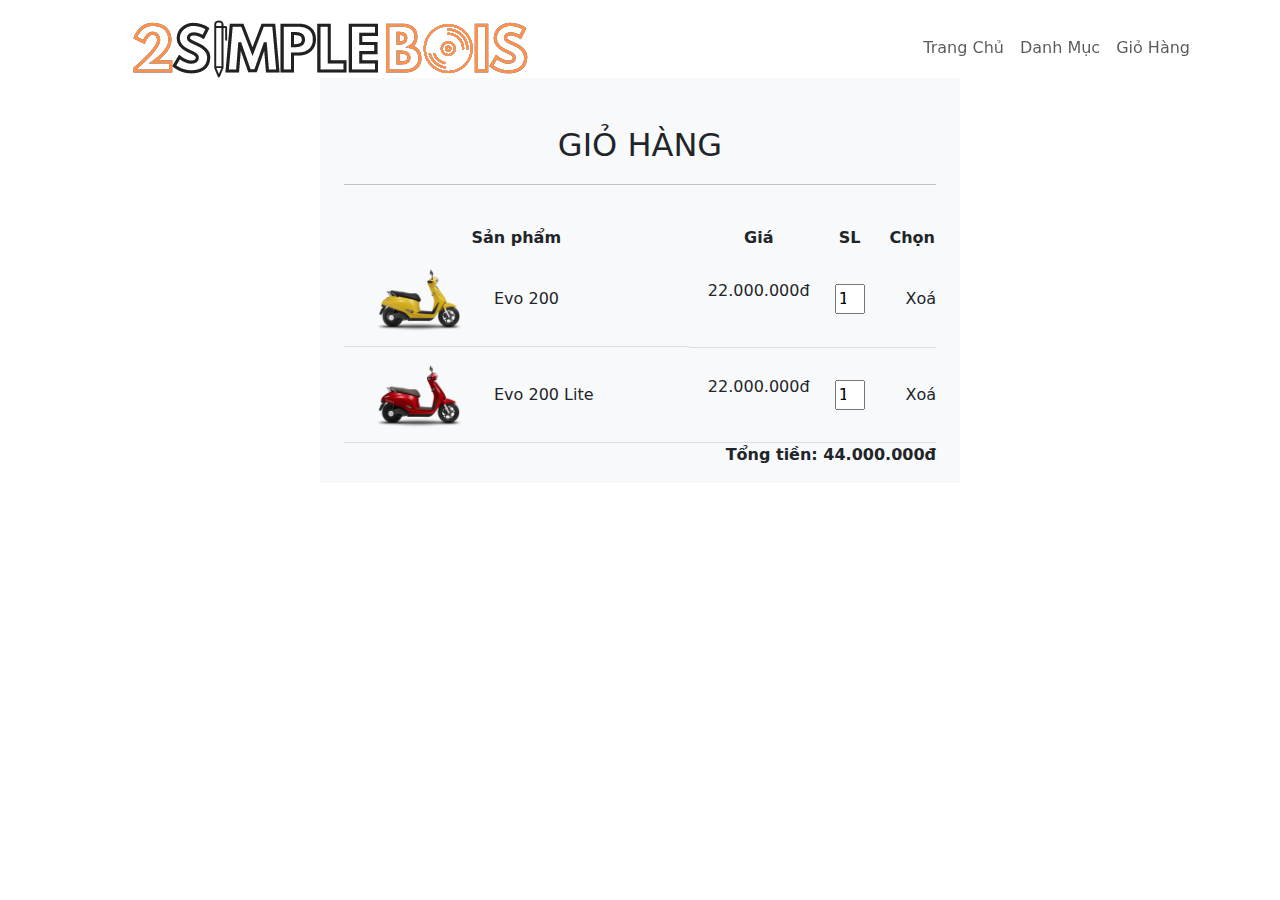
==== giohang.html @ f4c2369d "V1.0.3" ====
<!DOCTYPE html>
<html lang="en">

<head>
    <meta charset="UTF-8">
    <meta name="viewport" content="width=device-width, initial-scale=1.0">
    <title>Giỏ hàng</title>
    <link rel="stylesheet" href="boostrap.min.css">
    <link rel="stylesheet" href="font-awesome-4.7.0/css/font-awesome.min.css">
    <link rel="stylesheet" href="giohang.css">
</head>

<body>
    <header>
        <nav class="navbar navbar-expand-lg navbar-light fixed-top  ">
            <div class="container">
                <a class="logo" href="index.html"><img src="image/logo1.png"></a>
                <ul class="navbar-nav ms-auto mb-2 mb-lg-0">
                    <li class="nav-item">
                        <a class="nav-link " aria-current="page" href="index.html">Trang Chủ</a>
                    </li>
                    <!-- dropdown -->
                    <li class="nav-item">
                        <a class="nav-link " aria-current="page" href="tintuc.html">Danh Mục</a>
                    </li>
                    <li class="nav-item">
                        <a class="nav-link " aria-current="page" href="giohang.html">Giỏ Hàng</a>
                    </li>

                </ul>
                <!-- </div> -->
            </div>
        </nav>
    </header>
    <section class="cart">
        <div class="container-fluid bg-light mt-5">
            <div class="container">
                <div class="row">
                    <div class="col-md-12">
                        <div class="section-header text-center pb-4 pt-5">
                            <h2>GIỎ HÀNG</h2>
                            <hr>
                        </div>
                    </div>
                    <form action="">
                        <table>
                            <thead>
                                <tr>
                                    <th>Sản phẩm</th>
                                    <th>Giá</th>
                                    <th>SL</th>
                                    <th>Chọn</th>
                                </tr>
                            </thead>
                            <tbody>
                                <tr>
                                    <td style="display: flex; align-items: center;"><img style="width: 150px" src="image/Evo200.png">Evo 200</td>
                                    <td><p><span>22.000.000đ</span></p></td>
                                    <td><input style="width: 30px; outline: none;" type="number" value="1" min="0"></td>
                                    <td style="cursor: pointer;">Xoá</td>
                                </tr>
                                <tr>
                                    <td style="display: flex; align-items: center;"><img style="width: 150px" src="image/Evo200-lite.png">Evo 200 Lite</td>
                                    <td><p><span>22.000.000đ</span></p></td> 
                                    <td><input style="width: 30px; outline: none;" type="number" value="1" min="0"></td>
                                    <td style="cursor: pointer;">Xoá</td>
                                </tr>
                            </tbody>
                        </table>
                        <div style="text-align: right;" class="total">
                            <p style="font-weight: bold;">Tổng tiền: <span>44.000.000đ</span></p>
                        </div>
                    </form>
                </div>
            </div>
        </div>
    </section>

</body>

</html>
---- boostrap.min.css ----
@charset "UTF-8";/*!
 * Bootstrap  v5.3.0-alpha2 (https://getbootstrap.com/)
 * Copyright 2011-2023 The Bootstrap Authors
 * Licensed under MIT (https://github.com/twbs/bootstrap/blob/main/LICENSE)
 */:root,[data-bs-theme=light]{--bs-blue:#0d6efd;--bs-indigo:#6610f2;--bs-purple:#6f42c1;--bs-pink:#d63384;--bs-red:#dc3545;--bs-orange:#fd7e14;--bs-yellow:#ffc107;--bs-green:#198754;--bs-teal:#20c997;--bs-cyan:#0dcaf0;--bs-black:#000;--bs-white:#fff;--bs-gray:#6c757d;--bs-gray-dark:#343a40;--bs-gray-100:#f8f9fa;--bs-gray-200:#e9ecef;--bs-gray-300:#dee2e6;--bs-gray-400:#ced4da;--bs-gray-500:#adb5bd;--bs-gray-600:#6c757d;--bs-gray-700:#495057;--bs-gray-800:#343a40;--bs-gray-900:#212529;--bs-primary:#0d6efd;--bs-secondary:#6c757d;--bs-success:#198754;--bs-info:#0dcaf0;--bs-warning:#ffc107;--bs-danger:#dc3545;--bs-light:#f8f9fa;--bs-dark:#212529;--bs-primary-rgb:13,110,253;--bs-secondary-rgb:108,117,125;--bs-success-rgb:25,135,84;--bs-info-rgb:13,202,240;--bs-warning-rgb:255,193,7;--bs-danger-rgb:220,53,69;--bs-light-rgb:248,249,250;--bs-dark-rgb:33,37,41;--bs-primary-text-emphasis:#052c65;--bs-secondary-text-emphasis:#2b2f32;--bs-success-text-emphasis:#0a3622;--bs-info-text-emphasis:#055160;--bs-warning-text-emphasis:#664d03;--bs-danger-text-emphasis:#58151c;--bs-light-text-emphasis:#495057;--bs-dark-text-emphasis:#495057;--bs-primary-bg-subtle:#cfe2ff;--bs-secondary-bg-subtle:#e2e3e5;--bs-success-bg-subtle:#d1e7dd;--bs-info-bg-subtle:#cff4fc;--bs-warning-bg-subtle:#fff3cd;--bs-danger-bg-subtle:#f8d7da;--bs-light-bg-subtle:#fcfcfd;--bs-dark-bg-subtle:#ced4da;--bs-primary-border-subtle:#9ec5fe;--bs-secondary-border-subtle:#c4c8cb;--bs-success-border-subtle:#a3cfbb;--bs-info-border-subtle:#9eeaf9;--bs-warning-border-subtle:#ffe69c;--bs-danger-border-subtle:#f1aeb5;--bs-light-border-subtle:#e9ecef;--bs-dark-border-subtle:#adb5bd;--bs-white-rgb:255,255,255;--bs-black-rgb:0,0,0;--bs-font-sans-serif:system-ui,-apple-system,"Segoe UI",Roboto,"Helvetica Neue","Noto Sans","Liberation Sans",Arial,sans-serif,"Apple Color Emoji","Segoe UI Emoji","Segoe UI Symbol","Noto Color Emoji";--bs-font-monospace:SFMono-Regular,Menlo,Monaco,Consolas,"Liberation Mono","Courier New",monospace;--bs-gradient:linear-gradient(180deg, rgba(255, 255, 255, 0.15), rgba(255, 255, 255, 0));--bs-body-font-family:var(--bs-font-sans-serif);--bs-body-font-size:1rem;--bs-body-font-weight:400;--bs-body-line-height:1.5;--bs-body-color:#212529;--bs-body-color-rgb:33,37,41;--bs-body-bg:#fff;--bs-body-bg-rgb:255,255,255;--bs-emphasis-color:#000;--bs-emphasis-color-rgb:0,0,0;--bs-secondary-color:rgba(33, 37, 41, 0.75);--bs-secondary-color-rgb:33,37,41;--bs-secondary-bg:#e9ecef;--bs-secondary-bg-rgb:233,236,239;--bs-tertiary-color:rgba(33, 37, 41, 0.5);--bs-tertiary-color-rgb:33,37,41;--bs-tertiary-bg:#f8f9fa;--bs-tertiary-bg-rgb:248,249,250;--bs-link-color:#0d6efd;--bs-link-color-rgb:13,110,253;--bs-link-decoration:underline;--bs-link-hover-color:#0a58ca;--bs-link-hover-color-rgb:10,88,202;--bs-code-color:#d63384;--bs-highlight-bg:#fff3cd;--bs-border-width:1px;--bs-border-style:solid;--bs-border-color:#dee2e6;--bs-border-color-translucent:rgba(0, 0, 0, 0.175);--bs-border-radius:0.375rem;--bs-border-radius-sm:0.25rem;--bs-border-radius-lg:0.5rem;--bs-border-radius-xl:1rem;--bs-border-radius-xxl:2rem;--bs-border-radius-2xl:var(--bs-border-radius-xxl);--bs-border-radius-pill:50rem;--bs-box-shadow:0 0.5rem 1rem rgba(0, 0, 0, 0.15);--bs-box-shadow-sm:0 0.125rem 0.25rem rgba(0, 0, 0, 0.075);--bs-box-shadow-lg:0 1rem 3rem rgba(0, 0, 0, 0.175);--bs-box-shadow-inset:inset 0 1px 2px rgba(0, 0, 0, 0.075);--bs-focus-ring-width:0.25rem;--bs-focus-ring-opacity:0.25;--bs-focus-ring-color:rgba(13, 110, 253, 0.25);--bs-form-valid-color:#198754;--bs-form-valid-border-color:#198754;--bs-form-invalid-color:#dc3545;--bs-form-invalid-border-color:#dc3545}[data-bs-theme=dark]{color-scheme:dark;--bs-body-color:#adb5bd;--bs-body-color-rgb:173,181,189;--bs-body-bg:#212529;--bs-body-bg-rgb:33,37,41;--bs-emphasis-color:#fff;--bs-emphasis-color-rgb:255,255,255;--bs-secondary-color:rgba(173, 181, 189, 0.75);--bs-secondary-color-rgb:173,181,189;--bs-secondary-bg:#343a40;--bs-secondary-bg-rgb:52,58,64;--bs-tertiary-color:rgba(173, 181, 189, 0.5);--bs-tertiary-color-rgb:173,181,189;--bs-tertiary-bg:#2b3035;--bs-tertiary-bg-rgb:43,48,53;--bs-primary-text-emphasis:#6ea8fe;--bs-secondary-text-emphasis:#a7acb1;--bs-success-text-emphasis:#75b798;--bs-info-text-emphasis:#6edff6;--bs-warning-text-emphasis:#ffda6a;--bs-danger-text-emphasis:#ea868f;--bs-light-text-emphasis:#f8f9fa;--bs-dark-text-emphasis:#dee2e6;--bs-primary-bg-subtle:#031633;--bs-secondary-bg-subtle:#161719;--bs-success-bg-subtle:#051b11;--bs-info-bg-subtle:#032830;--bs-warning-bg-subtle:#332701;--bs-danger-bg-subtle:#2c0b0e;--bs-light-bg-subtle:#343a40;--bs-dark-bg-subtle:#1a1d20;--bs-primary-border-subtle:#084298;--bs-secondary-border-subtle:#41464b;--bs-success-border-subtle:#0f5132;--bs-info-border-subtle:#087990;--bs-warning-border-subtle:#997404;--bs-danger-border-subtle:#842029;--bs-light-border-subtle:#495057;--bs-dark-border-subtle:#343a40;--bs-link-color:#6ea8fe;--bs-link-hover-color:#8bb9fe;--bs-link-color-rgb:110,168,254;--bs-link-hover-color-rgb:139,185,254;--bs-code-color:#e685b5;--bs-border-color:#495057;--bs-border-color-translucent:rgba(255, 255, 255, 0.15);--bs-form-valid-color:#75b798;--bs-form-valid-border-color:#75b798;--bs-form-invalid-color:#ea868f;--bs-form-invalid-border-color:#ea868f}*,::after,::before{box-sizing:border-box}@media (prefers-reduced-motion:no-preference){:root{scroll-behavior:smooth}}body{margin:0;font-family:var(--bs-body-font-family);font-size:var(--bs-body-font-size);font-weight:var(--bs-body-font-weight);line-height:var(--bs-body-line-height);color:var(--bs-body-color);text-align:var(--bs-body-text-align);background-color:var(--bs-body-bg);-webkit-text-size-adjust:100%;-webkit-tap-highlight-color:transparent}hr{margin:1rem 0;color:inherit;border:0;border-top:var(--bs-border-width) solid;opacity:.25}.h1,.h2,.h3,.h4,.h5,.h6,h1,h2,h3,h4,h5,h6{margin-top:0;margin-bottom:.5rem;font-weight:500;line-height:1.2;color:var(--bs-heading-color,inherit)}.h1,h1{font-size:calc(1.375rem + 1.5vw)}@media (min-width:1200px){.h1,h1{font-size:2.5rem}}.h2,h2{font-size:calc(1.325rem + .9vw)}@media (min-width:1200px){.h2,h2{font-size:2rem}}.h3,h3{font-size:calc(1.3rem + .6vw)}@media (min-width:1200px){.h3,h3{font-size:1.75rem}}.h4,h4{font-size:calc(1.275rem + .3vw)}@media (min-width:1200px){.h4,h4{font-size:1.5rem}}.h5,h5{font-size:1.25rem}.h6,h6{font-size:1rem}p{margin-top:0;margin-bottom:1rem}abbr[title]{-webkit-text-decoration:underline dotted;text-decoration:underline dotted;cursor:help;-webkit-text-decoration-skip-ink:none;text-decoration-skip-ink:none}address{margin-bottom:1rem;font-style:normal;line-height:inherit}ol,ul{padding-left:2rem}dl,ol,ul{margin-top:0;margin-bottom:1rem}ol ol,ol ul,ul ol,ul ul{margin-bottom:0}dt{font-weight:700}dd{margin-bottom:.5rem;margin-left:0}blockquote{margin:0 0 1rem}b,strong{font-weight:bolder}.small,small{font-size:.875em}.mark,mark{padding:.1875em;background-color:var(--bs-highlight-bg)}sub,sup{position:relative;font-size:.75em;line-height:0;vertical-align:baseline}sub{bottom:-.25em}sup{top:-.5em}a{color:rgba(var(--bs-link-color-rgb),var(--bs-link-opacity,1));text-decoration:underline}a:hover{--bs-link-color-rgb:var(--bs-link-hover-color-rgb)}a:not([href]):not([class]),a:not([href]):not([class]):hover{color:inherit;text-decoration:none}code,kbd,pre,samp{font-family:var(--bs-font-monospace);font-size:1em}pre{display:block;margin-top:0;margin-bottom:1rem;overflow:auto;font-size:.875em}pre code{font-size:inherit;color:inherit;word-break:normal}code{font-size:.875em;color:var(--bs-code-color);word-wrap:break-word}a>code{color:inherit}kbd{padding:.1875rem .375rem;font-size:.875em;color:var(--bs-body-bg);background-color:var(--bs-body-color);border-radius:.25rem}kbd kbd{padding:0;font-size:1em}figure{margin:0 0 1rem}img,svg{vertical-align:middle}table{caption-side:bottom;border-collapse:collapse}caption{padding-top:.5rem;padding-bottom:.5rem;color:var(--bs-secondary-color);text-align:left}th{text-align:inherit;text-align:-webkit-match-parent}tbody,td,tfoot,th,thead,tr{border-color:inherit;border-style:solid;border-width:0}label{display:inline-block}button{border-radius:0}button:focus:not(:focus-visible){outline:0}button,input,optgroup,select,textarea{margin:0;font-family:inherit;font-size:inherit;line-height:inherit}button,select{text-transform:none}[role=button]{cursor:pointer}select{word-wrap:normal}select:disabled{opacity:1}[list]:not([type=date]):not([type=datetime-local]):not([type=month]):not([type=week]):not([type=time])::-webkit-calendar-picker-indicator{display:none!important}[type=button],[type=reset],[type=submit],button{-webkit-appearance:button}[type=button]:not(:disabled),[type=reset]:not(:disabled),[type=submit]:not(:disabled),button:not(:disabled){cursor:pointer}::-moz-focus-inner{padding:0;border-style:none}textarea{resize:vertical}fieldset{min-width:0;padding:0;margin:0;border:0}legend{float:left;width:100%;padding:0;margin-bottom:.5rem;font-size:calc(1.275rem + .3vw);line-height:inherit}@media (min-width:1200px){legend{font-size:1.5rem}}legend+*{clear:left}::-webkit-datetime-edit-day-field,::-webkit-datetime-edit-fields-wrapper,::-webkit-datetime-edit-hour-field,::-webkit-datetime-edit-minute,::-webkit-datetime-edit-month-field,::-webkit-datetime-edit-text,::-webkit-datetime-edit-year-field{padding:0}::-webkit-inner-spin-button{height:auto}[type=search]{outline-offset:-2px;-webkit-appearance:textfield}::-webkit-search-decoration{-webkit-appearance:none}::-webkit-color-swatch-wrapper{padding:0}::-webkit-file-upload-button{font:inherit;-webkit-appearance:button}::file-selector-button{font:inherit;-webkit-appearance:button}output{display:inline-block}iframe{border:0}summary{display:list-item;cursor:pointer}progress{vertical-align:baseline}[hidden]{display:none!important}.lead{font-size:1.25rem;font-weight:300}.display-1{font-size:calc(1.625rem + 4.5vw);font-weight:300;line-height:1.2}@media (min-width:1200px){.display-1{font-size:5rem}}.display-2{font-size:calc(1.575rem + 3.9vw);font-weight:300;line-height:1.2}@media (min-width:1200px){.display-2{font-size:4.5rem}}.display-3{font-size:calc(1.525rem + 3.3vw);font-weight:300;line-height:1.2}@media (min-width:1200px){.display-3{font-size:4rem}}.display-4{font-size:calc(1.475rem + 2.7vw);font-weight:300;line-height:1.2}@media (min-width:1200px){.display-4{font-size:3.5rem}}.display-5{font-size:calc(1.425rem + 2.1vw);font-weight:300;line-height:1.2}@media (min-width:1200px){.display-5{font-size:3rem}}.display-6{font-size:calc(1.375rem + 1.5vw);font-weight:300;line-height:1.2}@media (min-width:1200px){.display-6{font-size:2.5rem}}.list-unstyled{padding-left:0;list-style:none}.list-inline{padding-left:0;list-style:none}.list-inline-item{display:inline-block}.list-inline-item:not(:last-child){margin-right:.5rem}.initialism{font-size:.875em;text-transform:uppercase}.blockquote{margin-bottom:1rem;font-size:1.25rem}.blockquote>:last-child{margin-bottom:0}.blockquote-footer{margin-top:-1rem;margin-bottom:1rem;font-size:.875em;color:#6c757d}.blockquote-footer::before{content:"— "}.img-fluid{max-width:100%;height:auto}.img-thumbnail{padding:.25rem;background-color:var(--bs-body-bg);border:var(--bs-border-width) solid var(--bs-border-color);border-radius:var(--bs-border-radius);max-width:100%;height:auto}.figure{display:inline-block}.figure-img{margin-bottom:.5rem;line-height:1}.figure-caption{font-size:.875em;color:var(--bs-secondary-color)}.container,.container-fluid,.container-lg,.container-md,.container-sm,.container-xl,.container-xxl{--bs-gutter-x:1.5rem;--bs-gutter-y:0;width:100%;padding-right:calc(var(--bs-gutter-x) * .5);padding-left:calc(var(--bs-gutter-x) * .5);margin-right:auto;margin-left:auto}@media (min-width:576px){.container,.container-sm{max-width:540px}}@media (min-width:768px){.container,.container-md,.container-sm{max-width:720px}}@media (min-width:992px){.container,.container-lg,.container-md,.container-sm{max-width:960px}}@media (min-width:1200px){.container,.container-lg,.container-md,.container-sm,.container-xl{max-width:1140px}}@media (min-width:1400px){.container,.container-lg,.container-md,.container-sm,.container-xl,.container-xxl{max-width:1320px}}:root{--bs-breakpoint-xs:0;--bs-breakpoint-sm:576px;--bs-breakpoint-md:768px;--bs-breakpoint-lg:992px;--bs-breakpoint-xl:1200px;--bs-breakpoint-xxl:1400px}.row{--bs-gutter-x:1.5rem;--bs-gutter-y:0;display:flex;flex-wrap:wrap;margin-top:calc(-1 * var(--bs-gutter-y));margin-right:calc(-.5 * var(--bs-gutter-x));margin-left:calc(-.5 * var(--bs-gutter-x))}.row>*{flex-shrink:0;width:100%;max-width:100%;padding-right:calc(var(--bs-gutter-x) * .5);padding-left:calc(var(--bs-gutter-x) * .5);margin-top:var(--bs-gutter-y)}.col{flex:1 0 0%}.row-cols-auto>*{flex:0 0 auto;width:auto}.row-cols-1>*{flex:0 0 auto;width:100%}.row-cols-2>*{flex:0 0 auto;width:50%}.row-cols-3>*{flex:0 0 auto;width:33.3333333333%}.row-cols-4>*{flex:0 0 auto;width:25%}.row-cols-5>*{flex:0 0 auto;width:20%}.row-cols-6>*{flex:0 0 auto;width:16.6666666667%}.col-auto{flex:0 0 auto;width:auto}.col-1{flex:0 0 auto;width:8.33333333%}.col-2{flex:0 0 auto;width:16.66666667%}.col-3{flex:0 0 auto;width:25%}.col-4{flex:0 0 auto;width:33.33333333%}.col-5{flex:0 0 auto;width:41.66666667%}.col-6{flex:0 0 auto;width:50%}.col-7{flex:0 0 auto;width:58.33333333%}.col-8{flex:0 0 auto;width:66.66666667%}.col-9{flex:0 0 auto;width:75%}.col-10{flex:0 0 auto;width:83.33333333%}.col-11{flex:0 0 auto;width:91.66666667%}.col-12{flex:0 0 auto;width:100%}.offset-1{margin-left:8.33333333%}.offset-2{margin-left:16.66666667%}.offset-3{margin-left:25%}.offset-4{margin-left:33.33333333%}.offset-5{margin-left:41.66666667%}.offset-6{margin-left:50%}.offset-7{margin-left:58.33333333%}.offset-8{margin-left:66.66666667%}.offset-9{margin-left:75%}.offset-10{margin-left:83.33333333%}.offset-11{margin-left:91.66666667%}.g-0,.gx-0{--bs-gutter-x:0}.g-0,.gy-0{--bs-gutter-y:0}.g-1,.gx-1{--bs-gutter-x:0.25rem}.g-1,.gy-1{--bs-gutter-y:0.25rem}.g-2,.gx-2{--bs-gutter-x:0.5rem}.g-2,.gy-2{--bs-gutter-y:0.5rem}.g-3,.gx-3{--bs-gutter-x:1rem}.g-3,.gy-3{--bs-gutter-y:1rem}.g-4,.gx-4{--bs-gutter-x:1.5rem}.g-4,.gy-4{--bs-gutter-y:1.5rem}.g-5,.gx-5{--bs-gutter-x:3rem}.g-5,.gy-5{--bs-gutter-y:3rem}@media (min-width:576px){.col-sm{flex:1 0 0%}.row-cols-sm-auto>*{flex:0 0 auto;width:auto}.row-cols-sm-1>*{flex:0 0 auto;width:100%}.row-cols-sm-2>*{flex:0 0 auto;width:50%}.row-cols-sm-3>*{flex:0 0 auto;width:33.3333333333%}.row-cols-sm-4>*{flex:0 0 auto;width:25%}.row-cols-sm-5>*{flex:0 0 auto;width:20%}.row-cols-sm-6>*{flex:0 0 auto;width:16.6666666667%}.col-sm-auto{flex:0 0 auto;width:auto}.col-sm-1{flex:0 0 auto;width:8.33333333%}.col-sm-2{flex:0 0 auto;width:16.66666667%}.col-sm-3{flex:0 0 auto;width:25%}.col-sm-4{flex:0 0 auto;width:33.33333333%}.col-sm-5{flex:0 0 auto;width:41.66666667%}.col-sm-6{flex:0 0 auto;width:50%}.col-sm-7{flex:0 0 auto;width:58.33333333%}.col-sm-8{flex:0 0 auto;width:66.66666667%}.col-sm-9{flex:0 0 auto;width:75%}.col-sm-10{flex:0 0 auto;width:83.33333333%}.col-sm-11{flex:0 0 auto;width:91.66666667%}.col-sm-12{flex:0 0 auto;width:100%}.offset-sm-0{margin-left:0}.offset-sm-1{margin-left:8.33333333%}.offset-sm-2{margin-left:16.66666667%}.offset-sm-3{margin-left:25%}.offset-sm-4{margin-left:33.33333333%}.offset-sm-5{margin-left:41.66666667%}.offset-sm-6{margin-left:50%}.offset-sm-7{margin-left:58.33333333%}.offset-sm-8{margin-left:66.66666667%}.offset-sm-9{margin-left:75%}.offset-sm-10{margin-left:83.33333333%}.offset-sm-11{margin-left:91.66666667%}.g-sm-0,.gx-sm-0{--bs-gutter-x:0}.g-sm-0,.gy-sm-0{--bs-gutter-y:0}.g-sm-1,.gx-sm-1{--bs-gutter-x:0.25rem}.g-sm-1,.gy-sm-1{--bs-gutter-y:0.25rem}.g-sm-2,.gx-sm-2{--bs-gutter-x:0.5rem}.g-sm-2,.gy-sm-2{--bs-gutter-y:0.5rem}.g-sm-3,.gx-sm-3{--bs-gutter-x:1rem}.g-sm-3,.gy-sm-3{--bs-gutter-y:1rem}.g-sm-4,.gx-sm-4{--bs-gutter-x:1.5rem}.g-sm-4,.gy-sm-4{--bs-gutter-y:1.5rem}.g-sm-5,.gx-sm-5{--bs-gutter-x:3rem}.g-sm-5,.gy-sm-5{--bs-gutter-y:3rem}}@media (min-width:768px){.col-md{flex:1 0 0%}.row-cols-md-auto>*{flex:0 0 auto;width:auto}.row-cols-md-1>*{flex:0 0 auto;width:100%}.row-cols-md-2>*{flex:0 0 auto;width:50%}.row-cols-md-3>*{flex:0 0 auto;width:33.3333333333%}.row-cols-md-4>*{flex:0 0 auto;width:25%}.row-cols-md-5>*{flex:0 0 auto;width:20%}.row-cols-md-6>*{flex:0 0 auto;width:16.6666666667%}.col-md-auto{flex:0 0 auto;width:auto}.col-md-1{flex:0 0 auto;width:8.33333333%}.col-md-2{flex:0 0 auto;width:16.66666667%}.col-md-3{flex:0 0 auto;width:25%}.col-md-4{flex:0 0 auto;width:33.33333333%}.col-md-5{flex:0 0 auto;width:41.66666667%}.col-md-6{flex:0 0 auto;width:50%}.col-md-7{flex:0 0 auto;width:58.33333333%}.col-md-8{flex:0 0 auto;width:66.66666667%}.col-md-9{flex:0 0 auto;width:75%}.col-md-10{flex:0 0 auto;width:83.33333333%}.col-md-11{flex:0 0 auto;width:91.66666667%}.col-md-12{flex:0 0 auto;width:100%}.offset-md-0{margin-left:0}.offset-md-1{margin-left:8.33333333%}.offset-md-2{margin-left:16.66666667%}.offset-md-3{margin-left:25%}.offset-md-4{margin-left:33.33333333%}.offset-md-5{margin-left:41.66666667%}.offset-md-6{margin-left:50%}.offset-md-7{margin-left:58.33333333%}.offset-md-8{margin-left:66.66666667%}.offset-md-9{margin-left:75%}.offset-md-10{margin-left:83.33333333%}.offset-md-11{margin-left:91.66666667%}.g-md-0,.gx-md-0{--bs-gutter-x:0}.g-md-0,.gy-md-0{--bs-gutter-y:0}.g-md-1,.gx-md-1{--bs-gutter-x:0.25rem}.g-md-1,.gy-md-1{--bs-gutter-y:0.25rem}.g-md-2,.gx-md-2{--bs-gutter-x:0.5rem}.g-md-2,.gy-md-2{--bs-gutter-y:0.5rem}.g-md-3,.gx-md-3{--bs-gutter-x:1rem}.g-md-3,.gy-md-3{--bs-gutter-y:1rem}.g-md-4,.gx-md-4{--bs-gutter-x:1.5rem}.g-md-4,.gy-md-4{--bs-gutter-y:1.5rem}.g-md-5,.gx-md-5{--bs-gutter-x:3rem}.g-md-5,.gy-md-5{--bs-gutter-y:3rem}}@media (min-width:992px){.col-lg{flex:1 0 0%}.row-cols-lg-auto>*{flex:0 0 auto;width:auto}.row-cols-lg-1>*{flex:0 0 auto;width:100%}.row-cols-lg-2>*{flex:0 0 auto;width:50%}.row-cols-lg-3>*{flex:0 0 auto;width:33.3333333333%}.row-cols-lg-4>*{flex:0 0 auto;width:25%}.row-cols-lg-5>*{flex:0 0 auto;width:20%}.row-cols-lg-6>*{flex:0 0 auto;width:16.6666666667%}.col-lg-auto{flex:0 0 auto;width:auto}.col-lg-1{flex:0 0 auto;width:8.33333333%}.col-lg-2{flex:0 0 auto;width:16.66666667%}.col-lg-3{flex:0 0 auto;width:25%}.col-lg-4{flex:0 0 auto;width:33.33333333%}.col-lg-5{flex:0 0 auto;width:41.66666667%}.col-lg-6{flex:0 0 auto;width:50%}.col-lg-7{flex:0 0 auto;width:58.33333333%}.col-lg-8{flex:0 0 auto;width:66.66666667%}.col-lg-9{flex:0 0 auto;width:75%}.col-lg-10{flex:0 0 auto;width:83.33333333%}.col-lg-11{flex:0 0 auto;width:91.66666667%}.col-lg-12{flex:0 0 auto;width:100%}.offset-lg-0{margin-left:0}.offset-lg-1{margin-left:8.33333333%}.offset-lg-2{margin-left:16.66666667%}.offset-lg-3{margin-left:25%}.offset-lg-4{margin-left:33.33333333%}.offset-lg-5{margin-left:41.66666667%}.offset-lg-6{margin-left:50%}.offset-lg-7{margin-left:58.33333333%}.offset-lg-8{margin-left:66.66666667%}.offset-lg-9{margin-left:75%}.offset-lg-10{margin-left:83.33333333%}.offset-lg-11{margin-left:91.66666667%}.g-lg-0,.gx-lg-0{--bs-gutter-x:0}.g-lg-0,.gy-lg-0{--bs-gutter-y:0}.g-lg-1,.gx-lg-1{--bs-gutter-x:0.25rem}.g-lg-1,.gy-lg-1{--bs-gutter-y:0.25rem}.g-lg-2,.gx-lg-2{--bs-gutter-x:0.5rem}.g-lg-2,.gy-lg-2{--bs-gutter-y:0.5rem}.g-lg-3,.gx-lg-3{--bs-gutter-x:1rem}.g-lg-3,.gy-lg-3{--bs-gutter-y:1rem}.g-lg-4,.gx-lg-4{--bs-gutter-x:1.5rem}.g-lg-4,.gy-lg-4{--bs-gutter-y:1.5rem}.g-lg-5,.gx-lg-5{--bs-gutter-x:3rem}.g-lg-5,.gy-lg-5{--bs-gutter-y:3rem}}@media (min-width:1200px){.col-xl{flex:1 0 0%}.row-cols-xl-auto>*{flex:0 0 auto;width:auto}.row-cols-xl-1>*{flex:0 0 auto;width:100%}.row-cols-xl-2>*{flex:0 0 auto;width:50%}.row-cols-xl-3>*{flex:0 0 auto;width:33.3333333333%}.row-cols-xl-4>*{flex:0 0 auto;width:25%}.row-cols-xl-5>*{flex:0 0 auto;width:20%}.row-cols-xl-6>*{flex:0 0 auto;width:16.6666666667%}.col-xl-auto{flex:0 0 auto;width:auto}.col-xl-1{flex:0 0 auto;width:8.33333333%}.col-xl-2{flex:0 0 auto;width:16.66666667%}.col-xl-3{flex:0 0 auto;width:25%}.col-xl-4{flex:0 0 auto;width:33.33333333%}.col-xl-5{flex:0 0 auto;width:41.66666667%}.col-xl-6{flex:0 0 auto;width:50%}.col-xl-7{flex:0 0 auto;width:58.33333333%}.col-xl-8{flex:0 0 auto;width:66.66666667%}.col-xl-9{flex:0 0 auto;width:75%}.col-xl-10{flex:0 0 auto;width:83.33333333%}.col-xl-11{flex:0 0 auto;width:91.66666667%}.col-xl-12{flex:0 0 auto;width:100%}.offset-xl-0{margin-left:0}.offset-xl-1{margin-left:8.33333333%}.offset-xl-2{margin-left:16.66666667%}.offset-xl-3{margin-left:25%}.offset-xl-4{margin-left:33.33333333%}.offset-xl-5{margin-left:41.66666667%}.offset-xl-6{margin-left:50%}.offset-xl-7{margin-left:58.33333333%}.offset-xl-8{margin-left:66.66666667%}.offset-xl-9{margin-left:75%}.offset-xl-10{margin-left:83.33333333%}.offset-xl-11{margin-left:91.66666667%}.g-xl-0,.gx-xl-0{--bs-gutter-x:0}.g-xl-0,.gy-xl-0{--bs-gutter-y:0}.g-xl-1,.gx-xl-1{--bs-gutter-x:0.25rem}.g-xl-1,.gy-xl-1{--bs-gutter-y:0.25rem}.g-xl-2,.gx-xl-2{--bs-gutter-x:0.5rem}.g-xl-2,.gy-xl-2{--bs-gutter-y:0.5rem}.g-xl-3,.gx-xl-3{--bs-gutter-x:1rem}.g-xl-3,.gy-xl-3{--bs-gutter-y:1rem}.g-xl-4,.gx-xl-4{--bs-gutter-x:1.5rem}.g-xl-4,.gy-xl-4{--bs-gutter-y:1.5rem}.g-xl-5,.gx-xl-5{--bs-gutter-x:3rem}.g-xl-5,.gy-xl-5{--bs-gutter-y:3rem}}@media (min-width:1400px){.col-xxl{flex:1 0 0%}.row-cols-xxl-auto>*{flex:0 0 auto;width:auto}.row-cols-xxl-1>*{flex:0 0 auto;width:100%}.row-cols-xxl-2>*{flex:0 0 auto;width:50%}.row-cols-xxl-3>*{flex:0 0 auto;width:33.3333333333%}.row-cols-xxl-4>*{flex:0 0 auto;width:25%}.row-cols-xxl-5>*{flex:0 0 auto;width:20%}.row-cols-xxl-6>*{flex:0 0 auto;width:16.6666666667%}.col-xxl-auto{flex:0 0 auto;width:auto}.col-xxl-1{flex:0 0 auto;width:8.33333333%}.col-xxl-2{flex:0 0 auto;width:16.66666667%}.col-xxl-3{flex:0 0 auto;width:25%}.col-xxl-4{flex:0 0 auto;width:33.33333333%}.col-xxl-5{flex:0 0 auto;width:41.66666667%}.col-xxl-6{flex:0 0 auto;width:50%}.col-xxl-7{flex:0 0 auto;width:58.33333333%}.col-xxl-8{flex:0 0 auto;width:66.66666667%}.col-xxl-9{flex:0 0 auto;width:75%}.col-xxl-10{flex:0 0 auto;width:83.33333333%}.col-xxl-11{flex:0 0 auto;width:91.66666667%}.col-xxl-12{flex:0 0 auto;width:100%}.offset-xxl-0{margin-left:0}.offset-xxl-1{margin-left:8.33333333%}.offset-xxl-2{margin-left:16.66666667%}.offset-xxl-3{margin-left:25%}.offset-xxl-4{margin-left:33.33333333%}.offset-xxl-5{margin-left:41.66666667%}.offset-xxl-6{margin-left:50%}.offset-xxl-7{margin-left:58.33333333%}.offset-xxl-8{margin-left:66.66666667%}.offset-xxl-9{margin-left:75%}.offset-xxl-10{margin-left:83.33333333%}.offset-xxl-11{margin-left:91.66666667%}.g-xxl-0,.gx-xxl-0{--bs-gutter-x:0}.g-xxl-0,.gy-xxl-0{--bs-gutter-y:0}.g-xxl-1,.gx-xxl-1{--bs-gutter-x:0.25rem}.g-xxl-1,.gy-xxl-1{--bs-gutter-y:0.25rem}.g-xxl-2,.gx-xxl-2{--bs-gutter-x:0.5rem}.g-xxl-2,.gy-xxl-2{--bs-gutter-y:0.5rem}.g-xxl-3,.gx-xxl-3{--bs-gutter-x:1rem}.g-xxl-3,.gy-xxl-3{--bs-gutter-y:1rem}.g-xxl-4,.gx-xxl-4{--bs-gutter-x:1.5rem}.g-xxl-4,.gy-xxl-4{--bs-gutter-y:1.5rem}.g-xxl-5,.gx-xxl-5{--bs-gutter-x:3rem}.g-xxl-5,.gy-xxl-5{--bs-gutter-y:3rem}}.table{--bs-table-color:var(--bs-body-color);--bs-table-bg:transparent;--bs-table-border-color:var(--bs-border-color);--bs-table-accent-bg:transparent;--bs-table-striped-color:var(--bs-body-color);--bs-table-striped-bg:rgba(0, 0, 0, 0.05);--bs-table-active-color:var(--bs-body-color);--bs-table-active-bg:rgba(0, 0, 0, 0.1);--bs-table-hover-color:var(--bs-body-color);--bs-table-hover-bg:rgba(0, 0, 0, 0.075);width:100%;margin-bottom:1rem;color:var(--bs-table-color);vertical-align:top;border-color:var(--bs-table-border-color)}.table>:not(caption)>*>*{padding:.5rem .5rem;background-color:var(--bs-table-bg);border-bottom-width:var(--bs-border-width);box-shadow:inset 0 0 0 9999px var(--bs-table-accent-bg)}.table>tbody{vertical-align:inherit}.table>thead{vertical-align:bottom}.table-group-divider{border-top:calc(var(--bs-border-width) * 2) solid currentcolor}.caption-top{caption-side:top}.table-sm>:not(caption)>*>*{padding:.25rem .25rem}.table-bordered>:not(caption)>*{border-width:var(--bs-border-width) 0}.table-bordered>:not(caption)>*>*{border-width:0 var(--bs-border-width)}.table-borderless>:not(caption)>*>*{border-bottom-width:0}.table-borderless>:not(:first-child){border-top-width:0}.table-striped>tbody>tr:nth-of-type(odd)>*{--bs-table-accent-bg:var(--bs-table-striped-bg);color:var(--bs-table-striped-color)}.table-striped-columns>:not(caption)>tr>:nth-child(2n){--bs-table-accent-bg:var(--bs-table-striped-bg);color:var(--bs-table-striped-color)}.table-active{--bs-table-accent-bg:var(--bs-table-active-bg);color:var(--bs-table-active-color)}.table-hover>tbody>tr:hover>*{--bs-table-accent-bg:var(--bs-table-hover-bg);color:var(--bs-table-hover-color)}.table-primary{--bs-table-color:#000;--bs-table-bg:#cfe2ff;--bs-table-border-color:#bacbe6;--bs-table-striped-bg:#c5d7f2;--bs-table-striped-color:#000;--bs-table-active-bg:#bacbe6;--bs-table-active-color:#000;--bs-table-hover-bg:#bfd1ec;--bs-table-hover-color:#000;color:var(--bs-table-color);border-color:var(--bs-table-border-color)}.table-secondary{--bs-table-color:#000;--bs-table-bg:#e2e3e5;--bs-table-border-color:#cbccce;--bs-table-striped-bg:#d7d8da;--bs-table-striped-color:#000;--bs-table-active-bg:#cbccce;--bs-table-active-color:#000;--bs-table-hover-bg:#d1d2d4;--bs-table-hover-color:#000;color:var(--bs-table-color);border-color:var(--bs-table-border-color)}.table-success{--bs-table-color:#000;--bs-table-bg:#d1e7dd;--bs-table-border-color:#bcd0c7;--bs-table-striped-bg:#c7dbd2;--bs-table-striped-color:#000;--bs-table-active-bg:#bcd0c7;--bs-table-active-color:#000;--bs-table-hover-bg:#c1d6cc;--bs-table-hover-color:#000;color:var(--bs-table-color);border-color:var(--bs-table-border-color)}.table-info{--bs-table-color:#000;--bs-table-bg:#cff4fc;--bs-table-border-color:#badce3;--bs-table-striped-bg:#c5e8ef;--bs-table-striped-color:#000;--bs-table-active-bg:#badce3;--bs-table-active-color:#000;--bs-table-hover-bg:#bfe2e9;--bs-table-hover-color:#000;color:var(--bs-table-color);border-color:var(--bs-table-border-color)}.table-warning{--bs-table-color:#000;--bs-table-bg:#fff3cd;--bs-table-border-color:#e6dbb9;--bs-table-striped-bg:#f2e7c3;--bs-table-striped-color:#000;--bs-table-active-bg:#e6dbb9;--bs-table-active-color:#000;--bs-table-hover-bg:#ece1be;--bs-table-hover-color:#000;color:var(--bs-table-color);border-color:var(--bs-table-border-color)}.table-danger{--bs-table-color:#000;--bs-table-bg:#f8d7da;--bs-table-border-color:#dfc2c4;--bs-table-striped-bg:#eccccf;--bs-table-striped-color:#000;--bs-table-active-bg:#dfc2c4;--bs-table-active-color:#000;--bs-table-hover-bg:#e5c7ca;--bs-table-hover-color:#000;color:var(--bs-table-color);border-color:var(--bs-table-border-color)}.table-light{--bs-table-color:#000;--bs-table-bg:#f8f9fa;--bs-table-border-color:#dfe0e1;--bs-table-striped-bg:#ecedee;--bs-table-striped-color:#000;--bs-table-active-bg:#dfe0e1;--bs-table-active-color:#000;--bs-table-hover-bg:#e5e6e7;--bs-table-hover-color:#000;color:var(--bs-table-color);border-color:var(--bs-table-border-color)}.table-dark{--bs-table-color:#fff;--bs-table-bg:#212529;--bs-table-border-color:#373b3e;--bs-table-striped-bg:#2c3034;--bs-table-striped-color:#fff;--bs-table-active-bg:#373b3e;--bs-table-active-color:#fff;--bs-table-hover-bg:#323539;--bs-table-hover-color:#fff;color:var(--bs-table-color);border-color:var(--bs-table-border-color)}.table-responsive{overflow-x:auto;-webkit-overflow-scrolling:touch}@media (max-width:575.98px){.table-responsive-sm{overflow-x:auto;-webkit-overflow-scrolling:touch}}@media (max-width:767.98px){.table-responsive-md{overflow-x:auto;-webkit-overflow-scrolling:touch}}@media (max-width:991.98px){.table-responsive-lg{overflow-x:auto;-webkit-overflow-scrolling:touch}}@media (max-width:1199.98px){.table-responsive-xl{overflow-x:auto;-webkit-overflow-scrolling:touch}}@media (max-width:1399.98px){.table-responsive-xxl{overflow-x:auto;-webkit-overflow-scrolling:touch}}.form-label{margin-bottom:.5rem}.col-form-label{padding-top:calc(.375rem + var(--bs-border-width));padding-bottom:calc(.375rem + var(--bs-border-width));margin-bottom:0;font-size:inherit;line-height:1.5}.col-form-label-lg{padding-top:calc(.5rem + var(--bs-border-width));padding-bottom:calc(.5rem + var(--bs-border-width));font-size:1.25rem}.col-form-label-sm{padding-top:calc(.25rem + var(--bs-border-width));padding-bottom:calc(.25rem + var(--bs-border-width));font-size:.875rem}.form-text{margin-top:.25rem;font-size:.875em;color:var(--bs-secondary-color)}.form-control{display:block;width:100%;padding:.375rem .75rem;font-size:1rem;font-weight:400;line-height:1.5;color:var(--bs-body-color);background-color:var(--bs-body-bg);background-clip:padding-box;border:var(--bs-border-width) solid var(--bs-border-color);-webkit-appearance:none;-moz-appearance:none;appearance:none;border-radius:.375rem;transition:border-color .15s ease-in-out,box-shadow .15s ease-in-out}@media (prefers-reduced-motion:reduce){.form-control{transition:none}}.form-control[type=file]{overflow:hidden}.form-control[type=file]:not(:disabled):not([readonly]){cursor:pointer}.form-control:focus{color:var(--bs-body-color);background-color:var(--bs-body-bg);border-color:#86b7fe;outline:0;box-shadow:0 0 0 .25rem rgba(13,110,253,.25)}.form-control::-webkit-date-and-time-value{min-width:85px;height:1.5em;margin:0}.form-control::-webkit-datetime-edit{display:block;padding:0}.form-control::-moz-placeholder{color:var(--bs-secondary-color);opacity:1}.form-control::placeholder{color:var(--bs-secondary-color);opacity:1}.form-control:disabled{background-color:var(--bs-secondary-bg);opacity:1}.form-control::-webkit-file-upload-button{padding:.375rem .75rem;margin:-.375rem -.75rem;-webkit-margin-end:.75rem;margin-inline-end:.75rem;color:var(--bs-body-color);background-color:var(--bs-tertiary-bg);pointer-events:none;border-color:inherit;border-style:solid;border-width:0;border-inline-end-width:var(--bs-border-width);border-radius:0;-webkit-transition:color .15s ease-in-out,background-color .15s ease-in-out,border-color .15s ease-in-out,box-shadow .15s ease-in-out;transition:color .15s ease-in-out,background-color .15s ease-in-out,border-color .15s ease-in-out,box-shadow .15s ease-in-out}.form-control::file-selector-button{padding:.375rem .75rem;margin:-.375rem -.75rem;-webkit-margin-end:.75rem;margin-inline-end:.75rem;color:var(--bs-body-color);background-color:var(--bs-tertiary-bg);pointer-events:none;border-color:inherit;border-style:solid;border-width:0;border-inline-end-width:var(--bs-border-width);border-radius:0;transition:color .15s ease-in-out,background-color .15s ease-in-out,border-color .15s ease-in-out,box-shadow .15s ease-in-out}@media (prefers-reduced-motion:reduce){.form-control::-webkit-file-upload-button{-webkit-transition:none;transition:none}.form-control::file-selector-button{transition:none}}.form-control:hover:not(:disabled):not([readonly])::-webkit-file-upload-button{background-color:var(--bs-secondary-bg)}.form-control:hover:not(:disabled):not([readonly])::file-selector-button{background-color:var(--bs-secondary-bg)}.form-control-plaintext{display:block;width:100%;padding:.375rem 0;margin-bottom:0;line-height:1.5;color:var(--bs-body-color);background-color:transparent;border:solid transparent;border-width:var(--bs-border-width) 0}.form-control-plaintext:focus{outline:0}.form-control-plaintext.form-control-lg,.form-control-plaintext.form-control-sm{padding-right:0;padding-left:0}.form-control-sm{min-height:calc(1.5em + .5rem + calc(var(--bs-border-width) * 2));padding:.25rem .5rem;font-size:.875rem;border-radius:.25rem}.form-control-sm::-webkit-file-upload-button{padding:.25rem .5rem;margin:-.25rem -.5rem;-webkit-margin-end:.5rem;margin-inline-end:.5rem}.form-control-sm::file-selector-button{padding:.25rem .5rem;margin:-.25rem -.5rem;-webkit-margin-end:.5rem;margin-inline-end:.5rem}.form-control-lg{min-height:calc(1.5em + 1rem + calc(var(--bs-border-width) * 2));padding:.5rem 1rem;font-size:1.25rem;border-radius:.5rem}.form-control-lg::-webkit-file-upload-button{padding:.5rem 1rem;margin:-.5rem -1rem;-webkit-margin-end:1rem;margin-inline-end:1rem}.form-control-lg::file-selector-button{padding:.5rem 1rem;margin:-.5rem -1rem;-webkit-margin-end:1rem;margin-inline-end:1rem}textarea.form-control{min-height:calc(1.5em + .75rem + calc(var(--bs-border-width) * 2))}textarea.form-control-sm{min-height:calc(1.5em + .5rem + calc(var(--bs-border-width) * 2))}textarea.form-control-lg{min-height:calc(1.5em + 1rem + calc(var(--bs-border-width) * 2))}.form-control-color{width:3rem;height:calc(1.5em + .75rem + calc(var(--bs-border-width) * 2));padding:.375rem}.form-control-color:not(:disabled):not([readonly]){cursor:pointer}.form-control-color::-moz-color-swatch{border:0!important;border-radius:.375rem}.form-control-color::-webkit-color-swatch{border:0!important;border-radius:.375rem}.form-control-color.form-control-sm{height:calc(1.5em + .5rem + calc(var(--bs-border-width) * 2))}.form-control-color.form-control-lg{height:calc(1.5em + 1rem + calc(var(--bs-border-width) * 2))}.form-select{--bs-form-select-bg-img:url("data:image/svg+xml,%3csvg xmlns='http://www.w3.org/2000/svg' viewBox='0 0 16 16'%3e%3cpath fill='none' stroke='%23343a40' stroke-linecap='round' stroke-linejoin='round' stroke-width='2' d='m2 5 6 6 6-6'/%3e%3c/svg%3e");display:block;width:100%;padding:.375rem 2.25rem .375rem .75rem;font-size:1rem;font-weight:400;line-height:1.5;color:var(--bs-body-color);background-color:var(--bs-body-bg);background-image:var(--bs-form-select-bg-img),var(--bs-form-select-bg-icon,none);background-repeat:no-repeat;background-position:right .75rem center;background-size:16px 12px;border:var(--bs-border-width) solid var(--bs-border-color);border-radius:.375rem;transition:border-color .15s ease-in-out,box-shadow .15s ease-in-out;-webkit-appearance:none;-moz-appearance:none;appearance:none}@media (prefers-reduced-motion:reduce){.form-select{transition:none}}.form-select:focus{border-color:#86b7fe;outline:0;box-shadow:0 0 0 .25rem rgba(13,110,253,.25)}.form-select[multiple],.form-select[size]:not([size="1"]){padding-right:.75rem;background-image:none}.form-select:disabled{background-color:var(--bs-secondary-bg)}.form-select:-moz-focusring{color:transparent;text-shadow:0 0 0 var(--bs-body-color)}.form-select-sm{padding-top:.25rem;padding-bottom:.25rem;padding-left:.5rem;font-size:.875rem;border-radius:.25rem}.form-select-lg{padding-top:.5rem;padding-bottom:.5rem;padding-left:1rem;font-size:1.25rem;border-radius:.5rem}[data-bs-theme=dark] .form-select{--bs-form-select-bg-img:url("data:image/svg+xml,%3csvg xmlns='http://www.w3.org/2000/svg' viewBox='0 0 16 16'%3e%3cpath fill='none' stroke='%23adb5bd' stroke-linecap='round' stroke-linejoin='round' stroke-width='2' d='m2 5 6 6 6-6'/%3e%3c/svg%3e")}.form-check{display:block;min-height:1.5rem;padding-left:1.5em;margin-bottom:.125rem}.form-check .form-check-input{float:left;margin-left:-1.5em}.form-check-reverse{padding-right:1.5em;padding-left:0;text-align:right}.form-check-reverse .form-check-input{float:right;margin-right:-1.5em;margin-left:0}.form-check-input{--bs-form-check-bg:var(--bs-body-bg);width:1em;height:1em;margin-top:.25em;vertical-align:top;background-color:var(--bs-form-check-bg);background-image:var(--bs-form-check-bg-image);background-repeat:no-repeat;background-position:center;background-size:contain;border:var(--bs-border-width) solid var(--bs-border-color);-webkit-appearance:none;-moz-appearance:none;appearance:none;-webkit-print-color-adjust:exact;color-adjust:exact;print-color-adjust:exact}.form-check-input[type=checkbox]{border-radius:.25em}.form-check-input[type=radio]{border-radius:50%}.form-check-input:active{filter:brightness(90%)}.form-check-input:focus{border-color:#86b7fe;outline:0;box-shadow:0 0 0 .25rem rgba(13,110,253,.25)}.form-check-input:checked{background-color:#0d6efd;border-color:#0d6efd}.form-check-input:checked[type=checkbox]{--bs-form-check-bg-image:url("data:image/svg+xml,%3csvg xmlns='http://www.w3.org/2000/svg' viewBox='0 0 20 20'%3e%3cpath fill='none' stroke='%23fff' stroke-linecap='round' stroke-linejoin='round' stroke-width='3' d='m6 10 3 3 6-6'/%3e%3c/svg%3e")}.form-check-input:checked[type=radio]{--bs-form-check-bg-image:url("data:image/svg+xml,%3csvg xmlns='http://www.w3.org/2000/svg' viewBox='-4 -4 8 8'%3e%3ccircle r='2' fill='%23fff'/%3e%3c/svg%3e")}.form-check-input[type=checkbox]:indeterminate{background-color:#0d6efd;border-color:#0d6efd;--bs-form-check-bg-image:url("data:image/svg+xml,%3csvg xmlns='http://www.w3.org/2000/svg' viewBox='0 0 20 20'%3e%3cpath fill='none' stroke='%23fff' stroke-linecap='round' stroke-linejoin='round' stroke-width='3' d='M6 10h8'/%3e%3c/svg%3e")}.form-check-input:disabled{pointer-events:none;filter:none;opacity:.5}.form-check-input:disabled~.form-check-label,.form-check-input[disabled]~.form-check-label{cursor:default;opacity:.5}.form-switch{padding-left:2.5em}.form-switch .form-check-input{--bs-form-switch-bg:url("data:image/svg+xml,%3csvg xmlns='http://www.w3.org/2000/svg' viewBox='-4 -4 8 8'%3e%3ccircle r='3' fill='rgba%280, 0, 0, 0.25%29'/%3e%3c/svg%3e");width:2em;margin-left:-2.5em;background-image:var(--bs-form-switch-bg);background-position:left center;border-radius:2em;transition:background-position .15s ease-in-out}@media (prefers-reduced-motion:reduce){.form-switch .form-check-input{transition:none}}.form-switch .form-check-input:focus{--bs-form-switch-bg:url("data:image/svg+xml,%3csvg xmlns='http://www.w3.org/2000/svg' viewBox='-4 -4 8 8'%3e%3ccircle r='3' fill='%2386b7fe'/%3e%3c/svg%3e")}.form-switch .form-check-input:checked{background-position:right center;--bs-form-switch-bg:url("data:image/svg+xml,%3csvg xmlns='http://www.w3.org/2000/svg' viewBox='-4 -4 8 8'%3e%3ccircle r='3' fill='%23fff'/%3e%3c/svg%3e")}.form-switch.form-check-reverse{padding-right:2.5em;padding-left:0}.form-switch.form-check-reverse .form-check-input{margin-right:-2.5em;margin-left:0}.form-check-inline{display:inline-block;margin-right:1rem}.btn-check{position:absolute;clip:rect(0,0,0,0);pointer-events:none}.btn-check:disabled+.btn,.btn-check[disabled]+.btn{pointer-events:none;filter:none;opacity:.65}[data-bs-theme=dark] .form-switch .form-check-input:not(:checked):not(:focus){--bs-form-switch-bg:url("data:image/svg+xml,%3csvg xmlns='http://www.w3.org/2000/svg' viewBox='-4 -4 8 8'%3e%3ccircle r='3' fill='rgba%28255, 255, 255, 0.25%29'/%3e%3c/svg%3e")}.form-range{width:100%;height:1.5rem;padding:0;background-color:transparent;-webkit-appearance:none;-moz-appearance:none;appearance:none}.form-range:focus{outline:0}.form-range:focus::-webkit-slider-thumb{box-shadow:0 0 0 1px #fff,0 0 0 .25rem rgba(13,110,253,.25)}.form-range:focus::-moz-range-thumb{box-shadow:0 0 0 1px #fff,0 0 0 .25rem rgba(13,110,253,.25)}.form-range::-moz-focus-outer{border:0}.form-range::-webkit-slider-thumb{width:1rem;height:1rem;margin-top:-.25rem;background-color:#0d6efd;border:0;border-radius:1rem;-webkit-transition:background-color .15s ease-in-out,border-color .15s ease-in-out,box-shadow .15s ease-in-out;transition:background-color .15s ease-in-out,border-color .15s ease-in-out,box-shadow .15s ease-in-out;-webkit-appearance:none;appearance:none}@media (prefers-reduced-motion:reduce){.form-range::-webkit-slider-thumb{-webkit-transition:none;transition:none}}.form-range::-webkit-slider-thumb:active{background-color:#b6d4fe}.form-range::-webkit-slider-runnable-track{width:100%;height:.5rem;color:transparent;cursor:pointer;background-color:var(--bs-tertiary-bg);border-color:transparent;border-radius:1rem}.form-range::-moz-range-thumb{width:1rem;height:1rem;background-color:#0d6efd;border:0;border-radius:1rem;-moz-transition:background-color .15s ease-in-out,border-color .15s ease-in-out,box-shadow .15s ease-in-out;transition:background-color .15s ease-in-out,border-color .15s ease-in-out,box-shadow .15s ease-in-out;-moz-appearance:none;appearance:none}@media (prefers-reduced-motion:reduce){.form-range::-moz-range-thumb{-moz-transition:none;transition:none}}.form-range::-moz-range-thumb:active{background-color:#b6d4fe}.form-range::-moz-range-track{width:100%;height:.5rem;color:transparent;cursor:pointer;background-color:var(--bs-tertiary-bg);border-color:transparent;border-radius:1rem}.form-range:disabled{pointer-events:none}.form-range:disabled::-webkit-slider-thumb{background-color:var(--bs-secondary-color)}.form-range:disabled::-moz-range-thumb{background-color:var(--bs-secondary-color)}.form-floating{position:relative}.form-floating:not(.form-control:disabled)::before{position:absolute;top:var(--bs-border-width);left:var(--bs-border-width);width:calc(100% - (calc(calc(.375em + .1875rem) + calc(.75em + .375rem))));height:1.875em;content:"";background-color:var(--bs-body-bg);border-radius:.375rem}.form-floating>.form-control,.form-floating>.form-control-plaintext,.form-floating>.form-select{height:calc(3.5rem + calc(var(--bs-border-width) * 2));line-height:1.25}.form-floating>label{position:absolute;top:0;left:0;width:100%;height:100%;padding:1rem .75rem;overflow:hidden;text-align:start;text-overflow:ellipsis;white-space:nowrap;pointer-events:none;border:var(--bs-border-width) solid transparent;transform-origin:0 0;transition:opacity .1s ease-in-out,transform .1s ease-in-out}@media (prefers-reduced-motion:reduce){.form-floating>label{transition:none}}.form-floating>.form-control,.form-floating>.form-control-plaintext{padding:1rem .75rem}.form-floating>.form-control-plaintext::-moz-placeholder,.form-floating>.form-control::-moz-placeholder{color:transparent}.form-floating>.form-control-plaintext::placeholder,.form-floating>.form-control::placeholder{color:transparent}.form-floating>.form-control-plaintext:not(:-moz-placeholder-shown),.form-floating>.form-control:not(:-moz-placeholder-shown){padding-top:1.625rem;padding-bottom:.625rem}.form-floating>.form-control-plaintext:focus,.form-floating>.form-control-plaintext:not(:placeholder-shown),.form-floating>.form-control:focus,.form-floating>.form-control:not(:placeholder-shown){padding-top:1.625rem;padding-bottom:.625rem}.form-floating>.form-control-plaintext:-webkit-autofill,.form-floating>.form-control:-webkit-autofill{padding-top:1.625rem;padding-bottom:.625rem}.form-floating>.form-select{padding-top:1.625rem;padding-bottom:.625rem}.form-floating>.form-control:not(:-moz-placeholder-shown)~label{opacity:.65;transform:scale(.85) translateY(-.5rem) translateX(.15rem)}.form-floating>.form-control-plaintext~label,.form-floating>.form-control:focus~label,.form-floating>.form-control:not(:placeholder-shown)~label,.form-floating>.form-select~label{opacity:.65;transform:scale(.85) translateY(-.5rem) translateX(.15rem)}.form-floating>.form-control:-webkit-autofill~label{opacity:.65;transform:scale(.85) translateY(-.5rem) translateX(.15rem)}.form-floating>.form-control-plaintext~label{border-width:var(--bs-border-width) 0}.form-floating>.form-control:disabled~label{color:#6c757d}.input-group{position:relative;display:flex;flex-wrap:wrap;align-items:stretch;width:100%}.input-group>.form-control,.input-group>.form-floating,.input-group>.form-select{position:relative;flex:1 1 auto;width:1%;min-width:0}.input-group>.form-control:focus,.input-group>.form-floating:focus-within,.input-group>.form-select:focus{z-index:5}.input-group .btn{position:relative;z-index:2}.input-group .btn:focus{z-index:5}.input-group-text{display:flex;align-items:center;padding:.375rem .75rem;font-size:1rem;font-weight:400;line-height:1.5;color:var(--bs-body-color);text-align:center;white-space:nowrap;background-color:var(--bs-tertiary-bg);border:var(--bs-border-width) solid var(--bs-border-color);border-radius:.375rem}.input-group-lg>.btn,.input-group-lg>.form-control,.input-group-lg>.form-select,.input-group-lg>.input-group-text{padding:.5rem 1rem;font-size:1.25rem;border-radius:.5rem}.input-group-sm>.btn,.input-group-sm>.form-control,.input-group-sm>.form-select,.input-group-sm>.input-group-text{padding:.25rem .5rem;font-size:.875rem;border-radius:.25rem}.input-group-lg>.form-select,.input-group-sm>.form-select{padding-right:3rem}.input-group:not(.has-validation)>.dropdown-toggle:nth-last-child(n+3),.input-group:not(.has-validation)>.form-floating:not(:last-child)>.form-control,.input-group:not(.has-validation)>.form-floating:not(:last-child)>.form-select,.input-group:not(.has-validation)>:not(:last-child):not(.dropdown-toggle):not(.dropdown-menu):not(.form-floating){border-top-right-radius:0;border-bottom-right-radius:0}.input-group.has-validation>.dropdown-toggle:nth-last-child(n+4),.input-group.has-validation>.form-floating:nth-last-child(n+3)>.form-control,.input-group.has-validation>.form-floating:nth-last-child(n+3)>.form-select,.input-group.has-validation>:nth-last-child(n+3):not(.dropdown-toggle):not(.dropdown-menu):not(.form-floating){border-top-right-radius:0;border-bottom-right-radius:0}.input-group>:not(:first-child):not(.dropdown-menu):not(.valid-tooltip):not(.valid-feedback):not(.invalid-tooltip):not(.invalid-feedback){margin-left:calc(var(--bs-border-width) * -1);border-top-left-radius:0;border-bottom-left-radius:0}.input-group>.form-floating:not(:first-child)>.form-control,.input-group>.form-floating:not(:first-child)>.form-select{border-top-left-radius:0;border-bottom-left-radius:0}.valid-feedback{display:none;width:100%;margin-top:.25rem;font-size:.875em;color:var(--bs-form-valid-color)}.valid-tooltip{position:absolute;top:100%;z-index:5;display:none;max-width:100%;padding:.25rem .5rem;margin-top:.1rem;font-size:.875rem;color:#fff;background-color:var(--bs-success);border-radius:var(--bs-border-radius)}.is-valid~.valid-feedback,.is-valid~.valid-tooltip,.was-validated :valid~.valid-feedback,.was-validated :valid~.valid-tooltip{display:block}.form-control.is-valid,.was-validated .form-control:valid{border-color:var(--bs-form-valid-border-color);padding-right:calc(1.5em + .75rem);background-image:url("data:image/svg+xml,%3csvg xmlns='http://www.w3.org/2000/svg' viewBox='0 0 8 8'%3e%3cpath fill='%23198754' d='M2.3 6.73.6 4.53c-.4-1.04.46-1.4 1.1-.8l1.1 1.4 3.4-3.8c.6-.63 1.6-.27 1.2.7l-4 4.6c-.43.5-.8.4-1.1.1z'/%3e%3c/svg%3e");background-repeat:no-repeat;background-position:right calc(.375em + .1875rem) center;background-size:calc(.75em + .375rem) calc(.75em + .375rem)}.form-control.is-valid:focus,.was-validated .form-control:valid:focus{border-color:var(--bs-form-valid-border-color);box-shadow:0 0 0 .25rem rgba(var(--bs-success-rgb),.25)}.was-validated textarea.form-control:valid,textarea.form-control.is-valid{padding-right:calc(1.5em + .75rem);background-position:top calc(.375em + .1875rem) right calc(.375em + .1875rem)}.form-select.is-valid,.was-validated .form-select:valid{border-color:var(--bs-form-valid-border-color)}.form-select.is-valid:not([multiple]):not([size]),.form-select.is-valid:not([multiple])[size="1"],.was-validated .form-select:valid:not([multiple]):not([size]),.was-validated .form-select:valid:not([multiple])[size="1"]{--bs-form-select-bg-icon:url("data:image/svg+xml,%3csvg xmlns='http://www.w3.org/2000/svg' viewBox='0 0 8 8'%3e%3cpath fill='%23198754' d='M2.3 6.73.6 4.53c-.4-1.04.46-1.4 1.1-.8l1.1 1.4 3.4-3.8c.6-.63 1.6-.27 1.2.7l-4 4.6c-.43.5-.8.4-1.1.1z'/%3e%3c/svg%3e");padding-right:4.125rem;background-position:right .75rem center,center right 2.25rem;background-size:16px 12px,calc(.75em + .375rem) calc(.75em + .375rem)}.form-select.is-valid:focus,.was-validated .form-select:valid:focus{border-color:var(--bs-form-valid-border-color);box-shadow:0 0 0 .25rem rgba(var(--bs-success-rgb),.25)}.form-control-color.is-valid,.was-validated .form-control-color:valid{width:calc(3rem + calc(1.5em + .75rem))}.form-check-input.is-valid,.was-validated .form-check-input:valid{border-color:var(--bs-form-valid-border-color)}.form-check-input.is-valid:checked,.was-validated .form-check-input:valid:checked{background-color:var(--bs-form-valid-color)}.form-check-input.is-valid:focus,.was-validated .form-check-input:valid:focus{box-shadow:0 0 0 .25rem rgba(var(--bs-success-rgb),.25)}.form-check-input.is-valid~.form-check-label,.was-validated .form-check-input:valid~.form-check-label{color:var(--bs-form-valid-color)}.form-check-inline .form-check-input~.valid-feedback{margin-left:.5em}.input-group>.form-control:not(:focus).is-valid,.input-group>.form-floating:not(:focus-within).is-valid,.input-group>.form-select:not(:focus).is-valid,.was-validated .input-group>.form-control:not(:focus):valid,.was-validated .input-group>.form-floating:not(:focus-within):valid,.was-validated .input-group>.form-select:not(:focus):valid{z-index:3}.invalid-feedback{display:none;width:100%;margin-top:.25rem;font-size:.875em;color:var(--bs-form-invalid-color)}.invalid-tooltip{position:absolute;top:100%;z-index:5;display:none;max-width:100%;padding:.25rem .5rem;margin-top:.1rem;font-size:.875rem;color:#fff;background-color:var(--bs-danger);border-radius:var(--bs-border-radius)}.is-invalid~.invalid-feedback,.is-invalid~.invalid-tooltip,.was-validated :invalid~.invalid-feedback,.was-validated :invalid~.invalid-tooltip{display:block}.form-control.is-invalid,.was-validated .form-control:invalid{border-color:var(--bs-form-invalid-border-color);padding-right:calc(1.5em + .75rem);background-image:url("data:image/svg+xml,%3csvg xmlns='http://www.w3.org/2000/svg' viewBox='0 0 12 12' width='12' height='12' fill='none' stroke='%23dc3545'%3e%3ccircle cx='6' cy='6' r='4.5'/%3e%3cpath stroke-linejoin='round' d='M5.8 3.6h.4L6 6.5z'/%3e%3ccircle cx='6' cy='8.2' r='.6' fill='%23dc3545' stroke='none'/%3e%3c/svg%3e");background-repeat:no-repeat;background-position:right calc(.375em + .1875rem) center;background-size:calc(.75em + .375rem) calc(.75em + .375rem)}.form-control.is-invalid:focus,.was-validated .form-control:invalid:focus{border-color:var(--bs-form-invalid-border-color);box-shadow:0 0 0 .25rem rgba(var(--bs-danger-rgb),.25)}.was-validated textarea.form-control:invalid,textarea.form-control.is-invalid{padding-right:calc(1.5em + .75rem);background-position:top calc(.375em + .1875rem) right calc(.375em + .1875rem)}.form-select.is-invalid,.was-validated .form-select:invalid{border-color:var(--bs-form-invalid-border-color)}.form-select.is-invalid:not([multiple]):not([size]),.form-select.is-invalid:not([multiple])[size="1"],.was-validated .form-select:invalid:not([multiple]):not([size]),.was-validated .form-select:invalid:not([multiple])[size="1"]{--bs-form-select-bg-icon:url("data:image/svg+xml,%3csvg xmlns='http://www.w3.org/2000/svg' viewBox='0 0 12 12' width='12' height='12' fill='none' stroke='%23dc3545'%3e%3ccircle cx='6' cy='6' r='4.5'/%3e%3cpath stroke-linejoin='round' d='M5.8 3.6h.4L6 6.5z'/%3e%3ccircle cx='6' cy='8.2' r='.6' fill='%23dc3545' stroke='none'/%3e%3c/svg%3e");padding-right:4.125rem;background-position:right .75rem center,center right 2.25rem;background-size:16px 12px,calc(.75em + .375rem) calc(.75em + .375rem)}.form-select.is-invalid:focus,.was-validated .form-select:invalid:focus{border-color:var(--bs-form-invalid-border-color);box-shadow:0 0 0 .25rem rgba(var(--bs-danger-rgb),.25)}.form-control-color.is-invalid,.was-validated .form-control-color:invalid{width:calc(3rem + calc(1.5em + .75rem))}.form-check-input.is-invalid,.was-validated .form-check-input:invalid{border-color:var(--bs-form-invalid-border-color)}.form-check-input.is-invalid:checked,.was-validated .form-check-input:invalid:checked{background-color:var(--bs-form-invalid-color)}.form-check-input.is-invalid:focus,.was-validated .form-check-input:invalid:focus{box-shadow:0 0 0 .25rem rgba(var(--bs-danger-rgb),.25)}.form-check-input.is-invalid~.form-check-label,.was-validated .form-check-input:invalid~.form-check-label{color:var(--bs-form-invalid-color)}.form-check-inline .form-check-input~.invalid-feedback{margin-left:.5em}.input-group>.form-control:not(:focus).is-invalid,.input-group>.form-floating:not(:focus-within).is-invalid,.input-group>.form-select:not(:focus).is-invalid,.was-validated .input-group>.form-control:not(:focus):invalid,.was-validated .input-group>.form-floating:not(:focus-within):invalid,.was-validated .input-group>.form-select:not(:focus):invalid{z-index:4}.btn{--bs-btn-padding-x:0.75rem;--bs-btn-padding-y:0.375rem;--bs-btn-font-family: ;--bs-btn-font-size:1rem;--bs-btn-font-weight:400;--bs-btn-line-height:1.5;--bs-btn-color:var(--bs-body-color);--bs-btn-bg:transparent;--bs-btn-border-width:var(--bs-border-width);--bs-btn-border-color:transparent;--bs-btn-border-radius:0.375rem;--bs-btn-hover-border-color:transparent;--bs-btn-box-shadow:inset 0 1px 0 rgba(255, 255, 255, 0.15),0 1px 1px rgba(0, 0, 0, 0.075);--bs-btn-disabled-opacity:0.65;--bs-btn-focus-box-shadow:0 0 0 0.25rem rgba(var(--bs-btn-focus-shadow-rgb), .5);display:inline-block;padding:var(--bs-btn-padding-y) var(--bs-btn-padding-x);font-family:var(--bs-btn-font-family);font-size:var(--bs-btn-font-size);font-weight:var(--bs-btn-font-weight);line-height:var(--bs-btn-line-height);color:var(--bs-btn-color);text-align:center;text-decoration:none;vertical-align:middle;cursor:pointer;-webkit-user-select:none;-moz-user-select:none;user-select:none;border:var(--bs-btn-border-width) solid var(--bs-btn-border-color);border-radius:var(--bs-btn-border-radius);background-color:var(--bs-btn-bg);transition:color .15s ease-in-out,background-color .15s ease-in-out,border-color .15s ease-in-out,box-shadow .15s ease-in-out}@media (prefers-reduced-motion:reduce){.btn{transition:none}}.btn:hover{color:var(--bs-btn-hover-color);background-color:var(--bs-btn-hover-bg);border-color:var(--bs-btn-hover-border-color)}.btn-check+.btn:hover{color:var(--bs-btn-color);background-color:var(--bs-btn-bg);border-color:var(--bs-btn-border-color)}.btn:focus-visible{color:var(--bs-btn-hover-color);background-color:var(--bs-btn-hover-bg);border-color:var(--bs-btn-hover-border-color);outline:0;box-shadow:var(--bs-btn-focus-box-shadow)}.btn-check:focus-visible+.btn{border-color:var(--bs-btn-hover-border-color);outline:0;box-shadow:var(--bs-btn-focus-box-shadow)}.btn-check:checked+.btn,.btn.active,.btn.show,.btn:first-child:active,:not(.btn-check)+.btn:active{color:var(--bs-btn-active-color);background-color:var(--bs-btn-active-bg);border-color:var(--bs-btn-active-border-color)}.btn-check:checked+.btn:focus-visible,.btn.active:focus-visible,.btn.show:focus-visible,.btn:first-child:active:focus-visible,:not(.btn-check)+.btn:active:focus-visible{box-shadow:var(--bs-btn-focus-box-shadow)}.btn.disabled,.btn:disabled,fieldset:disabled .btn{color:var(--bs-btn-disabled-color);pointer-events:none;background-color:var(--bs-btn-disabled-bg);border-color:var(--bs-btn-disabled-border-color);opacity:var(--bs-btn-disabled-opacity)}.btn-primary{--bs-btn-color:#fff;--bs-btn-bg:#0d6efd;--bs-btn-border-color:#0d6efd;--bs-btn-hover-color:#fff;--bs-btn-hover-bg:#0b5ed7;--bs-btn-hover-border-color:#0a58ca;--bs-btn-focus-shadow-rgb:49,132,253;--bs-btn-active-color:#fff;--bs-btn-active-bg:#0a58ca;--bs-btn-active-border-color:#0a53be;--bs-btn-active-shadow:inset 0 3px 5px rgba(0, 0, 0, 0.125);--bs-btn-disabled-color:#fff;--bs-btn-disabled-bg:#0d6efd;--bs-btn-disabled-border-color:#0d6efd}.btn-secondary{--bs-btn-color:#fff;--bs-btn-bg:#6c757d;--bs-btn-border-color:#6c757d;--bs-btn-hover-color:#fff;--bs-btn-hover-bg:#5c636a;--bs-btn-hover-border-color:#565e64;--bs-btn-focus-shadow-rgb:130,138,145;--bs-btn-active-color:#fff;--bs-btn-active-bg:#565e64;--bs-btn-active-border-color:#51585e;--bs-btn-active-shadow:inset 0 3px 5px rgba(0, 0, 0, 0.125);--bs-btn-disabled-color:#fff;--bs-btn-disabled-bg:#6c757d;--bs-btn-disabled-border-color:#6c757d}.btn-success{--bs-btn-color:#fff;--bs-btn-bg:#198754;--bs-btn-border-color:#198754;--bs-btn-hover-color:#fff;--bs-btn-hover-bg:#157347;--bs-btn-hover-border-color:#146c43;--bs-btn-focus-shadow-rgb:60,153,110;--bs-btn-active-color:#fff;--bs-btn-active-bg:#146c43;--bs-btn-active-border-color:#13653f;--bs-btn-active-shadow:inset 0 3px 5px rgba(0, 0, 0, 0.125);--bs-btn-disabled-color:#fff;--bs-btn-disabled-bg:#198754;--bs-btn-disabled-border-color:#198754}.btn-info{--bs-btn-color:#000;--bs-btn-bg:#0dcaf0;--bs-btn-border-color:#0dcaf0;--bs-btn-hover-color:#000;--bs-btn-hover-bg:#31d2f2;--bs-btn-hover-border-color:#25cff2;--bs-btn-focus-shadow-rgb:11,172,204;--bs-btn-active-color:#000;--bs-btn-active-bg:#3dd5f3;--bs-btn-active-border-color:#25cff2;--bs-btn-active-shadow:inset 0 3px 5px rgba(0, 0, 0, 0.125);--bs-btn-disabled-color:#000;--bs-btn-disabled-bg:#0dcaf0;--bs-btn-disabled-border-color:#0dcaf0}.btn-warning{--bs-btn-color:#000;--bs-btn-bg:#ffc107;--bs-btn-border-color:#ffc107;--bs-btn-hover-color:#000;--bs-btn-hover-bg:#ffca2c;--bs-btn-hover-border-color:#ffc720;--bs-btn-focus-shadow-rgb:217,164,6;--bs-btn-active-color:#000;--bs-btn-active-bg:#ffcd39;--bs-btn-active-border-color:#ffc720;--bs-btn-active-shadow:inset 0 3px 5px rgba(0, 0, 0, 0.125);--bs-btn-disabled-color:#000;--bs-btn-disabled-bg:#ffc107;--bs-btn-disabled-border-color:#ffc107}.btn-danger{--bs-btn-color:#fff;--bs-btn-bg:#dc3545;--bs-btn-border-color:#dc3545;--bs-btn-hover-color:#fff;--bs-btn-hover-bg:#bb2d3b;--bs-btn-hover-border-color:#b02a37;--bs-btn-focus-shadow-rgb:225,83,97;--bs-btn-active-color:#fff;--bs-btn-active-bg:#b02a37;--bs-btn-active-border-color:#a52834;--bs-btn-active-shadow:inset 0 3px 5px rgba(0, 0, 0, 0.125);--bs-btn-disabled-color:#fff;--bs-btn-disabled-bg:#dc3545;--bs-btn-disabled-border-color:#dc3545}.btn-light{--bs-btn-color:#000;--bs-btn-bg:#f8f9fa;--bs-btn-border-color:#f8f9fa;--bs-btn-hover-color:#000;--bs-btn-hover-bg:#d3d4d5;--bs-btn-hover-border-color:#c6c7c8;--bs-btn-focus-shadow-rgb:211,212,213;--bs-btn-active-color:#000;--bs-btn-active-bg:#c6c7c8;--bs-btn-active-border-color:#babbbc;--bs-btn-active-shadow:inset 0 3px 5px rgba(0, 0, 0, 0.125);--bs-btn-disabled-color:#000;--bs-btn-disabled-bg:#f8f9fa;--bs-btn-disabled-border-color:#f8f9fa}.btn-dark{--bs-btn-color:#fff;--bs-btn-bg:#212529;--bs-btn-border-color:#212529;--bs-btn-hover-color:#fff;--bs-btn-hover-bg:#424649;--bs-btn-hover-border-color:#373b3e;--bs-btn-focus-shadow-rgb:66,70,73;--bs-btn-active-color:#fff;--bs-btn-active-bg:#4d5154;--bs-btn-active-border-color:#373b3e;--bs-btn-active-shadow:inset 0 3px 5px rgba(0, 0, 0, 0.125);--bs-btn-disabled-color:#fff;--bs-btn-disabled-bg:#212529;--bs-btn-disabled-border-color:#212529}.btn-outline-primary{--bs-btn-color:#0d6efd;--bs-btn-border-color:#0d6efd;--bs-btn-hover-color:#fff;--bs-btn-hover-bg:#0d6efd;--bs-btn-hover-border-color:#0d6efd;--bs-btn-focus-shadow-rgb:13,110,253;--bs-btn-active-color:#fff;--bs-btn-active-bg:#0d6efd;--bs-btn-active-border-color:#0d6efd;--bs-btn-active-shadow:inset 0 3px 5px rgba(0, 0, 0, 0.125);--bs-btn-disabled-color:#0d6efd;--bs-btn-disabled-bg:transparent;--bs-btn-disabled-border-color:#0d6efd;--bs-gradient:none}.btn-outline-secondary{--bs-btn-color:#6c757d;--bs-btn-border-color:#6c757d;--bs-btn-hover-color:#fff;--bs-btn-hover-bg:#6c757d;--bs-btn-hover-border-color:#6c757d;--bs-btn-focus-shadow-rgb:108,117,125;--bs-btn-active-color:#fff;--bs-btn-active-bg:#6c757d;--bs-btn-active-border-color:#6c757d;--bs-btn-active-shadow:inset 0 3px 5px rgba(0, 0, 0, 0.125);--bs-btn-disabled-color:#6c757d;--bs-btn-disabled-bg:transparent;--bs-btn-disabled-border-color:#6c757d;--bs-gradient:none}.btn-outline-success{--bs-btn-color:#198754;--bs-btn-border-color:#198754;--bs-btn-hover-color:#fff;--bs-btn-hover-bg:#198754;--bs-btn-hover-border-color:#198754;--bs-btn-focus-shadow-rgb:25,135,84;--bs-btn-active-color:#fff;--bs-btn-active-bg:#198754;--bs-btn-active-border-color:#198754;--bs-btn-active-shadow:inset 0 3px 5px rgba(0, 0, 0, 0.125);--bs-btn-disabled-color:#198754;--bs-btn-disabled-bg:transparent;--bs-btn-disabled-border-color:#198754;--bs-gradient:none}.btn-outline-info{--bs-btn-color:#0dcaf0;--bs-btn-border-color:#0dcaf0;--bs-btn-hover-color:#000;--bs-btn-hover-bg:#0dcaf0;--bs-btn-hover-border-color:#0dcaf0;--bs-btn-focus-shadow-rgb:13,202,240;--bs-btn-active-color:#000;--bs-btn-active-bg:#0dcaf0;--bs-btn-active-border-color:#0dcaf0;--bs-btn-active-shadow:inset 0 3px 5px rgba(0, 0, 0, 0.125);--bs-btn-disabled-color:#0dcaf0;--bs-btn-disabled-bg:transparent;--bs-btn-disabled-border-color:#0dcaf0;--bs-gradient:none}.btn-outline-warning{--bs-btn-color:#ffc107;--bs-btn-border-color:#ffc107;--bs-btn-hover-color:#000;--bs-btn-hover-bg:#ffc107;--bs-btn-hover-border-color:#ffc107;--bs-btn-focus-shadow-rgb:255,193,7;--bs-btn-active-color:#000;--bs-btn-active-bg:#ffc107;--bs-btn-active-border-color:#ffc107;--bs-btn-active-shadow:inset 0 3px 5px rgba(0, 0, 0, 0.125);--bs-btn-disabled-color:#ffc107;--bs-btn-disabled-bg:transparent;--bs-btn-disabled-border-color:#ffc107;--bs-gradient:none}.btn-outline-danger{--bs-btn-color:#dc3545;--bs-btn-border-color:#dc3545;--bs-btn-hover-color:#fff;--bs-btn-hover-bg:#dc3545;--bs-btn-hover-border-color:#dc3545;--bs-btn-focus-shadow-rgb:220,53,69;--bs-btn-active-color:#fff;--bs-btn-active-bg:#dc3545;--bs-btn-active-border-color:#dc3545;--bs-btn-active-shadow:inset 0 3px 5px rgba(0, 0, 0, 0.125);--bs-btn-disabled-color:#dc3545;--bs-btn-disabled-bg:transparent;--bs-btn-disabled-border-color:#dc3545;--bs-gradient:none}.btn-outline-light{--bs-btn-color:#f8f9fa;--bs-btn-border-color:#f8f9fa;--bs-btn-hover-color:#000;--bs-btn-hover-bg:#f8f9fa;--bs-btn-hover-border-color:#f8f9fa;--bs-btn-focus-shadow-rgb:248,249,250;--bs-btn-active-color:#000;--bs-btn-active-bg:#f8f9fa;--bs-btn-active-border-color:#f8f9fa;--bs-btn-active-shadow:inset 0 3px 5px rgba(0, 0, 0, 0.125);--bs-btn-disabled-color:#f8f9fa;--bs-btn-disabled-bg:transparent;--bs-btn-disabled-border-color:#f8f9fa;--bs-gradient:none}.btn-outline-dark{--bs-btn-color:#212529;--bs-btn-border-color:#212529;--bs-btn-hover-color:#fff;--bs-btn-hover-bg:#212529;--bs-btn-hover-border-color:#212529;--bs-btn-focus-shadow-rgb:33,37,41;--bs-btn-active-color:#fff;--bs-btn-active-bg:#212529;--bs-btn-active-border-color:#212529;--bs-btn-active-shadow:inset 0 3px 5px rgba(0, 0, 0, 0.125);--bs-btn-disabled-color:#212529;--bs-btn-disabled-bg:transparent;--bs-btn-disabled-border-color:#212529;--bs-gradient:none}.btn-link{--bs-btn-font-weight:400;--bs-btn-color:var(--bs-link-color);--bs-btn-bg:transparent;--bs-btn-border-color:transparent;--bs-btn-hover-color:var(--bs-link-hover-color);--bs-btn-hover-border-color:transparent;--bs-btn-active-color:var(--bs-link-hover-color);--bs-btn-active-border-color:transparent;--bs-btn-disabled-color:#6c757d;--bs-btn-disabled-border-color:transparent;--bs-btn-box-shadow:0 0 0 #000;--bs-btn-focus-shadow-rgb:49,132,253;text-decoration:underline}.btn-link:focus-visible{color:var(--bs-btn-color)}.btn-link:hover{color:var(--bs-btn-hover-color)}.btn-group-lg>.btn,.btn-lg{--bs-btn-padding-y:0.5rem;--bs-btn-padding-x:1rem;--bs-btn-font-size:1.25rem;--bs-btn-border-radius:0.5rem}.btn-group-sm>.btn,.btn-sm{--bs-btn-padding-y:0.25rem;--bs-btn-padding-x:0.5rem;--bs-btn-font-size:0.875rem;--bs-btn-border-radius:0.25rem}.fade{transition:opacity .15s linear}@media (prefers-reduced-motion:reduce){.fade{transition:none}}.fade:not(.show){opacity:0}.collapse:not(.show){display:none}.collapsing{height:0;overflow:hidden;transition:height .35s ease}@media (prefers-reduced-motion:reduce){.collapsing{transition:none}}.collapsing.collapse-horizontal{width:0;height:auto;transition:width .35s ease}@media (prefers-reduced-motion:reduce){.collapsing.collapse-horizontal{transition:none}}.dropdown,.dropdown-center,.dropend,.dropstart,.dropup,.dropup-center{position:relative}.dropdown-toggle{white-space:nowrap}.dropdown-toggle::after{display:inline-block;margin-left:.255em;vertical-align:.255em;content:"";border-top:.3em solid;border-right:.3em solid transparent;border-bottom:0;border-left:.3em solid transparent}.dropdown-toggle:empty::after{margin-left:0}.dropdown-menu{--bs-dropdown-zindex:1000;--bs-dropdown-min-width:10rem;--bs-dropdown-padding-x:0;--bs-dropdown-padding-y:0.5rem;--bs-dropdown-spacer:0.125rem;--bs-dropdown-font-size:1rem;--bs-dropdown-color:var(--bs-body-color);--bs-dropdown-bg:var(--bs-body-bg);--bs-dropdown-border-color:var(--bs-border-color-translucent);--bs-dropdown-border-radius:0.375rem;--bs-dropdown-border-width:var(--bs-border-width);--bs-dropdown-inner-border-radius:calc(0.375rem - var(--bs-border-width));--bs-dropdown-divider-bg:var(--bs-border-color-translucent);--bs-dropdown-divider-margin-y:0.5rem;--bs-dropdown-box-shadow:0 0.5rem 1rem rgba(0, 0, 0, 0.15);--bs-dropdown-link-color:var(--bs-body-color);--bs-dropdown-link-hover-color:var(--bs-body-color);--bs-dropdown-link-hover-bg:var(--bs-tertiary-bg);--bs-dropdown-link-active-color:#fff;--bs-dropdown-link-active-bg:#0d6efd;--bs-dropdown-link-disabled-color:var(--bs-tertiary-color);--bs-dropdown-item-padding-x:1rem;--bs-dropdown-item-padding-y:0.25rem;--bs-dropdown-header-color:#6c757d;--bs-dropdown-header-padding-x:1rem;--bs-dropdown-header-padding-y:0.5rem;position:absolute;z-index:var(--bs-dropdown-zindex);display:none;min-width:var(--bs-dropdown-min-width);padding:var(--bs-dropdown-padding-y) var(--bs-dropdown-padding-x);margin:0;font-size:var(--bs-dropdown-font-size);color:var(--bs-dropdown-color);text-align:left;list-style:none;background-color:var(--bs-dropdown-bg);background-clip:padding-box;border:var(--bs-dropdown-border-width) solid var(--bs-dropdown-border-color);border-radius:var(--bs-dropdown-border-radius)}.dropdown-menu[data-bs-popper]{top:100%;left:0;margin-top:var(--bs-dropdown-spacer)}.dropdown-menu-start{--bs-position:start}.dropdown-menu-start[data-bs-popper]{right:auto;left:0}.dropdown-menu-end{--bs-position:end}.dropdown-menu-end[data-bs-popper]{right:0;left:auto}@media (min-width:576px){.dropdown-menu-sm-start{--bs-position:start}.dropdown-menu-sm-start[data-bs-popper]{right:auto;left:0}.dropdown-menu-sm-end{--bs-position:end}.dropdown-menu-sm-end[data-bs-popper]{right:0;left:auto}}@media (min-width:768px){.dropdown-menu-md-start{--bs-position:start}.dropdown-menu-md-start[data-bs-popper]{right:auto;left:0}.dropdown-menu-md-end{--bs-position:end}.dropdown-menu-md-end[data-bs-popper]{right:0;left:auto}}@media (min-width:992px){.dropdown-menu-lg-start{--bs-position:start}.dropdown-menu-lg-start[data-bs-popper]{right:auto;left:0}.dropdown-menu-lg-end{--bs-position:end}.dropdown-menu-lg-end[data-bs-popper]{right:0;left:auto}}@media (min-width:1200px){.dropdown-menu-xl-start{--bs-position:start}.dropdown-menu-xl-start[data-bs-popper]{right:auto;left:0}.dropdown-menu-xl-end{--bs-position:end}.dropdown-menu-xl-end[data-bs-popper]{right:0;left:auto}}@media (min-width:1400px){.dropdown-menu-xxl-start{--bs-position:start}.dropdown-menu-xxl-start[data-bs-popper]{right:auto;left:0}.dropdown-menu-xxl-end{--bs-position:end}.dropdown-menu-xxl-end[data-bs-popper]{right:0;left:auto}}.dropup .dropdown-menu[data-bs-popper]{top:auto;bottom:100%;margin-top:0;margin-bottom:var(--bs-dropdown-spacer)}.dropup .dropdown-toggle::after{display:inline-block;margin-left:.255em;vertical-align:.255em;content:"";border-top:0;border-right:.3em solid transparent;border-bottom:.3em solid;border-left:.3em solid transparent}.dropup .dropdown-toggle:empty::after{margin-left:0}.dropend .dropdown-menu[data-bs-popper]{top:0;right:auto;left:100%;margin-top:0;margin-left:var(--bs-dropdown-spacer)}.dropend .dropdown-toggle::after{display:inline-block;margin-left:.255em;vertical-align:.255em;content:"";border-top:.3em solid transparent;border-right:0;border-bottom:.3em solid transparent;border-left:.3em solid}.dropend .dropdown-toggle:empty::after{margin-left:0}.dropend .dropdown-toggle::after{vertical-align:0}.dropstart .dropdown-menu[data-bs-popper]{top:0;right:100%;left:auto;margin-top:0;margin-right:var(--bs-dropdown-spacer)}.dropstart .dropdown-toggle::after{display:inline-block;margin-left:.255em;vertical-align:.255em;content:""}.dropstart .dropdown-toggle::after{display:none}.dropstart .dropdown-toggle::before{display:inline-block;margin-right:.255em;vertical-align:.255em;content:"";border-top:.3em solid transparent;border-right:.3em solid;border-bottom:.3em solid transparent}.dropstart .dropdown-toggle:empty::after{margin-left:0}.dropstart .dropdown-toggle::before{vertical-align:0}.dropdown-divider{height:0;margin:var(--bs-dropdown-divider-margin-y) 0;overflow:hidden;border-top:1px solid var(--bs-dropdown-divider-bg);opacity:1}.dropdown-item{display:block;width:100%;padding:var(--bs-dropdown-item-padding-y) var(--bs-dropdown-item-padding-x);clear:both;font-weight:400;color:var(--bs-dropdown-link-color);text-align:inherit;text-decoration:none;white-space:nowrap;background-color:transparent;border:0;border-radius:var(--bs-dropdown-item-border-radius,0)}.dropdown-item:focus,.dropdown-item:hover{color:var(--bs-dropdown-link-hover-color);background-color:var(--bs-dropdown-link-hover-bg)}.dropdown-item.active,.dropdown-item:active{color:var(--bs-dropdown-link-active-color);text-decoration:none;background-color:var(--bs-dropdown-link-active-bg)}.dropdown-item.disabled,.dropdown-item:disabled{color:var(--bs-dropdown-link-disabled-color);pointer-events:none;background-color:transparent}.dropdown-menu.show{display:block}.dropdown-header{display:block;padding:var(--bs-dropdown-header-padding-y) var(--bs-dropdown-header-padding-x);margin-bottom:0;font-size:.875rem;color:var(--bs-dropdown-header-color);white-space:nowrap}.dropdown-item-text{display:block;padding:var(--bs-dropdown-item-padding-y) var(--bs-dropdown-item-padding-x);color:var(--bs-dropdown-link-color)}.dropdown-menu-dark{--bs-dropdown-color:#dee2e6;--bs-dropdown-bg:#343a40;--bs-dropdown-border-color:var(--bs-border-color-translucent);--bs-dropdown-box-shadow: ;--bs-dropdown-link-color:#dee2e6;--bs-dropdown-link-hover-color:#fff;--bs-dropdown-divider-bg:var(--bs-border-color-translucent);--bs-dropdown-link-hover-bg:rgba(255, 255, 255, 0.15);--bs-dropdown-link-active-color:#fff;--bs-dropdown-link-active-bg:#0d6efd;--bs-dropdown-link-disabled-color:#adb5bd;--bs-dropdown-header-color:#adb5bd}.btn-group,.btn-group-vertical{position:relative;display:inline-flex;vertical-align:middle}.btn-group-vertical>.btn,.btn-group>.btn{position:relative;flex:1 1 auto}.btn-group-vertical>.btn-check:checked+.btn,.btn-group-vertical>.btn-check:focus+.btn,.btn-group-vertical>.btn.active,.btn-group-vertical>.btn:active,.btn-group-vertical>.btn:focus,.btn-group-vertical>.btn:hover,.btn-group>.btn-check:checked+.btn,.btn-group>.btn-check:focus+.btn,.btn-group>.btn.active,.btn-group>.btn:active,.btn-group>.btn:focus,.btn-group>.btn:hover{z-index:1}.btn-toolbar{display:flex;flex-wrap:wrap;justify-content:flex-start}.btn-toolbar .input-group{width:auto}.btn-group{border-radius:.375rem}.btn-group>.btn-group:not(:first-child),.btn-group>:not(.btn-check:first-child)+.btn{margin-left:calc(var(--bs-border-width) * -1)}.btn-group>.btn-group:not(:last-child)>.btn,.btn-group>.btn.dropdown-toggle-split:first-child,.btn-group>.btn:not(:last-child):not(.dropdown-toggle){border-top-right-radius:0;border-bottom-right-radius:0}.btn-group>.btn-group:not(:first-child)>.btn,.btn-group>.btn:nth-child(n+3),.btn-group>:not(.btn-check)+.btn{border-top-left-radius:0;border-bottom-left-radius:0}.dropdown-toggle-split{padding-right:.5625rem;padding-left:.5625rem}.dropdown-toggle-split::after,.dropend .dropdown-toggle-split::after,.dropup .dropdown-toggle-split::after{margin-left:0}.dropstart .dropdown-toggle-split::before{margin-right:0}.btn-group-sm>.btn+.dropdown-toggle-split,.btn-sm+.dropdown-toggle-split{padding-right:.375rem;padding-left:.375rem}.btn-group-lg>.btn+.dropdown-toggle-split,.btn-lg+.dropdown-toggle-split{padding-right:.75rem;padding-left:.75rem}.btn-group-vertical{flex-direction:column;align-items:flex-start;justify-content:center}.btn-group-vertical>.btn,.btn-group-vertical>.btn-group{width:100%}.btn-group-vertical>.btn-group:not(:first-child),.btn-group-vertical>.btn:not(:first-child){margin-top:calc(var(--bs-border-width) * -1)}.btn-group-vertical>.btn-group:not(:last-child)>.btn,.btn-group-vertical>.btn:not(:last-child):not(.dropdown-toggle){border-bottom-right-radius:0;border-bottom-left-radius:0}.btn-group-vertical>.btn-group:not(:first-child)>.btn,.btn-group-vertical>.btn~.btn{border-top-left-radius:0;border-top-right-radius:0}.nav{--bs-nav-link-padding-x:1rem;--bs-nav-link-padding-y:0.5rem;--bs-nav-link-font-weight: ;--bs-nav-link-color:var(--bs-link-color);--bs-nav-link-hover-color:var(--bs-link-hover-color);--bs-nav-link-disabled-color:var(--bs-secondary-color);display:flex;flex-wrap:wrap;padding-left:0;margin-bottom:0;list-style:none}.nav-link{display:block;padding:var(--bs-nav-link-padding-y) var(--bs-nav-link-padding-x);font-size:var(--bs-nav-link-font-size);font-weight:var(--bs-nav-link-font-weight);color:var(--bs-nav-link-color);text-decoration:none;background:0 0;border:0;transition:color .15s ease-in-out,background-color .15s ease-in-out,border-color .15s ease-in-out}@media (prefers-reduced-motion:reduce){.nav-link{transition:none}}.nav-link:focus,.nav-link:hover{color:var(--bs-nav-link-hover-color)}.nav-link:focus-visible{outline:0;box-shadow:0 0 0 .25rem rgba(13,110,253,.25)}.nav-link.disabled{color:var(--bs-nav-link-disabled-color);pointer-events:none;cursor:default}.nav-tabs{--bs-nav-tabs-border-width:var(--bs-border-width);--bs-nav-tabs-border-color:var(--bs-border-color);--bs-nav-tabs-border-radius:var(--bs-border-radius);--bs-nav-tabs-link-hover-border-color:var(--bs-secondary-bg) var(--bs-secondary-bg) var(--bs-border-color);--bs-nav-tabs-link-active-color:var(--bs-emphasis-color);--bs-nav-tabs-link-active-bg:var(--bs-body-bg);--bs-nav-tabs-link-active-border-color:var(--bs-border-color) var(--bs-border-color) var(--bs-body-bg);border-bottom:var(--bs-nav-tabs-border-width) solid var(--bs-nav-tabs-border-color)}.nav-tabs .nav-link{margin-bottom:calc(-1 * var(--bs-nav-tabs-border-width));border:var(--bs-nav-tabs-border-width) solid transparent;border-top-left-radius:var(--bs-nav-tabs-border-radius);border-top-right-radius:var(--bs-nav-tabs-border-radius)}.nav-tabs .nav-link:focus,.nav-tabs .nav-link:hover{isolation:isolate;border-color:var(--bs-nav-tabs-link-hover-border-color)}.nav-tabs .nav-link.disabled,.nav-tabs .nav-link:disabled{color:var(--bs-nav-link-disabled-color);background-color:transparent;border-color:transparent}.nav-tabs .nav-item.show .nav-link,.nav-tabs .nav-link.active{color:var(--bs-nav-tabs-link-active-color);background-color:var(--bs-nav-tabs-link-active-bg);border-color:var(--bs-nav-tabs-link-active-border-color)}.nav-tabs .dropdown-menu{margin-top:calc(-1 * var(--bs-nav-tabs-border-width));border-top-left-radius:0;border-top-right-radius:0}.nav-pills{--bs-nav-pills-border-radius:0.375rem;--bs-nav-pills-link-active-color:#fff;--bs-nav-pills-link-active-bg:#0d6efd}.nav-pills .nav-link{border-radius:var(--bs-nav-pills-border-radius)}.nav-pills .nav-link:disabled{color:var(--bs-nav-link-disabled-color);background-color:transparent;border-color:transparent}.nav-pills .nav-link.active,.nav-pills .show>.nav-link{color:var(--bs-nav-pills-link-active-color);background-color:var(--bs-nav-pills-link-active-bg)}.nav-underline{--bs-nav-underline-gap:1rem;--bs-nav-underline-border-width:0.125rem;--bs-nav-underline-link-active-color:var(--bs-emphasis-color);gap:var(--bs-nav-underline-gap)}.nav-underline .nav-link{padding-right:0;padding-left:0;border-bottom:var(--bs-nav-underline-border-width) solid transparent}.nav-underline .nav-link:focus,.nav-underline .nav-link:hover{border-bottom-color:currentcolor}.nav-underline .nav-link.active,.nav-underline .show>.nav-link{font-weight:700;color:var(--bs-nav-underline-link-active-color);border-bottom-color:currentcolor}.nav-fill .nav-item,.nav-fill>.nav-link{flex:1 1 auto;text-align:center}.nav-justified .nav-item,.nav-justified>.nav-link{flex-basis:0;flex-grow:1;text-align:center}.nav-fill .nav-item .nav-link,.nav-justified .nav-item .nav-link{width:100%}.tab-content>.tab-pane{display:none}.tab-content>.active{display:block}.navbar{--bs-navbar-padding-x:0;--bs-navbar-padding-y:0.5rem;--bs-navbar-color:rgba(var(--bs-emphasis-color-rgb), 0.65);--bs-navbar-hover-color:rgba(var(--bs-emphasis-color-rgb), 0.8);--bs-navbar-disabled-color:rgba(var(--bs-emphasis-color-rgb), 0.3);--bs-navbar-active-color:rgba(var(--bs-emphasis-color-rgb), 1);--bs-navbar-brand-padding-y:0.3125rem;--bs-navbar-brand-margin-end:1rem;--bs-navbar-brand-font-size:1.25rem;--bs-navbar-brand-color:rgba(var(--bs-emphasis-color-rgb), 1);--bs-navbar-brand-hover-color:rgba(var(--bs-emphasis-color-rgb), 1);--bs-navbar-nav-link-padding-x:0.5rem;--bs-navbar-toggler-padding-y:0.25rem;--bs-navbar-toggler-padding-x:0.75rem;--bs-navbar-toggler-font-size:1.25rem;--bs-navbar-toggler-icon-bg:url("data:image/svg+xml,%3csvg xmlns='http://www.w3.org/2000/svg' viewBox='0 0 30 30'%3e%3cpath stroke='rgba%2833, 37, 41, 0.75%29' stroke-linecap='round' stroke-miterlimit='10' stroke-width='2' d='M4 7h22M4 15h22M4 23h22'/%3e%3c/svg%3e");--bs-navbar-toggler-border-color:rgba(var(--bs-emphasis-color-rgb), 0.15);--bs-navbar-toggler-border-radius:0.375rem;--bs-navbar-toggler-focus-width:0.25rem;--bs-navbar-toggler-transition:box-shadow 0.15s ease-in-out;position:relative;display:flex;flex-wrap:wrap;align-items:center;justify-content:space-between;padding:var(--bs-navbar-padding-y) var(--bs-navbar-padding-x)}.navbar>.container,.navbar>.container-fluid,.navbar>.container-lg,.navbar>.container-md,.navbar>.container-sm,.navbar>.container-xl,.navbar>.container-xxl{display:flex;flex-wrap:inherit;align-items:center;justify-content:space-between}.navbar-brand{padding-top:var(--bs-navbar-brand-padding-y);padding-bottom:var(--bs-navbar-brand-padding-y);margin-right:var(--bs-navbar-brand-margin-end);font-size:var(--bs-navbar-brand-font-size);color:var(--bs-navbar-brand-color);text-decoration:none;white-space:nowrap}.navbar-brand:focus,.navbar-brand:hover{color:var(--bs-navbar-brand-hover-color)}.navbar-nav{--bs-nav-link-padding-x:0;--bs-nav-link-padding-y:0.5rem;--bs-nav-link-font-weight: ;--bs-nav-link-color:var(--bs-navbar-color);--bs-nav-link-hover-color:var(--bs-navbar-hover-color);--bs-nav-link-disabled-color:var(--bs-navbar-disabled-color);display:flex;flex-direction:column;padding-left:0;margin-bottom:0;list-style:none}.navbar-nav .nav-link.active,.navbar-nav .nav-link.show{color:var(--bs-navbar-active-color)}.navbar-nav .dropdown-menu{position:static}.navbar-text{padding-top:.5rem;padding-bottom:.5rem;color:var(--bs-navbar-color)}.navbar-text a,.navbar-text a:focus,.navbar-text a:hover{color:var(--bs-navbar-active-color)}.navbar-collapse{flex-basis:100%;flex-grow:1;align-items:center}.navbar-toggler{padding:var(--bs-navbar-toggler-padding-y) var(--bs-navbar-toggler-padding-x);font-size:var(--bs-navbar-toggler-font-size);line-height:1;color:var(--bs-navbar-color);background-color:transparent;border:var(--bs-border-width) solid var(--bs-navbar-toggler-border-color);border-radius:var(--bs-navbar-toggler-border-radius);transition:var(--bs-navbar-toggler-transition)}@media (prefers-reduced-motion:reduce){.navbar-toggler{transition:none}}.navbar-toggler:hover{text-decoration:none}.navbar-toggler:focus{text-decoration:none;outline:0;box-shadow:0 0 0 var(--bs-navbar-toggler-focus-width)}.navbar-toggler-icon{display:inline-block;width:1.5em;height:1.5em;vertical-align:middle;background-image:var(--bs-navbar-toggler-icon-bg);background-repeat:no-repeat;background-position:center;background-size:100%}.navbar-nav-scroll{max-height:var(--bs-scroll-height,75vh);overflow-y:auto}@media (min-width:576px){.navbar-expand-sm{flex-wrap:nowrap;justify-content:flex-start}.navbar-expand-sm .navbar-nav{flex-direction:row}.navbar-expand-sm .navbar-nav .dropdown-menu{position:absolute}.navbar-expand-sm .navbar-nav .nav-link{padding-right:var(--bs-navbar-nav-link-padding-x);padding-left:var(--bs-navbar-nav-link-padding-x)}.navbar-expand-sm .navbar-nav-scroll{overflow:visible}.navbar-expand-sm .navbar-collapse{display:flex!important;flex-basis:auto}.navbar-expand-sm .navbar-toggler{display:none}.navbar-expand-sm .offcanvas{position:static;z-index:auto;flex-grow:1;width:auto!important;height:auto!important;visibility:visible!important;background-color:transparent!important;border:0!important;transform:none!important;transition:none}.navbar-expand-sm .offcanvas .offcanvas-header{display:none}.navbar-expand-sm .offcanvas .offcanvas-body{display:flex;flex-grow:0;padding:0;overflow-y:visible}}@media (min-width:768px){.navbar-expand-md{flex-wrap:nowrap;justify-content:flex-start}.navbar-expand-md .navbar-nav{flex-direction:row}.navbar-expand-md .navbar-nav .dropdown-menu{position:absolute}.navbar-expand-md .navbar-nav .nav-link{padding-right:var(--bs-navbar-nav-link-padding-x);padding-left:var(--bs-navbar-nav-link-padding-x)}.navbar-expand-md .navbar-nav-scroll{overflow:visible}.navbar-expand-md .navbar-collapse{display:flex!important;flex-basis:auto}.navbar-expand-md .navbar-toggler{display:none}.navbar-expand-md .offcanvas{position:static;z-index:auto;flex-grow:1;width:auto!important;height:auto!important;visibility:visible!important;background-color:transparent!important;border:0!important;transform:none!important;transition:none}.navbar-expand-md .offcanvas .offcanvas-header{display:none}.navbar-expand-md .offcanvas .offcanvas-body{display:flex;flex-grow:0;padding:0;overflow-y:visible}}@media (min-width:992px){.navbar-expand-lg{flex-wrap:nowrap;justify-content:flex-start}.navbar-expand-lg .navbar-nav{flex-direction:row}.navbar-expand-lg .navbar-nav .dropdown-menu{position:absolute}.navbar-expand-lg .navbar-nav .nav-link{padding-right:var(--bs-navbar-nav-link-padding-x);padding-left:var(--bs-navbar-nav-link-padding-x)}.navbar-expand-lg .navbar-nav-scroll{overflow:visible}.navbar-expand-lg .navbar-collapse{display:flex!important;flex-basis:auto}.navbar-expand-lg .navbar-toggler{display:none}.navbar-expand-lg .offcanvas{position:static;z-index:auto;flex-grow:1;width:auto!important;height:auto!important;visibility:visible!important;background-color:transparent!important;border:0!important;transform:none!important;transition:none}.navbar-expand-lg .offcanvas .offcanvas-header{display:none}.navbar-expand-lg .offcanvas .offcanvas-body{display:flex;flex-grow:0;padding:0;overflow-y:visible}}@media (min-width:1200px){.navbar-expand-xl{flex-wrap:nowrap;justify-content:flex-start}.navbar-expand-xl .navbar-nav{flex-direction:row}.navbar-expand-xl .navbar-nav .dropdown-menu{position:absolute}.navbar-expand-xl .navbar-nav .nav-link{padding-right:var(--bs-navbar-nav-link-padding-x);padding-left:var(--bs-navbar-nav-link-padding-x)}.navbar-expand-xl .navbar-nav-scroll{overflow:visible}.navbar-expand-xl .navbar-collapse{display:flex!important;flex-basis:auto}.navbar-expand-xl .navbar-toggler{display:none}.navbar-expand-xl .offcanvas{position:static;z-index:auto;flex-grow:1;width:auto!important;height:auto!important;visibility:visible!important;background-color:transparent!important;border:0!important;transform:none!important;transition:none}.navbar-expand-xl .offcanvas .offcanvas-header{display:none}.navbar-expand-xl .offcanvas .offcanvas-body{display:flex;flex-grow:0;padding:0;overflow-y:visible}}@media (min-width:1400px){.navbar-expand-xxl{flex-wrap:nowrap;justify-content:flex-start}.navbar-expand-xxl .navbar-nav{flex-direction:row}.navbar-expand-xxl .navbar-nav .dropdown-menu{position:absolute}.navbar-expand-xxl .navbar-nav .nav-link{padding-right:var(--bs-navbar-nav-link-padding-x);padding-left:var(--bs-navbar-nav-link-padding-x)}.navbar-expand-xxl .navbar-nav-scroll{overflow:visible}.navbar-expand-xxl .navbar-collapse{display:flex!important;flex-basis:auto}.navbar-expand-xxl .navbar-toggler{display:none}.navbar-expand-xxl .offcanvas{position:static;z-index:auto;flex-grow:1;width:auto!important;height:auto!important;visibility:visible!important;background-color:transparent!important;border:0!important;transform:none!important;transition:none}.navbar-expand-xxl .offcanvas .offcanvas-header{display:none}.navbar-expand-xxl .offcanvas .offcanvas-body{display:flex;flex-grow:0;padding:0;overflow-y:visible}}.navbar-expand{flex-wrap:nowrap;justify-content:flex-start}.navbar-expand .navbar-nav{flex-direction:row}.navbar-expand .navbar-nav .dropdown-menu{position:absolute}.navbar-expand .navbar-nav .nav-link{padding-right:var(--bs-navbar-nav-link-padding-x);padding-left:var(--bs-navbar-nav-link-padding-x)}.navbar-expand .navbar-nav-scroll{overflow:visible}.navbar-expand .navbar-collapse{display:flex!important;flex-basis:auto}.navbar-expand .navbar-toggler{display:none}.navbar-expand .offcanvas{position:static;z-index:auto;flex-grow:1;width:auto!important;height:auto!important;visibility:visible!important;background-color:transparent!important;border:0!important;transform:none!important;transition:none}.navbar-expand .offcanvas .offcanvas-header{display:none}.navbar-expand .offcanvas .offcanvas-body{display:flex;flex-grow:0;padding:0;overflow-y:visible}.navbar-dark{--bs-navbar-color:rgba(255, 255, 255, 0.55);--bs-navbar-hover-color:rgba(255, 255, 255, 0.75);--bs-navbar-disabled-color:rgba(255, 255, 255, 0.25);--bs-navbar-active-color:#fff;--bs-navbar-brand-color:#fff;--bs-navbar-brand-hover-color:#fff;--bs-navbar-toggler-border-color:rgba(255, 255, 255, 0.1);--bs-navbar-toggler-icon-bg:url("data:image/svg+xml,%3csvg xmlns='http://www.w3.org/2000/svg' viewBox='0 0 30 30'%3e%3cpath stroke='rgba%28255, 255, 255, 0.55%29' stroke-linecap='round' stroke-miterlimit='10' stroke-width='2' d='M4 7h22M4 15h22M4 23h22'/%3e%3c/svg%3e")}[data-bs-theme=dark] .navbar-toggler-icon{--bs-navbar-toggler-icon-bg:url("data:image/svg+xml,%3csvg xmlns='http://www.w3.org/2000/svg' viewBox='0 0 30 30'%3e%3cpath stroke='rgba%28255, 255, 255, 0.55%29' stroke-linecap='round' stroke-miterlimit='10' stroke-width='2' d='M4 7h22M4 15h22M4 23h22'/%3e%3c/svg%3e")}.card{--bs-card-spacer-y:1rem;--bs-card-spacer-x:1rem;--bs-card-title-spacer-y:0.5rem;--bs-card-title-color: ;--bs-card-subtitle-color: ;--bs-card-border-width:var(--bs-border-width);--bs-card-border-color:var(--bs-border-color-translucent);--bs-card-border-radius:var(--bs-border-radius);--bs-card-box-shadow: ;--bs-card-inner-border-radius:calc(var(--bs-border-radius) - (var(--bs-border-width)));--bs-card-cap-padding-y:0.5rem;--bs-card-cap-padding-x:1rem;--bs-card-cap-bg:rgba(var(--bs-body-color-rgb), 0.03);--bs-card-cap-color: ;--bs-card-height: ;--bs-card-color: ;--bs-card-bg:var(--bs-body-bg);--bs-card-img-overlay-padding:1rem;--bs-card-group-margin:0.75rem;position:relative;display:flex;flex-direction:column;min-width:0;height:var(--bs-card-height);color:var(--bs-body-color);word-wrap:break-word;background-color:var(--bs-card-bg);background-clip:border-box;border:var(--bs-card-border-width) solid var(--bs-card-border-color);border-radius:var(--bs-card-border-radius)}.card>hr{margin-right:0;margin-left:0}.card>.list-group{border-top:inherit;border-bottom:inherit}.card>.list-group:first-child{border-top-width:0;border-top-left-radius:var(--bs-card-inner-border-radius);border-top-right-radius:var(--bs-card-inner-border-radius)}.card>.list-group:last-child{border-bottom-width:0;border-bottom-right-radius:var(--bs-card-inner-border-radius);border-bottom-left-radius:var(--bs-card-inner-border-radius)}.card>.card-header+.list-group,.card>.list-group+.card-footer{border-top:0}.card-body{flex:1 1 auto;padding:var(--bs-card-spacer-y) var(--bs-card-spacer-x);color:var(--bs-card-color)}.card-title{margin-bottom:var(--bs-card-title-spacer-y);color:var(--bs-card-title-color)}.card-subtitle{margin-top:calc(-.5 * var(--bs-card-title-spacer-y));margin-bottom:0;color:var(--bs-card-subtitle-color)}.card-text:last-child{margin-bottom:0}.card-link+.card-link{margin-left:var(--bs-card-spacer-x)}.card-header{padding:var(--bs-card-cap-padding-y) var(--bs-card-cap-padding-x);margin-bottom:0;color:var(--bs-card-cap-color);background-color:var(--bs-card-cap-bg);border-bottom:var(--bs-card-border-width) solid var(--bs-card-border-color)}.card-header:first-child{border-radius:var(--bs-card-inner-border-radius) var(--bs-card-inner-border-radius) 0 0}.card-footer{padding:var(--bs-card-cap-padding-y) var(--bs-card-cap-padding-x);color:var(--bs-card-cap-color);background-color:var(--bs-card-cap-bg);border-top:var(--bs-card-border-width) solid var(--bs-card-border-color)}.card-footer:last-child{border-radius:0 0 var(--bs-card-inner-border-radius) var(--bs-card-inner-border-radius)}.card-header-tabs{margin-right:calc(-.5 * var(--bs-card-cap-padding-x));margin-bottom:calc(-1 * var(--bs-card-cap-padding-y));margin-left:calc(-.5 * var(--bs-card-cap-padding-x));border-bottom:0}.card-header-tabs .nav-link.active{background-color:var(--bs-card-bg);border-bottom-color:var(--bs-card-bg)}.card-header-pills{margin-right:calc(-.5 * var(--bs-card-cap-padding-x));margin-left:calc(-.5 * var(--bs-card-cap-padding-x))}.card-img-overlay{position:absolute;top:0;right:0;bottom:0;left:0;padding:var(--bs-card-img-overlay-padding);border-radius:var(--bs-card-inner-border-radius)}.card-img,.card-img-bottom,.card-img-top{width:100%}.card-img,.card-img-top{border-top-left-radius:var(--bs-card-inner-border-radius);border-top-right-radius:var(--bs-card-inner-border-radius)}.card-img,.card-img-bottom{border-bottom-right-radius:var(--bs-card-inner-border-radius);border-bottom-left-radius:var(--bs-card-inner-border-radius)}.card-group>.card{margin-bottom:var(--bs-card-group-margin)}@media (min-width:576px){.card-group{display:flex;flex-flow:row wrap}.card-group>.card{flex:1 0 0%;margin-bottom:0}.card-group>.card+.card{margin-left:0;border-left:0}.card-group>.card:not(:last-child){border-top-right-radius:0;border-bottom-right-radius:0}.card-group>.card:not(:last-child) .card-header,.card-group>.card:not(:last-child) .card-img-top{border-top-right-radius:0}.card-group>.card:not(:last-child) .card-footer,.card-group>.card:not(:last-child) .card-img-bottom{border-bottom-right-radius:0}.card-group>.card:not(:first-child){border-top-left-radius:0;border-bottom-left-radius:0}.card-group>.card:not(:first-child) .card-header,.card-group>.card:not(:first-child) .card-img-top{border-top-left-radius:0}.card-group>.card:not(:first-child) .card-footer,.card-group>.card:not(:first-child) .card-img-bottom{border-bottom-left-radius:0}}.accordion{--bs-accordion-color:var(--bs-body-color);--bs-accordion-bg:var(--bs-body-bg);--bs-accordion-transition:color 0.15s ease-in-out,background-color 0.15s ease-in-out,border-color 0.15s ease-in-out,box-shadow 0.15s ease-in-out,border-radius 0.15s ease;--bs-accordion-border-color:var(--bs-border-color);--bs-accordion-border-width:var(--bs-border-width);--bs-accordion-border-radius:var(--bs-border-radius);--bs-accordion-inner-border-radius:calc(var(--bs-border-radius) - (var(--bs-border-width)));--bs-accordion-btn-padding-x:1.25rem;--bs-accordion-btn-padding-y:1rem;--bs-accordion-btn-color:var(--bs-body-color);--bs-accordion-btn-bg:var(--bs-accordion-bg);--bs-accordion-btn-icon:url("data:image/svg+xml,%3csvg xmlns='http://www.w3.org/2000/svg' viewBox='0 0 16 16' fill='%23212529'%3e%3cpath fill-rule='evenodd' d='M1.646 4.646a.5.5 0 0 1 .708 0L8 10.293l5.646-5.647a.5.5 0 0 1 .708.708l-6 6a.5.5 0 0 1-.708 0l-6-6a.5.5 0 0 1 0-.708z'/%3e%3c/svg%3e");--bs-accordion-btn-icon-width:1.25rem;--bs-accordion-btn-icon-transform:rotate(-180deg);--bs-accordion-btn-icon-transition:transform 0.2s ease-in-out;--bs-accordion-btn-active-icon:url("data:image/svg+xml,%3csvg xmlns='http://www.w3.org/2000/svg' viewBox='0 0 16 16' fill='%23052c65'%3e%3cpath fill-rule='evenodd' d='M1.646 4.646a.5.5 0 0 1 .708 0L8 10.293l5.646-5.647a.5.5 0 0 1 .708.708l-6 6a.5.5 0 0 1-.708 0l-6-6a.5.5 0 0 1 0-.708z'/%3e%3c/svg%3e");--bs-accordion-btn-focus-border-color:#86b7fe;--bs-accordion-btn-focus-box-shadow:0 0 0 0.25rem rgba(13, 110, 253, 0.25);--bs-accordion-body-padding-x:1.25rem;--bs-accordion-body-padding-y:1rem;--bs-accordion-active-color:var(--bs-primary-text-emphasis);--bs-accordion-active-bg:var(--bs-primary-bg-subtle)}.accordion-button{position:relative;display:flex;align-items:center;width:100%;padding:var(--bs-accordion-btn-padding-y) var(--bs-accordion-btn-padding-x);font-size:1rem;color:var(--bs-accordion-btn-color);text-align:left;background-color:var(--bs-accordion-btn-bg);border:0;border-radius:0;overflow-anchor:none;transition:var(--bs-accordion-transition)}@media (prefers-reduced-motion:reduce){.accordion-button{transition:none}}.accordion-button:not(.collapsed){color:var(--bs-accordion-active-color);background-color:var(--bs-accordion-active-bg);box-shadow:inset 0 calc(-1 * var(--bs-accordion-border-width)) 0 var(--bs-accordion-border-color)}.accordion-button:not(.collapsed)::after{background-image:var(--bs-accordion-btn-active-icon);transform:var(--bs-accordion-btn-icon-transform)}.accordion-button::after{flex-shrink:0;width:var(--bs-accordion-btn-icon-width);height:var(--bs-accordion-btn-icon-width);margin-left:auto;content:"";background-image:var(--bs-accordion-btn-icon);background-repeat:no-repeat;background-size:var(--bs-accordion-btn-icon-width);transition:var(--bs-accordion-btn-icon-transition)}@media (prefers-reduced-motion:reduce){.accordion-button::after{transition:none}}.accordion-button:hover{z-index:2}.accordion-button:focus{z-index:3;border-color:var(--bs-accordion-btn-focus-border-color);outline:0;box-shadow:var(--bs-accordion-btn-focus-box-shadow)}.accordion-header{margin-bottom:0}.accordion-item{color:var(--bs-accordion-color);background-color:var(--bs-accordion-bg);border:var(--bs-accordion-border-width) solid var(--bs-accordion-border-color)}.accordion-item:first-of-type{border-top-left-radius:var(--bs-accordion-border-radius);border-top-right-radius:var(--bs-accordion-border-radius)}.accordion-item:first-of-type .accordion-button{border-top-left-radius:var(--bs-accordion-inner-border-radius);border-top-right-radius:var(--bs-accordion-inner-border-radius)}.accordion-item:not(:first-of-type){border-top:0}.accordion-item:last-of-type{border-bottom-right-radius:var(--bs-accordion-border-radius);border-bottom-left-radius:var(--bs-accordion-border-radius)}.accordion-item:last-of-type .accordion-button.collapsed{border-bottom-right-radius:var(--bs-accordion-inner-border-radius);border-bottom-left-radius:var(--bs-accordion-inner-border-radius)}.accordion-item:last-of-type .accordion-collapse{border-bottom-right-radius:var(--bs-accordion-border-radius);border-bottom-left-radius:var(--bs-accordion-border-radius)}.accordion-body{padding:var(--bs-accordion-body-padding-y) var(--bs-accordion-body-padding-x)}.accordion-flush .accordion-collapse{border-width:0}.accordion-flush .accordion-item{border-right:0;border-left:0;border-radius:0}.accordion-flush .accordion-item:first-child{border-top:0}.accordion-flush .accordion-item:last-child{border-bottom:0}.accordion-flush .accordion-item .accordion-button,.accordion-flush .accordion-item .accordion-button.collapsed{border-radius:0}[data-bs-theme=dark] .accordion-button::after{--bs-accordion-btn-icon:url("data:image/svg+xml,%3csvg xmlns='http://www.w3.org/2000/svg' viewBox='0 0 16 16' fill='%236ea8fe'%3e%3cpath fill-rule='evenodd' d='M1.646 4.646a.5.5 0 0 1 .708 0L8 10.293l5.646-5.647a.5.5 0 0 1 .708.708l-6 6a.5.5 0 0 1-.708 0l-6-6a.5.5 0 0 1 0-.708z'/%3e%3c/svg%3e");--bs-accordion-btn-active-icon:url("data:image/svg+xml,%3csvg xmlns='http://www.w3.org/2000/svg' viewBox='0 0 16 16' fill='%236ea8fe'%3e%3cpath fill-rule='evenodd' d='M1.646 4.646a.5.5 0 0 1 .708 0L8 10.293l5.646-5.647a.5.5 0 0 1 .708.708l-6 6a.5.5 0 0 1-.708 0l-6-6a.5.5 0 0 1 0-.708z'/%3e%3c/svg%3e")}.breadcrumb{--bs-breadcrumb-padding-x:0;--bs-breadcrumb-padding-y:0;--bs-breadcrumb-margin-bottom:1rem;--bs-breadcrumb-bg: ;--bs-breadcrumb-border-radius: ;--bs-breadcrumb-divider-color:var(--bs-secondary-color);--bs-breadcrumb-item-padding-x:0.5rem;--bs-breadcrumb-item-active-color:var(--bs-secondary-color);display:flex;flex-wrap:wrap;padding:var(--bs-breadcrumb-padding-y) var(--bs-breadcrumb-padding-x);margin-bottom:var(--bs-breadcrumb-margin-bottom);font-size:var(--bs-breadcrumb-font-size);list-style:none;background-color:var(--bs-breadcrumb-bg);border-radius:var(--bs-breadcrumb-border-radius)}.breadcrumb-item+.breadcrumb-item{padding-left:var(--bs-breadcrumb-item-padding-x)}.breadcrumb-item+.breadcrumb-item::before{float:left;padding-right:var(--bs-breadcrumb-item-padding-x);color:var(--bs-breadcrumb-divider-color);content:var(--bs-breadcrumb-divider, "/")}.breadcrumb-item.active{color:var(--bs-breadcrumb-item-active-color)}.pagination{--bs-pagination-padding-x:0.75rem;--bs-pagination-padding-y:0.375rem;--bs-pagination-font-size:1rem;--bs-pagination-color:var(--bs-link-color);--bs-pagination-bg:var(--bs-body-bg);--bs-pagination-border-width:var(--bs-border-width);--bs-pagination-border-color:var(--bs-border-color);--bs-pagination-border-radius:var(--bs-border-radius);--bs-pagination-hover-color:var(--bs-link-hover-color);--bs-pagination-hover-bg:var(--bs-tertiary-bg);--bs-pagination-hover-border-color:var(--bs-border-color);--bs-pagination-focus-color:var(--bs-link-hover-color);--bs-pagination-focus-bg:var(--bs-secondary-bg);--bs-pagination-focus-box-shadow:0 0 0 0.25rem rgba(13, 110, 253, 0.25);--bs-pagination-active-color:#fff;--bs-pagination-active-bg:#0d6efd;--bs-pagination-active-border-color:#0d6efd;--bs-pagination-disabled-color:var(--bs-secondary-color);--bs-pagination-disabled-bg:var(--bs-secondary-bg);--bs-pagination-disabled-border-color:var(--bs-border-color);display:flex;padding-left:0;list-style:none}.page-link{position:relative;display:block;padding:var(--bs-pagination-padding-y) var(--bs-pagination-padding-x);font-size:var(--bs-pagination-font-size);color:var(--bs-pagination-color);text-decoration:none;background-color:var(--bs-pagination-bg);border:var(--bs-pagination-border-width) solid var(--bs-pagination-border-color);transition:color .15s ease-in-out,background-color .15s ease-in-out,border-color .15s ease-in-out,box-shadow .15s ease-in-out}@media (prefers-reduced-motion:reduce){.page-link{transition:none}}.page-link:hover{z-index:2;color:var(--bs-pagination-hover-color);background-color:var(--bs-pagination-hover-bg);border-color:var(--bs-pagination-hover-border-color)}.page-link:focus{z-index:3;color:var(--bs-pagination-focus-color);background-color:var(--bs-pagination-focus-bg);outline:0;box-shadow:var(--bs-pagination-focus-box-shadow)}.active>.page-link,.page-link.active{z-index:3;color:var(--bs-pagination-active-color);background-color:var(--bs-pagination-active-bg);border-color:var(--bs-pagination-active-border-color)}.disabled>.page-link,.page-link.disabled{color:var(--bs-pagination-disabled-color);pointer-events:none;background-color:var(--bs-pagination-disabled-bg);border-color:var(--bs-pagination-disabled-border-color)}.page-item:not(:first-child) .page-link{margin-left:calc(var(--bs-border-width) * -1)}.page-item:first-child .page-link{border-top-left-radius:var(--bs-pagination-border-radius);border-bottom-left-radius:var(--bs-pagination-border-radius)}.page-item:last-child .page-link{border-top-right-radius:var(--bs-pagination-border-radius);border-bottom-right-radius:var(--bs-pagination-border-radius)}.pagination-lg{--bs-pagination-padding-x:1.5rem;--bs-pagination-padding-y:0.75rem;--bs-pagination-font-size:1.25rem;--bs-pagination-border-radius:0.5rem}.pagination-sm{--bs-pagination-padding-x:0.5rem;--bs-pagination-padding-y:0.25rem;--bs-pagination-font-size:0.875rem;--bs-pagination-border-radius:0.25rem}.badge{--bs-badge-padding-x:0.65em;--bs-badge-padding-y:0.35em;--bs-badge-font-size:0.75em;--bs-badge-font-weight:700;--bs-badge-color:#fff;--bs-badge-border-radius:0.375rem;display:inline-block;padding:var(--bs-badge-padding-y) var(--bs-badge-padding-x);font-size:var(--bs-badge-font-size);font-weight:var(--bs-badge-font-weight);line-height:1;color:var(--bs-badge-color);text-align:center;white-space:nowrap;vertical-align:baseline;border-radius:var(--bs-badge-border-radius)}.badge:empty{display:none}.btn .badge{position:relative;top:-1px}.alert{--bs-alert-bg:transparent;--bs-alert-padding-x:1rem;--bs-alert-padding-y:1rem;--bs-alert-margin-bottom:1rem;--bs-alert-color:inherit;--bs-alert-border-color:transparent;--bs-alert-border:var(--bs-border-width) solid var(--bs-alert-border-color);--bs-alert-border-radius:0.375rem;--bs-alert-link-color:inherit;position:relative;padding:var(--bs-alert-padding-y) var(--bs-alert-padding-x);margin-bottom:var(--bs-alert-margin-bottom);color:var(--bs-alert-color);background-color:var(--bs-alert-bg);border:var(--bs-alert-border);border-radius:var(--bs-alert-border-radius)}.alert-heading{color:inherit}.alert-link{font-weight:700;color:var(--bs-alert-link-color)}.alert-dismissible{padding-right:3rem}.alert-dismissible .btn-close{position:absolute;top:0;right:0;z-index:2;padding:1.25rem 1rem}.alert-primary{--bs-alert-color:var(--bs-primary-text-emphasis);--bs-alert-bg:var(--bs-primary-bg-subtle);--bs-alert-border-color:var(--bs-primary-border-subtle);--bs-alert-link-color:var(--bs-primary-text-emphasis)}.alert-secondary{--bs-alert-color:var(--bs-secondary-text-emphasis);--bs-alert-bg:var(--bs-secondary-bg-subtle);--bs-alert-border-color:var(--bs-secondary-border-subtle);--bs-alert-link-color:var(--bs-secondary-text-emphasis)}.alert-success{--bs-alert-color:var(--bs-success-text-emphasis);--bs-alert-bg:var(--bs-success-bg-subtle);--bs-alert-border-color:var(--bs-success-border-subtle);--bs-alert-link-color:var(--bs-success-text-emphasis)}.alert-info{--bs-alert-color:var(--bs-info-text-emphasis);--bs-alert-bg:var(--bs-info-bg-subtle);--bs-alert-border-color:var(--bs-info-border-subtle);--bs-alert-link-color:var(--bs-info-text-emphasis)}.alert-warning{--bs-alert-color:var(--bs-warning-text-emphasis);--bs-alert-bg:var(--bs-warning-bg-subtle);--bs-alert-border-color:var(--bs-warning-border-subtle);--bs-alert-link-color:var(--bs-warning-text-emphasis)}.alert-danger{--bs-alert-color:var(--bs-danger-text-emphasis);--bs-alert-bg:var(--bs-danger-bg-subtle);--bs-alert-border-color:var(--bs-danger-border-subtle);--bs-alert-link-color:var(--bs-danger-text-emphasis)}.alert-light{--bs-alert-color:var(--bs-light-text-emphasis);--bs-alert-bg:var(--bs-light-bg-subtle);--bs-alert-border-color:var(--bs-light-border-subtle);--bs-alert-link-color:var(--bs-light-text-emphasis)}.alert-dark{--bs-alert-color:var(--bs-dark-text-emphasis);--bs-alert-bg:var(--bs-dark-bg-subtle);--bs-alert-border-color:var(--bs-dark-border-subtle);--bs-alert-link-color:var(--bs-dark-text-emphasis)}@keyframes progress-bar-stripes{0%{background-position-x:1rem}}.progress,.progress-stacked{--bs-progress-height:1rem;--bs-progress-font-size:0.75rem;--bs-progress-bg:var(--bs-secondary-bg);--bs-progress-border-radius:var(--bs-border-radius);--bs-progress-box-shadow:var(--bs-box-shadow-inset);--bs-progress-bar-color:#fff;--bs-progress-bar-bg:#0d6efd;--bs-progress-bar-transition:width 0.6s ease;display:flex;height:var(--bs-progress-height);overflow:hidden;font-size:var(--bs-progress-font-size);background-color:var(--bs-progress-bg);border-radius:var(--bs-progress-border-radius)}.progress-bar{display:flex;flex-direction:column;justify-content:center;overflow:hidden;color:var(--bs-progress-bar-color);text-align:center;white-space:nowrap;background-color:var(--bs-progress-bar-bg);transition:var(--bs-progress-bar-transition)}@media (prefers-reduced-motion:reduce){.progress-bar{transition:none}}.progress-bar-striped{background-image:linear-gradient(45deg,rgba(255,255,255,.15) 25%,transparent 25%,transparent 50%,rgba(255,255,255,.15) 50%,rgba(255,255,255,.15) 75%,transparent 75%,transparent);background-size:var(--bs-progress-height) var(--bs-progress-height)}.progress-stacked>.progress{overflow:visible}.progress-stacked>.progress>.progress-bar{width:100%}.progress-bar-animated{animation:1s linear infinite progress-bar-stripes}@media (prefers-reduced-motion:reduce){.progress-bar-animated{animation:none}}.list-group{--bs-list-group-color:var(--bs-body-color);--bs-list-group-bg:var(--bs-body-bg);--bs-list-group-border-color:var(--bs-border-color);--bs-list-group-border-width:var(--bs-border-width);--bs-list-group-border-radius:var(--bs-border-radius);--bs-list-group-item-padding-x:1rem;--bs-list-group-item-padding-y:0.5rem;--bs-list-group-action-color:var(--bs-secondary-color);--bs-list-group-action-hover-color:var(--bs-emphasis-color);--bs-list-group-action-hover-bg:var(--bs-tertiary-bg);--bs-list-group-action-active-color:var(--bs-body-color);--bs-list-group-action-active-bg:var(--bs-secondary-bg);--bs-list-group-disabled-color:var(--bs-secondary-color);--bs-list-group-disabled-bg:var(--bs-body-bg);--bs-list-group-active-color:#fff;--bs-list-group-active-bg:#0d6efd;--bs-list-group-active-border-color:#0d6efd;display:flex;flex-direction:column;padding-left:0;margin-bottom:0;border-radius:var(--bs-list-group-border-radius)}.list-group-numbered{list-style-type:none;counter-reset:section}.list-group-numbered>.list-group-item::before{content:counters(section, ".") ". ";counter-increment:section}.list-group-item-action{width:100%;color:var(--bs-list-group-action-color);text-align:inherit}.list-group-item-action:focus,.list-group-item-action:hover{z-index:1;color:var(--bs-list-group-action-hover-color);text-decoration:none;background-color:var(--bs-list-group-action-hover-bg)}.list-group-item-action:active{color:var(--bs-list-group-action-active-color);background-color:var(--bs-list-group-action-active-bg)}.list-group-item{position:relative;display:block;padding:var(--bs-list-group-item-padding-y) var(--bs-list-group-item-padding-x);color:var(--bs-list-group-color);text-decoration:none;background-color:var(--bs-list-group-bg);border:var(--bs-list-group-border-width) solid var(--bs-list-group-border-color)}.list-group-item:first-child{border-top-left-radius:inherit;border-top-right-radius:inherit}.list-group-item:last-child{border-bottom-right-radius:inherit;border-bottom-left-radius:inherit}.list-group-item.disabled,.list-group-item:disabled{color:var(--bs-list-group-disabled-color);pointer-events:none;background-color:var(--bs-list-group-disabled-bg)}.list-group-item.active{z-index:2;color:var(--bs-list-group-active-color);background-color:var(--bs-list-group-active-bg);border-color:var(--bs-list-group-active-border-color)}.list-group-item+.list-group-item{border-top-width:0}.list-group-item+.list-group-item.active{margin-top:calc(-1 * var(--bs-list-group-border-width));border-top-width:var(--bs-list-group-border-width)}.list-group-horizontal{flex-direction:row}.list-group-horizontal>.list-group-item:first-child:not(:last-child){border-bottom-left-radius:var(--bs-list-group-border-radius);border-top-right-radius:0}.list-group-horizontal>.list-group-item:last-child:not(:first-child){border-top-right-radius:var(--bs-list-group-border-radius);border-bottom-left-radius:0}.list-group-horizontal>.list-group-item.active{margin-top:0}.list-group-horizontal>.list-group-item+.list-group-item{border-top-width:var(--bs-list-group-border-width);border-left-width:0}.list-group-horizontal>.list-group-item+.list-group-item.active{margin-left:calc(-1 * var(--bs-list-group-border-width));border-left-width:var(--bs-list-group-border-width)}@media (min-width:576px){.list-group-horizontal-sm{flex-direction:row}.list-group-horizontal-sm>.list-group-item:first-child:not(:last-child){border-bottom-left-radius:var(--bs-list-group-border-radius);border-top-right-radius:0}.list-group-horizontal-sm>.list-group-item:last-child:not(:first-child){border-top-right-radius:var(--bs-list-group-border-radius);border-bottom-left-radius:0}.list-group-horizontal-sm>.list-group-item.active{margin-top:0}.list-group-horizontal-sm>.list-group-item+.list-group-item{border-top-width:var(--bs-list-group-border-width);border-left-width:0}.list-group-horizontal-sm>.list-group-item+.list-group-item.active{margin-left:calc(-1 * var(--bs-list-group-border-width));border-left-width:var(--bs-list-group-border-width)}}@media (min-width:768px){.list-group-horizontal-md{flex-direction:row}.list-group-horizontal-md>.list-group-item:first-child:not(:last-child){border-bottom-left-radius:var(--bs-list-group-border-radius);border-top-right-radius:0}.list-group-horizontal-md>.list-group-item:last-child:not(:first-child){border-top-right-radius:var(--bs-list-group-border-radius);border-bottom-left-radius:0}.list-group-horizontal-md>.list-group-item.active{margin-top:0}.list-group-horizontal-md>.list-group-item+.list-group-item{border-top-width:var(--bs-list-group-border-width);border-left-width:0}.list-group-horizontal-md>.list-group-item+.list-group-item.active{margin-left:calc(-1 * var(--bs-list-group-border-width));border-left-width:var(--bs-list-group-border-width)}}@media (min-width:992px){.list-group-horizontal-lg{flex-direction:row}.list-group-horizontal-lg>.list-group-item:first-child:not(:last-child){border-bottom-left-radius:var(--bs-list-group-border-radius);border-top-right-radius:0}.list-group-horizontal-lg>.list-group-item:last-child:not(:first-child){border-top-right-radius:var(--bs-list-group-border-radius);border-bottom-left-radius:0}.list-group-horizontal-lg>.list-group-item.active{margin-top:0}.list-group-horizontal-lg>.list-group-item+.list-group-item{border-top-width:var(--bs-list-group-border-width);border-left-width:0}.list-group-horizontal-lg>.list-group-item+.list-group-item.active{margin-left:calc(-1 * var(--bs-list-group-border-width));border-left-width:var(--bs-list-group-border-width)}}@media (min-width:1200px){.list-group-horizontal-xl{flex-direction:row}.list-group-horizontal-xl>.list-group-item:first-child:not(:last-child){border-bottom-left-radius:var(--bs-list-group-border-radius);border-top-right-radius:0}.list-group-horizontal-xl>.list-group-item:last-child:not(:first-child){border-top-right-radius:var(--bs-list-group-border-radius);border-bottom-left-radius:0}.list-group-horizontal-xl>.list-group-item.active{margin-top:0}.list-group-horizontal-xl>.list-group-item+.list-group-item{border-top-width:var(--bs-list-group-border-width);border-left-width:0}.list-group-horizontal-xl>.list-group-item+.list-group-item.active{margin-left:calc(-1 * var(--bs-list-group-border-width));border-left-width:var(--bs-list-group-border-width)}}@media (min-width:1400px){.list-group-horizontal-xxl{flex-direction:row}.list-group-horizontal-xxl>.list-group-item:first-child:not(:last-child){border-bottom-left-radius:var(--bs-list-group-border-radius);border-top-right-radius:0}.list-group-horizontal-xxl>.list-group-item:last-child:not(:first-child){border-top-right-radius:var(--bs-list-group-border-radius);border-bottom-left-radius:0}.list-group-horizontal-xxl>.list-group-item.active{margin-top:0}.list-group-horizontal-xxl>.list-group-item+.list-group-item{border-top-width:var(--bs-list-group-border-width);border-left-width:0}.list-group-horizontal-xxl>.list-group-item+.list-group-item.active{margin-left:calc(-1 * var(--bs-list-group-border-width));border-left-width:var(--bs-list-group-border-width)}}.list-group-flush{border-radius:0}.list-group-flush>.list-group-item{border-width:0 0 var(--bs-list-group-border-width)}.list-group-flush>.list-group-item:last-child{border-bottom-width:0}.list-group-item-primary{--bs-list-group-color:var(--bs-primary-text-emphasis);--bs-list-group-bg:var(--bs-primary-bg-subtle);--bs-list-group-border-color:var(--bs-primary-border-subtle);--bs-list-group-action-hover-color:var(--bs-emphasis-color);--bs-list-group-action-hover-bg:var(--bs-primary-border-subtle);--bs-list-group-action-active-color:var(--bs-emphasis-color);--bs-list-group-action-active-bg:var(--bs-primary-border-subtle);--bs-list-group-active-color:var(--bs-primary-bg-subtle);--bs-list-group-active-bg:var(--bs-primary-text-emphasis);--bs-list-group-active-border-color:var(--bs-primary-text-emphasis)}.list-group-item-secondary{--bs-list-group-color:var(--bs-secondary-text-emphasis);--bs-list-group-bg:var(--bs-secondary-bg-subtle);--bs-list-group-border-color:var(--bs-secondary-border-subtle);--bs-list-group-action-hover-color:var(--bs-emphasis-color);--bs-list-group-action-hover-bg:var(--bs-secondary-border-subtle);--bs-list-group-action-active-color:var(--bs-emphasis-color);--bs-list-group-action-active-bg:var(--bs-secondary-border-subtle);--bs-list-group-active-color:var(--bs-secondary-bg-subtle);--bs-list-group-active-bg:var(--bs-secondary-text-emphasis);--bs-list-group-active-border-color:var(--bs-secondary-text-emphasis)}.list-group-item-success{--bs-list-group-color:var(--bs-success-text-emphasis);--bs-list-group-bg:var(--bs-success-bg-subtle);--bs-list-group-border-color:var(--bs-success-border-subtle);--bs-list-group-action-hover-color:var(--bs-emphasis-color);--bs-list-group-action-hover-bg:var(--bs-success-border-subtle);--bs-list-group-action-active-color:var(--bs-emphasis-color);--bs-list-group-action-active-bg:var(--bs-success-border-subtle);--bs-list-group-active-color:var(--bs-success-bg-subtle);--bs-list-group-active-bg:var(--bs-success-text-emphasis);--bs-list-group-active-border-color:var(--bs-success-text-emphasis)}.list-group-item-info{--bs-list-group-color:var(--bs-info-text-emphasis);--bs-list-group-bg:var(--bs-info-bg-subtle);--bs-list-group-border-color:var(--bs-info-border-subtle);--bs-list-group-action-hover-color:var(--bs-emphasis-color);--bs-list-group-action-hover-bg:var(--bs-info-border-subtle);--bs-list-group-action-active-color:var(--bs-emphasis-color);--bs-list-group-action-active-bg:var(--bs-info-border-subtle);--bs-list-group-active-color:var(--bs-info-bg-subtle);--bs-list-group-active-bg:var(--bs-info-text-emphasis);--bs-list-group-active-border-color:var(--bs-info-text-emphasis)}.list-group-item-warning{--bs-list-group-color:var(--bs-warning-text-emphasis);--bs-list-group-bg:var(--bs-warning-bg-subtle);--bs-list-group-border-color:var(--bs-warning-border-subtle);--bs-list-group-action-hover-color:var(--bs-emphasis-color);--bs-list-group-action-hover-bg:var(--bs-warning-border-subtle);--bs-list-group-action-active-color:var(--bs-emphasis-color);--bs-list-group-action-active-bg:var(--bs-warning-border-subtle);--bs-list-group-active-color:var(--bs-warning-bg-subtle);--bs-list-group-active-bg:var(--bs-warning-text-emphasis);--bs-list-group-active-border-color:var(--bs-warning-text-emphasis)}.list-group-item-danger{--bs-list-group-color:var(--bs-danger-text-emphasis);--bs-list-group-bg:var(--bs-danger-bg-subtle);--bs-list-group-border-color:var(--bs-danger-border-subtle);--bs-list-group-action-hover-color:var(--bs-emphasis-color);--bs-list-group-action-hover-bg:var(--bs-danger-border-subtle);--bs-list-group-action-active-color:var(--bs-emphasis-color);--bs-list-group-action-active-bg:var(--bs-danger-border-subtle);--bs-list-group-active-color:var(--bs-danger-bg-subtle);--bs-list-group-active-bg:var(--bs-danger-text-emphasis);--bs-list-group-active-border-color:var(--bs-danger-text-emphasis)}.list-group-item-light{--bs-list-group-color:var(--bs-light-text-emphasis);--bs-list-group-bg:var(--bs-light-bg-subtle);--bs-list-group-border-color:var(--bs-light-border-subtle);--bs-list-group-action-hover-color:var(--bs-emphasis-color);--bs-list-group-action-hover-bg:var(--bs-light-border-subtle);--bs-list-group-action-active-color:var(--bs-emphasis-color);--bs-list-group-action-active-bg:var(--bs-light-border-subtle);--bs-list-group-active-color:var(--bs-light-bg-subtle);--bs-list-group-active-bg:var(--bs-light-text-emphasis);--bs-list-group-active-border-color:var(--bs-light-text-emphasis)}.list-group-item-dark{--bs-list-group-color:var(--bs-dark-text-emphasis);--bs-list-group-bg:var(--bs-dark-bg-subtle);--bs-list-group-border-color:var(--bs-dark-border-subtle);--bs-list-group-action-hover-color:var(--bs-emphasis-color);--bs-list-group-action-hover-bg:var(--bs-dark-border-subtle);--bs-list-group-action-active-color:var(--bs-emphasis-color);--bs-list-group-action-active-bg:var(--bs-dark-border-subtle);--bs-list-group-active-color:var(--bs-dark-bg-subtle);--bs-list-group-active-bg:var(--bs-dark-text-emphasis);--bs-list-group-active-border-color:var(--bs-dark-text-emphasis)}.btn-close{--bs-btn-close-color:#000;--bs-btn-close-bg:url("data:image/svg+xml,%3csvg xmlns='http://www.w3.org/2000/svg' viewBox='0 0 16 16' fill='%23000'%3e%3cpath d='M.293.293a1 1 0 0 1 1.414 0L8 6.586 14.293.293a1 1 0 1 1 1.414 1.414L9.414 8l6.293 6.293a1 1 0 0 1-1.414 1.414L8 9.414l-6.293 6.293a1 1 0 0 1-1.414-1.414L6.586 8 .293 1.707a1 1 0 0 1 0-1.414z'/%3e%3c/svg%3e");--bs-btn-close-opacity:0.5;--bs-btn-close-hover-opacity:0.75;--bs-btn-close-focus-shadow:0 0 0 0.25rem rgba(13, 110, 253, 0.25);--bs-btn-close-focus-opacity:1;--bs-btn-close-disabled-opacity:0.25;--bs-btn-close-white-filter:invert(1) grayscale(100%) brightness(200%);box-sizing:content-box;width:1em;height:1em;padding:.25em .25em;color:var(--bs-btn-close-color);background:transparent var(--bs-btn-close-bg) center/1em auto no-repeat;border:0;border-radius:.375rem;opacity:var(--bs-btn-close-opacity)}.btn-close:hover{color:var(--bs-btn-close-color);text-decoration:none;opacity:var(--bs-btn-close-hover-opacity)}.btn-close:focus{outline:0;box-shadow:var(--bs-btn-close-focus-shadow);opacity:var(--bs-btn-close-focus-opacity)}.btn-close.disabled,.btn-close:disabled{pointer-events:none;-webkit-user-select:none;-moz-user-select:none;user-select:none;opacity:var(--bs-btn-close-disabled-opacity)}.btn-close-white{filter:var(--bs-btn-close-white-filter)}[data-bs-theme=dark] .btn-close{filter:var(--bs-btn-close-white-filter)}.toast{--bs-toast-zindex:1090;--bs-toast-padding-x:0.75rem;--bs-toast-padding-y:0.5rem;--bs-toast-spacing:1.5rem;--bs-toast-max-width:350px;--bs-toast-font-size:0.875rem;--bs-toast-color: ;--bs-toast-bg:rgba(var(--bs-body-bg-rgb), 0.85);--bs-toast-border-width:var(--bs-border-width);--bs-toast-border-color:var(--bs-border-color-translucent);--bs-toast-border-radius:var(--bs-border-radius);--bs-toast-box-shadow:var(--bs-box-shadow);--bs-toast-header-color:var(--bs-secondary-color);--bs-toast-header-bg:rgba(var(--bs-body-bg-rgb), 0.85);--bs-toast-header-border-color:var(--bs-border-color-translucent);width:var(--bs-toast-max-width);max-width:100%;font-size:var(--bs-toast-font-size);color:var(--bs-toast-color);pointer-events:auto;background-color:var(--bs-toast-bg);background-clip:padding-box;border:var(--bs-toast-border-width) solid var(--bs-toast-border-color);box-shadow:var(--bs-toast-box-shadow);border-radius:var(--bs-toast-border-radius)}.toast.showing{opacity:0}.toast:not(.show){display:none}.toast-container{--bs-toast-zindex:1090;position:absolute;z-index:var(--bs-toast-zindex);width:-webkit-max-content;width:-moz-max-content;width:max-content;max-width:100%;pointer-events:none}.toast-container>:not(:last-child){margin-bottom:var(--bs-toast-spacing)}.toast-header{display:flex;align-items:center;padding:var(--bs-toast-padding-y) var(--bs-toast-padding-x);color:var(--bs-toast-header-color);background-color:var(--bs-toast-header-bg);background-clip:padding-box;border-bottom:var(--bs-toast-border-width) solid var(--bs-toast-header-border-color);border-top-left-radius:calc(var(--bs-toast-border-radius) - var(--bs-toast-border-width));border-top-right-radius:calc(var(--bs-toast-border-radius) - var(--bs-toast-border-width))}.toast-header .btn-close{margin-right:calc(-.5 * var(--bs-toast-padding-x));margin-left:var(--bs-toast-padding-x)}.toast-body{padding:var(--bs-toast-padding-x);word-wrap:break-word}.modal{--bs-modal-zindex:1055;--bs-modal-width:500px;--bs-modal-padding:1rem;--bs-modal-margin:0.5rem;--bs-modal-color: ;--bs-modal-bg:var(--bs-body-bg);--bs-modal-border-color:var(--bs-border-color-translucent);--bs-modal-border-width:var(--bs-border-width);--bs-modal-border-radius:var(--bs-border-radius-lg);--bs-modal-box-shadow:0 0.125rem 0.25rem rgba(0, 0, 0, 0.075);--bs-modal-inner-border-radius:calc(var(--bs-border-radius-lg) - (var(--bs-border-width)));--bs-modal-header-padding-x:1rem;--bs-modal-header-padding-y:1rem;--bs-modal-header-padding:1rem 1rem;--bs-modal-header-border-color:var(--bs-border-color);--bs-modal-header-border-width:var(--bs-border-width);--bs-modal-title-line-height:1.5;--bs-modal-footer-gap:0.5rem;--bs-modal-footer-bg: ;--bs-modal-footer-border-color:var(--bs-border-color);--bs-modal-footer-border-width:var(--bs-border-width);position:fixed;top:0;left:0;z-index:var(--bs-modal-zindex);display:none;width:100%;height:100%;overflow-x:hidden;overflow-y:auto;outline:0}.modal-dialog{position:relative;width:auto;margin:var(--bs-modal-margin);pointer-events:none}.modal.fade .modal-dialog{transition:transform .3s ease-out;transform:translate(0,-50px)}@media (prefers-reduced-motion:reduce){.modal.fade .modal-dialog{transition:none}}.modal.show .modal-dialog{transform:none}.modal.modal-static .modal-dialog{transform:scale(1.02)}.modal-dialog-scrollable{height:calc(100% - var(--bs-modal-margin) * 2)}.modal-dialog-scrollable .modal-content{max-height:100%;overflow:hidden}.modal-dialog-scrollable .modal-body{overflow-y:auto}.modal-dialog-centered{display:flex;align-items:center;min-height:calc(100% - var(--bs-modal-margin) * 2)}.modal-content{position:relative;display:flex;flex-direction:column;width:100%;color:var(--bs-modal-color);pointer-events:auto;background-color:var(--bs-modal-bg);background-clip:padding-box;border:var(--bs-modal-border-width) solid var(--bs-modal-border-color);border-radius:var(--bs-modal-border-radius);outline:0}.modal-backdrop{--bs-backdrop-zindex:1050;--bs-backdrop-bg:#000;--bs-backdrop-opacity:0.5;position:fixed;top:0;left:0;z-index:var(--bs-backdrop-zindex);width:100vw;height:100vh;background-color:var(--bs-backdrop-bg)}.modal-backdrop.fade{opacity:0}.modal-backdrop.show{opacity:var(--bs-backdrop-opacity)}.modal-header{display:flex;flex-shrink:0;align-items:center;justify-content:space-between;padding:var(--bs-modal-header-padding);border-bottom:var(--bs-modal-header-border-width) solid var(--bs-modal-header-border-color);border-top-left-radius:var(--bs-modal-inner-border-radius);border-top-right-radius:var(--bs-modal-inner-border-radius)}.modal-header .btn-close{padding:calc(var(--bs-modal-header-padding-y) * .5) calc(var(--bs-modal-header-padding-x) * .5);margin:calc(-.5 * var(--bs-modal-header-padding-y)) calc(-.5 * var(--bs-modal-header-padding-x)) calc(-.5 * var(--bs-modal-header-padding-y)) auto}.modal-title{margin-bottom:0;line-height:var(--bs-modal-title-line-height)}.modal-body{position:relative;flex:1 1 auto;padding:var(--bs-modal-padding)}.modal-footer{display:flex;flex-shrink:0;flex-wrap:wrap;align-items:center;justify-content:flex-end;padding:calc(var(--bs-modal-padding) - var(--bs-modal-footer-gap) * .5);background-color:var(--bs-modal-footer-bg);border-top:var(--bs-modal-footer-border-width) solid var(--bs-modal-footer-border-color);border-bottom-right-radius:var(--bs-modal-inner-border-radius);border-bottom-left-radius:var(--bs-modal-inner-border-radius)}.modal-footer>*{margin:calc(var(--bs-modal-footer-gap) * .5)}@media (min-width:576px){.modal{--bs-modal-margin:1.75rem;--bs-modal-box-shadow:0 0.5rem 1rem rgba(0, 0, 0, 0.15)}.modal-dialog{max-width:var(--bs-modal-width);margin-right:auto;margin-left:auto}.modal-sm{--bs-modal-width:300px}}@media (min-width:992px){.modal-lg,.modal-xl{--bs-modal-width:800px}}@media (min-width:1200px){.modal-xl{--bs-modal-width:1140px}}.modal-fullscreen{width:100vw;max-width:none;height:100%;margin:0}.modal-fullscreen .modal-content{height:100%;border:0;border-radius:0}.modal-fullscreen .modal-footer,.modal-fullscreen .modal-header{border-radius:0}.modal-fullscreen .modal-body{overflow-y:auto}@media (max-width:575.98px){.modal-fullscreen-sm-down{width:100vw;max-width:none;height:100%;margin:0}.modal-fullscreen-sm-down .modal-content{height:100%;border:0;border-radius:0}.modal-fullscreen-sm-down .modal-footer,.modal-fullscreen-sm-down .modal-header{border-radius:0}.modal-fullscreen-sm-down .modal-body{overflow-y:auto}}@media (max-width:767.98px){.modal-fullscreen-md-down{width:100vw;max-width:none;height:100%;margin:0}.modal-fullscreen-md-down .modal-content{height:100%;border:0;border-radius:0}.modal-fullscreen-md-down .modal-footer,.modal-fullscreen-md-down .modal-header{border-radius:0}.modal-fullscreen-md-down .modal-body{overflow-y:auto}}@media (max-width:991.98px){.modal-fullscreen-lg-down{width:100vw;max-width:none;height:100%;margin:0}.modal-fullscreen-lg-down .modal-content{height:100%;border:0;border-radius:0}.modal-fullscreen-lg-down .modal-footer,.modal-fullscreen-lg-down .modal-header{border-radius:0}.modal-fullscreen-lg-down .modal-body{overflow-y:auto}}@media (max-width:1199.98px){.modal-fullscreen-xl-down{width:100vw;max-width:none;height:100%;margin:0}.modal-fullscreen-xl-down .modal-content{height:100%;border:0;border-radius:0}.modal-fullscreen-xl-down .modal-footer,.modal-fullscreen-xl-down .modal-header{border-radius:0}.modal-fullscreen-xl-down .modal-body{overflow-y:auto}}@media (max-width:1399.98px){.modal-fullscreen-xxl-down{width:100vw;max-width:none;height:100%;margin:0}.modal-fullscreen-xxl-down .modal-content{height:100%;border:0;border-radius:0}.modal-fullscreen-xxl-down .modal-footer,.modal-fullscreen-xxl-down .modal-header{border-radius:0}.modal-fullscreen-xxl-down .modal-body{overflow-y:auto}}.tooltip{--bs-tooltip-zindex:1080;--bs-tooltip-max-width:200px;--bs-tooltip-padding-x:0.5rem;--bs-tooltip-padding-y:0.25rem;--bs-tooltip-margin: ;--bs-tooltip-font-size:0.875rem;--bs-tooltip-color:var(--bs-body-bg);--bs-tooltip-bg:var(--bs-emphasis-color);--bs-tooltip-border-radius:var(--bs-border-radius);--bs-tooltip-opacity:0.9;--bs-tooltip-arrow-width:0.8rem;--bs-tooltip-arrow-height:0.4rem;z-index:var(--bs-tooltip-zindex);display:block;padding:var(--bs-tooltip-arrow-height);margin:var(--bs-tooltip-margin);font-family:var(--bs-font-sans-serif);font-style:normal;font-weight:400;line-height:1.5;text-align:left;text-align:start;text-decoration:none;text-shadow:none;text-transform:none;letter-spacing:normal;word-break:normal;white-space:normal;word-spacing:normal;line-break:auto;font-size:var(--bs-tooltip-font-size);word-wrap:break-word;opacity:0}.tooltip.show{opacity:var(--bs-tooltip-opacity)}.tooltip .tooltip-arrow{display:block;width:var(--bs-tooltip-arrow-width);height:var(--bs-tooltip-arrow-height)}.tooltip .tooltip-arrow::before{position:absolute;content:"";border-color:transparent;border-style:solid}.bs-tooltip-auto[data-popper-placement^=top] .tooltip-arrow,.bs-tooltip-top .tooltip-arrow{bottom:0}.bs-tooltip-auto[data-popper-placement^=top] .tooltip-arrow::before,.bs-tooltip-top .tooltip-arrow::before{top:-1px;border-width:var(--bs-tooltip-arrow-height) calc(var(--bs-tooltip-arrow-width) * .5) 0;border-top-color:var(--bs-tooltip-bg)}.bs-tooltip-auto[data-popper-placement^=right] .tooltip-arrow,.bs-tooltip-end .tooltip-arrow{left:0;width:var(--bs-tooltip-arrow-height);height:var(--bs-tooltip-arrow-width)}.bs-tooltip-auto[data-popper-placement^=right] .tooltip-arrow::before,.bs-tooltip-end .tooltip-arrow::before{right:-1px;border-width:calc(var(--bs-tooltip-arrow-width) * .5) var(--bs-tooltip-arrow-height) calc(var(--bs-tooltip-arrow-width) * .5) 0;border-right-color:var(--bs-tooltip-bg)}.bs-tooltip-auto[data-popper-placement^=bottom] .tooltip-arrow,.bs-tooltip-bottom .tooltip-arrow{top:0}.bs-tooltip-auto[data-popper-placement^=bottom] .tooltip-arrow::before,.bs-tooltip-bottom .tooltip-arrow::before{bottom:-1px;border-width:0 calc(var(--bs-tooltip-arrow-width) * .5) var(--bs-tooltip-arrow-height);border-bottom-color:var(--bs-tooltip-bg)}.bs-tooltip-auto[data-popper-placement^=left] .tooltip-arrow,.bs-tooltip-start .tooltip-arrow{right:0;width:var(--bs-tooltip-arrow-height);height:var(--bs-tooltip-arrow-width)}.bs-tooltip-auto[data-popper-placement^=left] .tooltip-arrow::before,.bs-tooltip-start .tooltip-arrow::before{left:-1px;border-width:calc(var(--bs-tooltip-arrow-width) * .5) 0 calc(var(--bs-tooltip-arrow-width) * .5) var(--bs-tooltip-arrow-height);border-left-color:var(--bs-tooltip-bg)}.tooltip-inner{max-width:var(--bs-tooltip-max-width);padding:var(--bs-tooltip-padding-y) var(--bs-tooltip-padding-x);color:var(--bs-tooltip-color);text-align:center;background-color:var(--bs-tooltip-bg);border-radius:var(--bs-tooltip-border-radius)}.popover{--bs-popover-zindex:1070;--bs-popover-max-width:276px;--bs-popover-font-size:0.875rem;--bs-popover-bg:var(--bs-body-bg);--bs-popover-border-width:var(--bs-border-width);--bs-popover-border-color:var(--bs-border-color-translucent);--bs-popover-border-radius:var(--bs-border-radius-lg);--bs-popover-inner-border-radius:calc(var(--bs-border-radius-lg) - var(--bs-border-width));--bs-popover-box-shadow:0 0.5rem 1rem rgba(0, 0, 0, 0.15);--bs-popover-header-padding-x:1rem;--bs-popover-header-padding-y:0.5rem;--bs-popover-header-font-size:1rem;--bs-popover-header-color: ;--bs-popover-header-bg:var(--bs-secondary-bg);--bs-popover-body-padding-x:1rem;--bs-popover-body-padding-y:1rem;--bs-popover-body-color:var(--bs-body-color);--bs-popover-arrow-width:1rem;--bs-popover-arrow-height:0.5rem;--bs-popover-arrow-border:var(--bs-popover-border-color);z-index:var(--bs-popover-zindex);display:block;max-width:var(--bs-popover-max-width);font-family:var(--bs-font-sans-serif);font-style:normal;font-weight:400;line-height:1.5;text-align:left;text-align:start;text-decoration:none;text-shadow:none;text-transform:none;letter-spacing:normal;word-break:normal;white-space:normal;word-spacing:normal;line-break:auto;font-size:var(--bs-popover-font-size);word-wrap:break-word;background-color:var(--bs-popover-bg);background-clip:padding-box;border:var(--bs-popover-border-width) solid var(--bs-popover-border-color);border-radius:var(--bs-popover-border-radius)}.popover .popover-arrow{display:block;width:var(--bs-popover-arrow-width);height:var(--bs-popover-arrow-height)}.popover .popover-arrow::after,.popover .popover-arrow::before{position:absolute;display:block;content:"";border-color:transparent;border-style:solid;border-width:0}.bs-popover-auto[data-popper-placement^=top]>.popover-arrow,.bs-popover-top>.popover-arrow{bottom:calc(-1 * (var(--bs-popover-arrow-height)) - var(--bs-popover-border-width))}.bs-popover-auto[data-popper-placement^=top]>.popover-arrow::after,.bs-popover-auto[data-popper-placement^=top]>.popover-arrow::before,.bs-popover-top>.popover-arrow::after,.bs-popover-top>.popover-arrow::before{border-width:var(--bs-popover-arrow-height) calc(var(--bs-popover-arrow-width) * .5) 0}.bs-popover-auto[data-popper-placement^=top]>.popover-arrow::before,.bs-popover-top>.popover-arrow::before{bottom:0;border-top-color:var(--bs-popover-arrow-border)}.bs-popover-auto[data-popper-placement^=top]>.popover-arrow::after,.bs-popover-top>.popover-arrow::after{bottom:var(--bs-popover-border-width);border-top-color:var(--bs-popover-bg)}.bs-popover-auto[data-popper-placement^=right]>.popover-arrow,.bs-popover-end>.popover-arrow{left:calc(-1 * (var(--bs-popover-arrow-height)) - var(--bs-popover-border-width));width:var(--bs-popover-arrow-height);height:var(--bs-popover-arrow-width)}.bs-popover-auto[data-popper-placement^=right]>.popover-arrow::after,.bs-popover-auto[data-popper-placement^=right]>.popover-arrow::before,.bs-popover-end>.popover-arrow::after,.bs-popover-end>.popover-arrow::before{border-width:calc(var(--bs-popover-arrow-width) * .5) var(--bs-popover-arrow-height) calc(var(--bs-popover-arrow-width) * .5) 0}.bs-popover-auto[data-popper-placement^=right]>.popover-arrow::before,.bs-popover-end>.popover-arrow::before{left:0;border-right-color:var(--bs-popover-arrow-border)}.bs-popover-auto[data-popper-placement^=right]>.popover-arrow::after,.bs-popover-end>.popover-arrow::after{left:var(--bs-popover-border-width);border-right-color:var(--bs-popover-bg)}.bs-popover-auto[data-popper-placement^=bottom]>.popover-arrow,.bs-popover-bottom>.popover-arrow{top:calc(-1 * (var(--bs-popover-arrow-height)) - var(--bs-popover-border-width))}.bs-popover-auto[data-popper-placement^=bottom]>.popover-arrow::after,.bs-popover-auto[data-popper-placement^=bottom]>.popover-arrow::before,.bs-popover-bottom>.popover-arrow::after,.bs-popover-bottom>.popover-arrow::before{border-width:0 calc(var(--bs-popover-arrow-width) * .5) var(--bs-popover-arrow-height)}.bs-popover-auto[data-popper-placement^=bottom]>.popover-arrow::before,.bs-popover-bottom>.popover-arrow::before{top:0;border-bottom-color:var(--bs-popover-arrow-border)}.bs-popover-auto[data-popper-placement^=bottom]>.popover-arrow::after,.bs-popover-bottom>.popover-arrow::after{top:var(--bs-popover-border-width);border-bottom-color:var(--bs-popover-bg)}.bs-popover-auto[data-popper-placement^=bottom] .popover-header::before,.bs-popover-bottom .popover-header::before{position:absolute;top:0;left:50%;display:block;width:var(--bs-popover-arrow-width);margin-left:calc(-.5 * var(--bs-popover-arrow-width));content:"";border-bottom:var(--bs-popover-border-width) solid var(--bs-popover-header-bg)}.bs-popover-auto[data-popper-placement^=left]>.popover-arrow,.bs-popover-start>.popover-arrow{right:calc(-1 * (var(--bs-popover-arrow-height)) - var(--bs-popover-border-width));width:var(--bs-popover-arrow-height);height:var(--bs-popover-arrow-width)}.bs-popover-auto[data-popper-placement^=left]>.popover-arrow::after,.bs-popover-auto[data-popper-placement^=left]>.popover-arrow::before,.bs-popover-start>.popover-arrow::after,.bs-popover-start>.popover-arrow::before{border-width:calc(var(--bs-popover-arrow-width) * .5) 0 calc(var(--bs-popover-arrow-width) * .5) var(--bs-popover-arrow-height)}.bs-popover-auto[data-popper-placement^=left]>.popover-arrow::before,.bs-popover-start>.popover-arrow::before{right:0;border-left-color:var(--bs-popover-arrow-border)}.bs-popover-auto[data-popper-placement^=left]>.popover-arrow::after,.bs-popover-start>.popover-arrow::after{right:var(--bs-popover-border-width);border-left-color:var(--bs-popover-bg)}.popover-header{padding:var(--bs-popover-header-padding-y) var(--bs-popover-header-padding-x);margin-bottom:0;font-size:var(--bs-popover-header-font-size);color:var(--bs-popover-header-color);background-color:var(--bs-popover-header-bg);border-bottom:var(--bs-popover-border-width) solid var(--bs-popover-border-color);border-top-left-radius:var(--bs-popover-inner-border-radius);border-top-right-radius:var(--bs-popover-inner-border-radius)}.popover-header:empty{display:none}.popover-body{padding:var(--bs-popover-body-padding-y) var(--bs-popover-body-padding-x);color:var(--bs-popover-body-color)}.carousel{position:relative}.carousel.pointer-event{touch-action:pan-y}.carousel-inner{position:relative;width:100%;overflow:hidden}.carousel-inner::after{display:block;clear:both;content:""}.carousel-item{position:relative;display:none;float:left;width:100%;margin-right:-100%;-webkit-backface-visibility:hidden;backface-visibility:hidden;transition:transform .6s ease-in-out}@media (prefers-reduced-motion:reduce){.carousel-item{transition:none}}.carousel-item-next,.carousel-item-prev,.carousel-item.active{display:block}.active.carousel-item-end,.carousel-item-next:not(.carousel-item-start){transform:translateX(100%)}.active.carousel-item-start,.carousel-item-prev:not(.carousel-item-end){transform:translateX(-100%)}.carousel-fade .carousel-item{opacity:0;transition-property:opacity;transform:none}.carousel-fade .carousel-item-next.carousel-item-start,.carousel-fade .carousel-item-prev.carousel-item-end,.carousel-fade .carousel-item.active{z-index:1;opacity:1}.carousel-fade .active.carousel-item-end,.carousel-fade .active.carousel-item-start{z-index:0;opacity:0;transition:opacity 0s .6s}@media (prefers-reduced-motion:reduce){.carousel-fade .active.carousel-item-end,.carousel-fade .active.carousel-item-start{transition:none}}.carousel-control-next,.carousel-control-prev{position:absolute;top:0;bottom:0;z-index:1;display:flex;align-items:center;justify-content:center;width:15%;padding:0;color:#fff;text-align:center;background:0 0;border:0;opacity:.5;transition:opacity .15s ease}@media (prefers-reduced-motion:reduce){.carousel-control-next,.carousel-control-prev{transition:none}}.carousel-control-next:focus,.carousel-control-next:hover,.carousel-control-prev:focus,.carousel-control-prev:hover{color:#fff;text-decoration:none;outline:0;opacity:.9}.carousel-control-prev{left:0}.carousel-control-next{right:0}.carousel-control-next-icon,.carousel-control-prev-icon{display:inline-block;width:2rem;height:2rem;background-repeat:no-repeat;background-position:50%;background-size:100% 100%}.carousel-control-prev-icon{background-image:url("data:image/svg+xml,%3csvg xmlns='http://www.w3.org/2000/svg' viewBox='0 0 16 16' fill='%23fff'%3e%3cpath d='M11.354 1.646a.5.5 0 0 1 0 .708L5.707 8l5.647 5.646a.5.5 0 0 1-.708.708l-6-6a.5.5 0 0 1 0-.708l6-6a.5.5 0 0 1 .708 0z'/%3e%3c/svg%3e")}.carousel-control-next-icon{background-image:url("data:image/svg+xml,%3csvg xmlns='http://www.w3.org/2000/svg' viewBox='0 0 16 16' fill='%23fff'%3e%3cpath d='M4.646 1.646a.5.5 0 0 1 .708 0l6 6a.5.5 0 0 1 0 .708l-6 6a.5.5 0 0 1-.708-.708L10.293 8 4.646 2.354a.5.5 0 0 1 0-.708z'/%3e%3c/svg%3e")}.carousel-indicators{position:absolute;right:0;bottom:0;left:0;z-index:2;display:flex;justify-content:center;padding:0;margin-right:15%;margin-bottom:1rem;margin-left:15%}.carousel-indicators [data-bs-target]{box-sizing:content-box;flex:0 1 auto;width:30px;height:3px;padding:0;margin-right:3px;margin-left:3px;text-indent:-999px;cursor:pointer;background-color:#fff;background-clip:padding-box;border:0;border-top:10px solid transparent;border-bottom:10px solid transparent;opacity:.5;transition:opacity .6s ease}@media (prefers-reduced-motion:reduce){.carousel-indicators [data-bs-target]{transition:none}}.carousel-indicators .active{opacity:1}.carousel-caption{position:absolute;right:15%;bottom:1.25rem;left:15%;padding-top:1.25rem;padding-bottom:1.25rem;color:#fff;text-align:center}.carousel-dark .carousel-control-next-icon,.carousel-dark .carousel-control-prev-icon{filter:invert(1) grayscale(100)}.carousel-dark .carousel-indicators [data-bs-target]{background-color:#000}.carousel-dark .carousel-caption{color:#000}[data-bs-theme=dark] .carousel .carousel-control-next-icon,[data-bs-theme=dark] .carousel .carousel-control-prev-icon,[data-bs-theme=dark].carousel .carousel-control-next-icon,[data-bs-theme=dark].carousel .carousel-control-prev-icon{filter:invert(1) grayscale(100)}[data-bs-theme=dark] .carousel .carousel-indicators [data-bs-target],[data-bs-theme=dark].carousel .carousel-indicators [data-bs-target]{background-color:#000}[data-bs-theme=dark] .carousel .carousel-caption,[data-bs-theme=dark].carousel .carousel-caption{color:#000}.spinner-border,.spinner-grow{display:inline-block;width:var(--bs-spinner-width);height:var(--bs-spinner-height);vertical-align:var(--bs-spinner-vertical-align);border-radius:50%;animation:var(--bs-spinner-animation-speed) linear infinite var(--bs-spinner-animation-name)}@keyframes spinner-border{to{transform:rotate(360deg)}}.spinner-border{--bs-spinner-width:2rem;--bs-spinner-height:2rem;--bs-spinner-vertical-align:-0.125em;--bs-spinner-border-width:0.25em;--bs-spinner-animation-speed:0.75s;--bs-spinner-animation-name:spinner-border;border:var(--bs-spinner-border-width) solid currentcolor;border-right-color:transparent}.spinner-border-sm{--bs-spinner-width:1rem;--bs-spinner-height:1rem;--bs-spinner-border-width:0.2em}@keyframes spinner-grow{0%{transform:scale(0)}50%{opacity:1;transform:none}}.spinner-grow{--bs-spinner-width:2rem;--bs-spinner-height:2rem;--bs-spinner-vertical-align:-0.125em;--bs-spinner-animation-speed:0.75s;--bs-spinner-animation-name:spinner-grow;background-color:currentcolor;opacity:0}.spinner-grow-sm{--bs-spinner-width:1rem;--bs-spinner-height:1rem}@media (prefers-reduced-motion:reduce){.spinner-border,.spinner-grow{--bs-spinner-animation-speed:1.5s}}.offcanvas,.offcanvas-lg,.offcanvas-md,.offcanvas-sm,.offcanvas-xl,.offcanvas-xxl{--bs-offcanvas-zindex:1045;--bs-offcanvas-width:400px;--bs-offcanvas-height:30vh;--bs-offcanvas-padding-x:1rem;--bs-offcanvas-padding-y:1rem;--bs-offcanvas-color:var(--bs-body-color);--bs-offcanvas-bg:var(--bs-body-bg);--bs-offcanvas-border-width:var(--bs-border-width);--bs-offcanvas-border-color:var(--bs-border-color-translucent);--bs-offcanvas-box-shadow:0 0.125rem 0.25rem rgba(0, 0, 0, 0.075);--bs-offcanvas-transition:transform 0.3s ease-in-out;--bs-offcanvas-title-line-height:1.5}@media (max-width:575.98px){.offcanvas-sm{position:fixed;bottom:0;z-index:var(--bs-offcanvas-zindex);display:flex;flex-direction:column;max-width:100%;color:var(--bs-offcanvas-color);visibility:hidden;background-color:var(--bs-offcanvas-bg);background-clip:padding-box;outline:0;transition:var(--bs-offcanvas-transition)}}@media (max-width:575.98px) and (prefers-reduced-motion:reduce){.offcanvas-sm{transition:none}}@media (max-width:575.98px){.offcanvas-sm.offcanvas-start{top:0;left:0;width:var(--bs-offcanvas-width);border-right:var(--bs-offcanvas-border-width) solid var(--bs-offcanvas-border-color);transform:translateX(-100%)}}@media (max-width:575.98px){.offcanvas-sm.offcanvas-end{top:0;right:0;width:var(--bs-offcanvas-width);border-left:var(--bs-offcanvas-border-width) solid var(--bs-offcanvas-border-color);transform:translateX(100%)}}@media (max-width:575.98px){.offcanvas-sm.offcanvas-top{top:0;right:0;left:0;height:var(--bs-offcanvas-height);max-height:100%;border-bottom:var(--bs-offcanvas-border-width) solid var(--bs-offcanvas-border-color);transform:translateY(-100%)}}@media (max-width:575.98px){.offcanvas-sm.offcanvas-bottom{right:0;left:0;height:var(--bs-offcanvas-height);max-height:100%;border-top:var(--bs-offcanvas-border-width) solid var(--bs-offcanvas-border-color);transform:translateY(100%)}}@media (max-width:575.98px){.offcanvas-sm.show:not(.hiding),.offcanvas-sm.showing{transform:none}}@media (max-width:575.98px){.offcanvas-sm.hiding,.offcanvas-sm.show,.offcanvas-sm.showing{visibility:visible}}@media (min-width:576px){.offcanvas-sm{--bs-offcanvas-height:auto;--bs-offcanvas-border-width:0;background-color:transparent!important}.offcanvas-sm .offcanvas-header{display:none}.offcanvas-sm .offcanvas-body{display:flex;flex-grow:0;padding:0;overflow-y:visible;background-color:transparent!important}}@media (max-width:767.98px){.offcanvas-md{position:fixed;bottom:0;z-index:var(--bs-offcanvas-zindex);display:flex;flex-direction:column;max-width:100%;color:var(--bs-offcanvas-color);visibility:hidden;background-color:var(--bs-offcanvas-bg);background-clip:padding-box;outline:0;transition:var(--bs-offcanvas-transition)}}@media (max-width:767.98px) and (prefers-reduced-motion:reduce){.offcanvas-md{transition:none}}@media (max-width:767.98px){.offcanvas-md.offcanvas-start{top:0;left:0;width:var(--bs-offcanvas-width);border-right:var(--bs-offcanvas-border-width) solid var(--bs-offcanvas-border-color);transform:translateX(-100%)}}@media (max-width:767.98px){.offcanvas-md.offcanvas-end{top:0;right:0;width:var(--bs-offcanvas-width);border-left:var(--bs-offcanvas-border-width) solid var(--bs-offcanvas-border-color);transform:translateX(100%)}}@media (max-width:767.98px){.offcanvas-md.offcanvas-top{top:0;right:0;left:0;height:var(--bs-offcanvas-height);max-height:100%;border-bottom:var(--bs-offcanvas-border-width) solid var(--bs-offcanvas-border-color);transform:translateY(-100%)}}@media (max-width:767.98px){.offcanvas-md.offcanvas-bottom{right:0;left:0;height:var(--bs-offcanvas-height);max-height:100%;border-top:var(--bs-offcanvas-border-width) solid var(--bs-offcanvas-border-color);transform:translateY(100%)}}@media (max-width:767.98px){.offcanvas-md.show:not(.hiding),.offcanvas-md.showing{transform:none}}@media (max-width:767.98px){.offcanvas-md.hiding,.offcanvas-md.show,.offcanvas-md.showing{visibility:visible}}@media (min-width:768px){.offcanvas-md{--bs-offcanvas-height:auto;--bs-offcanvas-border-width:0;background-color:transparent!important}.offcanvas-md .offcanvas-header{display:none}.offcanvas-md .offcanvas-body{display:flex;flex-grow:0;padding:0;overflow-y:visible;background-color:transparent!important}}@media (max-width:991.98px){.offcanvas-lg{position:fixed;bottom:0;z-index:var(--bs-offcanvas-zindex);display:flex;flex-direction:column;max-width:100%;color:var(--bs-offcanvas-color);visibility:hidden;background-color:var(--bs-offcanvas-bg);background-clip:padding-box;outline:0;transition:var(--bs-offcanvas-transition)}}@media (max-width:991.98px) and (prefers-reduced-motion:reduce){.offcanvas-lg{transition:none}}@media (max-width:991.98px){.offcanvas-lg.offcanvas-start{top:0;left:0;width:var(--bs-offcanvas-width);border-right:var(--bs-offcanvas-border-width) solid var(--bs-offcanvas-border-color);transform:translateX(-100%)}}@media (max-width:991.98px){.offcanvas-lg.offcanvas-end{top:0;right:0;width:var(--bs-offcanvas-width);border-left:var(--bs-offcanvas-border-width) solid var(--bs-offcanvas-border-color);transform:translateX(100%)}}@media (max-width:991.98px){.offcanvas-lg.offcanvas-top{top:0;right:0;left:0;height:var(--bs-offcanvas-height);max-height:100%;border-bottom:var(--bs-offcanvas-border-width) solid var(--bs-offcanvas-border-color);transform:translateY(-100%)}}@media (max-width:991.98px){.offcanvas-lg.offcanvas-bottom{right:0;left:0;height:var(--bs-offcanvas-height);max-height:100%;border-top:var(--bs-offcanvas-border-width) solid var(--bs-offcanvas-border-color);transform:translateY(100%)}}@media (max-width:991.98px){.offcanvas-lg.show:not(.hiding),.offcanvas-lg.showing{transform:none}}@media (max-width:991.98px){.offcanvas-lg.hiding,.offcanvas-lg.show,.offcanvas-lg.showing{visibility:visible}}@media (min-width:992px){.offcanvas-lg{--bs-offcanvas-height:auto;--bs-offcanvas-border-width:0;background-color:transparent!important}.offcanvas-lg .offcanvas-header{display:none}.offcanvas-lg .offcanvas-body{display:flex;flex-grow:0;padding:0;overflow-y:visible;background-color:transparent!important}}@media (max-width:1199.98px){.offcanvas-xl{position:fixed;bottom:0;z-index:var(--bs-offcanvas-zindex);display:flex;flex-direction:column;max-width:100%;color:var(--bs-offcanvas-color);visibility:hidden;background-color:var(--bs-offcanvas-bg);background-clip:padding-box;outline:0;transition:var(--bs-offcanvas-transition)}}@media (max-width:1199.98px) and (prefers-reduced-motion:reduce){.offcanvas-xl{transition:none}}@media (max-width:1199.98px){.offcanvas-xl.offcanvas-start{top:0;left:0;width:var(--bs-offcanvas-width);border-right:var(--bs-offcanvas-border-width) solid var(--bs-offcanvas-border-color);transform:translateX(-100%)}}@media (max-width:1199.98px){.offcanvas-xl.offcanvas-end{top:0;right:0;width:var(--bs-offcanvas-width);border-left:var(--bs-offcanvas-border-width) solid var(--bs-offcanvas-border-color);transform:translateX(100%)}}@media (max-width:1199.98px){.offcanvas-xl.offcanvas-top{top:0;right:0;left:0;height:var(--bs-offcanvas-height);max-height:100%;border-bottom:var(--bs-offcanvas-border-width) solid var(--bs-offcanvas-border-color);transform:translateY(-100%)}}@media (max-width:1199.98px){.offcanvas-xl.offcanvas-bottom{right:0;left:0;height:var(--bs-offcanvas-height);max-height:100%;border-top:var(--bs-offcanvas-border-width) solid var(--bs-offcanvas-border-color);transform:translateY(100%)}}@media (max-width:1199.98px){.offcanvas-xl.show:not(.hiding),.offcanvas-xl.showing{transform:none}}@media (max-width:1199.98px){.offcanvas-xl.hiding,.offcanvas-xl.show,.offcanvas-xl.showing{visibility:visible}}@media (min-width:1200px){.offcanvas-xl{--bs-offcanvas-height:auto;--bs-offcanvas-border-width:0;background-color:transparent!important}.offcanvas-xl .offcanvas-header{display:none}.offcanvas-xl .offcanvas-body{display:flex;flex-grow:0;padding:0;overflow-y:visible;background-color:transparent!important}}@media (max-width:1399.98px){.offcanvas-xxl{position:fixed;bottom:0;z-index:var(--bs-offcanvas-zindex);display:flex;flex-direction:column;max-width:100%;color:var(--bs-offcanvas-color);visibility:hidden;background-color:var(--bs-offcanvas-bg);background-clip:padding-box;outline:0;transition:var(--bs-offcanvas-transition)}}@media (max-width:1399.98px) and (prefers-reduced-motion:reduce){.offcanvas-xxl{transition:none}}@media (max-width:1399.98px){.offcanvas-xxl.offcanvas-start{top:0;left:0;width:var(--bs-offcanvas-width);border-right:var(--bs-offcanvas-border-width) solid var(--bs-offcanvas-border-color);transform:translateX(-100%)}}@media (max-width:1399.98px){.offcanvas-xxl.offcanvas-end{top:0;right:0;width:var(--bs-offcanvas-width);border-left:var(--bs-offcanvas-border-width) solid var(--bs-offcanvas-border-color);transform:translateX(100%)}}@media (max-width:1399.98px){.offcanvas-xxl.offcanvas-top{top:0;right:0;left:0;height:var(--bs-offcanvas-height);max-height:100%;border-bottom:var(--bs-offcanvas-border-width) solid var(--bs-offcanvas-border-color);transform:translateY(-100%)}}@media (max-width:1399.98px){.offcanvas-xxl.offcanvas-bottom{right:0;left:0;height:var(--bs-offcanvas-height);max-height:100%;border-top:var(--bs-offcanvas-border-width) solid var(--bs-offcanvas-border-color);transform:translateY(100%)}}@media (max-width:1399.98px){.offcanvas-xxl.show:not(.hiding),.offcanvas-xxl.showing{transform:none}}@media (max-width:1399.98px){.offcanvas-xxl.hiding,.offcanvas-xxl.show,.offcanvas-xxl.showing{visibility:visible}}@media (min-width:1400px){.offcanvas-xxl{--bs-offcanvas-height:auto;--bs-offcanvas-border-width:0;background-color:transparent!important}.offcanvas-xxl .offcanvas-header{display:none}.offcanvas-xxl .offcanvas-body{display:flex;flex-grow:0;padding:0;overflow-y:visible;background-color:transparent!important}}.offcanvas{position:fixed;bottom:0;z-index:var(--bs-offcanvas-zindex);display:flex;flex-direction:column;max-width:100%;color:var(--bs-offcanvas-color);visibility:hidden;background-color:var(--bs-offcanvas-bg);background-clip:padding-box;outline:0;transition:var(--bs-offcanvas-transition)}@media (prefers-reduced-motion:reduce){.offcanvas{transition:none}}.offcanvas.offcanvas-start{top:0;left:0;width:var(--bs-offcanvas-width);border-right:var(--bs-offcanvas-border-width) solid var(--bs-offcanvas-border-color);transform:translateX(-100%)}.offcanvas.offcanvas-end{top:0;right:0;width:var(--bs-offcanvas-width);border-left:var(--bs-offcanvas-border-width) solid var(--bs-offcanvas-border-color);transform:translateX(100%)}.offcanvas.offcanvas-top{top:0;right:0;left:0;height:var(--bs-offcanvas-height);max-height:100%;border-bottom:var(--bs-offcanvas-border-width) solid var(--bs-offcanvas-border-color);transform:translateY(-100%)}.offcanvas.offcanvas-bottom{right:0;left:0;height:var(--bs-offcanvas-height);max-height:100%;border-top:var(--bs-offcanvas-border-width) solid var(--bs-offcanvas-border-color);transform:translateY(100%)}.offcanvas.show:not(.hiding),.offcanvas.showing{transform:none}.offcanvas.hiding,.offcanvas.show,.offcanvas.showing{visibility:visible}.offcanvas-backdrop{position:fixed;top:0;left:0;z-index:1040;width:100vw;height:100vh;background-color:#000}.offcanvas-backdrop.fade{opacity:0}.offcanvas-backdrop.show{opacity:.5}.offcanvas-header{display:flex;align-items:center;justify-content:space-between;padding:var(--bs-offcanvas-padding-y) var(--bs-offcanvas-padding-x)}.offcanvas-header .btn-close{padding:calc(var(--bs-offcanvas-padding-y) * .5) calc(var(--bs-offcanvas-padding-x) * .5);margin-top:calc(-.5 * var(--bs-offcanvas-padding-y));margin-right:calc(-.5 * var(--bs-offcanvas-padding-x));margin-bottom:calc(-.5 * var(--bs-offcanvas-padding-y))}.offcanvas-title{margin-bottom:0;line-height:var(--bs-offcanvas-title-line-height)}.offcanvas-body{flex-grow:1;padding:var(--bs-offcanvas-padding-y) var(--bs-offcanvas-padding-x);overflow-y:auto}.placeholder{display:inline-block;min-height:1em;vertical-align:middle;cursor:wait;background-color:currentcolor;opacity:.5}.placeholder.btn::before{display:inline-block;content:""}.placeholder-xs{min-height:.6em}.placeholder-sm{min-height:.8em}.placeholder-lg{min-height:1.2em}.placeholder-glow .placeholder{animation:placeholder-glow 2s ease-in-out infinite}@keyframes placeholder-glow{50%{opacity:.2}}.placeholder-wave{-webkit-mask-image:linear-gradient(130deg,#000 55%,rgba(0,0,0,0.8) 75%,#000 95%);mask-image:linear-gradient(130deg,#000 55%,rgba(0,0,0,0.8) 75%,#000 95%);-webkit-mask-size:200% 100%;mask-size:200% 100%;animation:placeholder-wave 2s linear infinite}@keyframes placeholder-wave{100%{-webkit-mask-position:-200% 0%;mask-position:-200% 0%}}.clearfix::after{display:block;clear:both;content:""}.text-bg-primary{color:#fff!important;background-color:RGBA(13,110,253,var(--bs-bg-opacity,1))!important}.text-bg-secondary{color:#fff!important;background-color:RGBA(108,117,125,var(--bs-bg-opacity,1))!important}.text-bg-success{color:#fff!important;background-color:RGBA(25,135,84,var(--bs-bg-opacity,1))!important}.text-bg-info{color:#000!important;background-color:RGBA(13,202,240,var(--bs-bg-opacity,1))!important}.text-bg-warning{color:#000!important;background-color:RGBA(255,193,7,var(--bs-bg-opacity,1))!important}.text-bg-danger{color:#fff!important;background-color:RGBA(220,53,69,var(--bs-bg-opacity,1))!important}.text-bg-light{color:#000!important;background-color:RGBA(248,249,250,var(--bs-bg-opacity,1))!important}.text-bg-dark{color:#fff!important;background-color:RGBA(33,37,41,var(--bs-bg-opacity,1))!important}.link-primary{color:RGBA(var(--bs-primary-rgb,var(--bs-link-opacity,1)));-webkit-text-decoration-color:RGBA(var(--bs-primary-rgb),var(--bs-link-underline-opacity,1));text-decoration-color:RGBA(var(--bs-primary-rgb),var(--bs-link-underline-opacity,1))}.link-primary:focus,.link-primary:hover{color:RGBA(10,88,202,var(--bs-link-opacity,1));-webkit-text-decoration-color:RGBA(10,88,202,var(--bs-link-underline-opacity,1));text-decoration-color:RGBA(10,88,202,var(--bs-link-underline-opacity,1))}.link-secondary{color:RGBA(var(--bs-secondary-rgb,var(--bs-link-opacity,1)));-webkit-text-decoration-color:RGBA(var(--bs-secondary-rgb),var(--bs-link-underline-opacity,1));text-decoration-color:RGBA(var(--bs-secondary-rgb),var(--bs-link-underline-opacity,1))}.link-secondary:focus,.link-secondary:hover{color:RGBA(86,94,100,var(--bs-link-opacity,1));-webkit-text-decoration-color:RGBA(86,94,100,var(--bs-link-underline-opacity,1));text-decoration-color:RGBA(86,94,100,var(--bs-link-underline-opacity,1))}.link-success{color:RGBA(var(--bs-success-rgb,var(--bs-link-opacity,1)));-webkit-text-decoration-color:RGBA(var(--bs-success-rgb),var(--bs-link-underline-opacity,1));text-decoration-color:RGBA(var(--bs-success-rgb),var(--bs-link-underline-opacity,1))}.link-success:focus,.link-success:hover{color:RGBA(20,108,67,var(--bs-link-opacity,1));-webkit-text-decoration-color:RGBA(20,108,67,var(--bs-link-underline-opacity,1));text-decoration-color:RGBA(20,108,67,var(--bs-link-underline-opacity,1))}.link-info{color:RGBA(var(--bs-info-rgb,var(--bs-link-opacity,1)));-webkit-text-decoration-color:RGBA(var(--bs-info-rgb),var(--bs-link-underline-opacity,1));text-decoration-color:RGBA(var(--bs-info-rgb),var(--bs-link-underline-opacity,1))}.link-info:focus,.link-info:hover{color:RGBA(61,213,243,var(--bs-link-opacity,1));-webkit-text-decoration-color:RGBA(61,213,243,var(--bs-link-underline-opacity,1));text-decoration-color:RGBA(61,213,243,var(--bs-link-underline-opacity,1))}.link-warning{color:RGBA(var(--bs-warning-rgb,var(--bs-link-opacity,1)));-webkit-text-decoration-color:RGBA(var(--bs-warning-rgb),var(--bs-link-underline-opacity,1));text-decoration-color:RGBA(var(--bs-warning-rgb),var(--bs-link-underline-opacity,1))}.link-warning:focus,.link-warning:hover{color:RGBA(255,205,57,var(--bs-link-opacity,1));-webkit-text-decoration-color:RGBA(255,205,57,var(--bs-link-underline-opacity,1));text-decoration-color:RGBA(255,205,57,var(--bs-link-underline-opacity,1))}.link-danger{color:RGBA(var(--bs-danger-rgb,var(--bs-link-opacity,1)));-webkit-text-decoration-color:RGBA(var(--bs-danger-rgb),var(--bs-link-underline-opacity,1));text-decoration-color:RGBA(var(--bs-danger-rgb),var(--bs-link-underline-opacity,1))}.link-danger:focus,.link-danger:hover{color:RGBA(176,42,55,var(--bs-link-opacity,1));-webkit-text-decoration-color:RGBA(176,42,55,var(--bs-link-underline-opacity,1));text-decoration-color:RGBA(176,42,55,var(--bs-link-underline-opacity,1))}.link-light{color:RGBA(var(--bs-light-rgb,var(--bs-link-opacity,1)));-webkit-text-decoration-color:RGBA(var(--bs-light-rgb),var(--bs-link-underline-opacity,1));text-decoration-color:RGBA(var(--bs-light-rgb),var(--bs-link-underline-opacity,1))}.link-light:focus,.link-light:hover{color:RGBA(249,250,251,var(--bs-link-opacity,1));-webkit-text-decoration-color:RGBA(249,250,251,var(--bs-link-underline-opacity,1));text-decoration-color:RGBA(249,250,251,var(--bs-link-underline-opacity,1))}.link-dark{color:RGBA(var(--bs-dark-rgb,var(--bs-link-opacity,1)));-webkit-text-decoration-color:RGBA(var(--bs-dark-rgb),var(--bs-link-underline-opacity,1));text-decoration-color:RGBA(var(--bs-dark-rgb),var(--bs-link-underline-opacity,1))}.link-dark:focus,.link-dark:hover{color:RGBA(26,30,33,var(--bs-link-opacity,1));-webkit-text-decoration-color:RGBA(26,30,33,var(--bs-link-underline-opacity,1));text-decoration-color:RGBA(26,30,33,var(--bs-link-underline-opacity,1))}.link-body-emphasis{color:RGBA(var(--bs-emphasis-color-rgb),var(--bs-link-opacity,1));-webkit-text-decoration-color:RGBA(var(--bs-emphasis-color-rgb),var(--bs-link-underline-opacity,1));text-decoration-color:RGBA(var(--bs-emphasis-color-rgb),var(--bs-link-underline-opacity,1))}.link-body-emphasis:focus,.link-body-emphasis:hover{color:RGBA(var(--bs-emphasis-color-rgb),var(--bs-link-opacity,.75));-webkit-text-decoration-color:RGBA(var(--bs-emphasis-color-rgb),var(--bs-link-underline-opacity,0.75));text-decoration-color:RGBA(var(--bs-emphasis-color-rgb),var(--bs-link-underline-opacity,0.75))}.focus-ring:focus{outline:0;box-shadow:var(--bs-focus-ring-x,0) var(--bs-focus-ring-y,0) var(--bs-focus-ring-blur,0) var(--bs-focus-ring-width) var(--bs-focus-ring-color)}.icon-link{display:inline-flex;gap:.375rem;align-items:center;-webkit-text-decoration-color:rgba(var(--bs-link-color-rgb),var(--bs-link-opacity,0.5));text-decoration-color:rgba(var(--bs-link-color-rgb),var(--bs-link-opacity,0.5));text-underline-offset:0.25em;-webkit-backface-visibility:hidden;backface-visibility:hidden}.icon-link>.bi{flex-shrink:0;width:1em;height:1em;fill:currentcolor;transition:.2s ease-in-out transform}@media (prefers-reduced-motion:reduce){.icon-link>.bi{transition:none}}.icon-link-hover:focus-visible>.bi,.icon-link-hover:hover>.bi{transform:var(--bs-icon-link-transform,translate3d(.25em,0,0))}.ratio{position:relative;width:100%}.ratio::before{display:block;padding-top:var(--bs-aspect-ratio);content:""}.ratio>*{position:absolute;top:0;left:0;width:100%;height:100%}.ratio-1x1{--bs-aspect-ratio:100%}.ratio-4x3{--bs-aspect-ratio:75%}.ratio-16x9{--bs-aspect-ratio:56.25%}.ratio-21x9{--bs-aspect-ratio:42.8571428571%}.fixed-top{position:fixed;top:0;right:0;left:0;z-index:1030}.fixed-bottom{position:fixed;right:0;bottom:0;left:0;z-index:1030}.sticky-top{position:-webkit-sticky;position:sticky;top:0;z-index:1020}.sticky-bottom{position:-webkit-sticky;position:sticky;bottom:0;z-index:1020}@media (min-width:576px){.sticky-sm-top{position:-webkit-sticky;position:sticky;top:0;z-index:1020}.sticky-sm-bottom{position:-webkit-sticky;position:sticky;bottom:0;z-index:1020}}@media (min-width:768px){.sticky-md-top{position:-webkit-sticky;position:sticky;top:0;z-index:1020}.sticky-md-bottom{position:-webkit-sticky;position:sticky;bottom:0;z-index:1020}}@media (min-width:992px){.sticky-lg-top{position:-webkit-sticky;position:sticky;top:0;z-index:1020}.sticky-lg-bottom{position:-webkit-sticky;position:sticky;bottom:0;z-index:1020}}@media (min-width:1200px){.sticky-xl-top{position:-webkit-sticky;position:sticky;top:0;z-index:1020}.sticky-xl-bottom{position:-webkit-sticky;position:sticky;bottom:0;z-index:1020}}@media (min-width:1400px){.sticky-xxl-top{position:-webkit-sticky;position:sticky;top:0;z-index:1020}.sticky-xxl-bottom{position:-webkit-sticky;position:sticky;bottom:0;z-index:1020}}.hstack{display:flex;flex-direction:row;align-items:center;align-self:stretch}.vstack{display:flex;flex:1 1 auto;flex-direction:column;align-self:stretch}.visually-hidden,.visually-hidden-focusable:not(:focus):not(:focus-within){width:1px!important;height:1px!important;padding:0!important;margin:-1px!important;overflow:hidden!important;clip:rect(0,0,0,0)!important;white-space:nowrap!important;border:0!important}.visually-hidden-focusable:not(:focus):not(:focus-within):not(caption),.visually-hidden:not(caption){position:absolute!important}.stretched-link::after{position:absolute;top:0;right:0;bottom:0;left:0;z-index:1;content:""}.text-truncate{overflow:hidden;text-overflow:ellipsis;white-space:nowrap}.vr{display:inline-block;align-self:stretch;width:1px;min-height:1em;background-color:currentcolor;opacity:.25}.align-baseline{vertical-align:baseline!important}.align-top{vertical-align:top!important}.align-middle{vertical-align:middle!important}.align-bottom{vertical-align:bottom!important}.align-text-bottom{vertical-align:text-bottom!important}.align-text-top{vertical-align:text-top!important}.float-start{float:left!important}.float-end{float:right!important}.float-none{float:none!important}.object-fit-contain{-o-object-fit:contain!important;object-fit:contain!important}.object-fit-cover{-o-object-fit:cover!important;object-fit:cover!important}.object-fit-fill{-o-object-fit:fill!important;object-fit:fill!important}.object-fit-scale{-o-object-fit:scale-down!important;object-fit:scale-down!important}.object-fit-none{-o-object-fit:none!important;object-fit:none!important}.opacity-0{opacity:0!important}.opacity-25{opacity:.25!important}.opacity-50{opacity:.5!important}.opacity-75{opacity:.75!important}.opacity-100{opacity:1!important}.overflow-auto{overflow:auto!important}.overflow-hidden{overflow:hidden!important}.overflow-visible{overflow:visible!important}.overflow-scroll{overflow:scroll!important}.overflow-x-auto{overflow-x:auto!important}.overflow-x-hidden{overflow-x:hidden!important}.overflow-x-visible{overflow-x:visible!important}.overflow-x-scroll{overflow-x:scroll!important}.overflow-y-auto{overflow-y:auto!important}.overflow-y-hidden{overflow-y:hidden!important}.overflow-y-visible{overflow-y:visible!important}.overflow-y-scroll{overflow-y:scroll!important}.d-inline{display:inline!important}.d-inline-block{display:inline-block!important}.d-block{display:block!important}.d-grid{display:grid!important}.d-table{display:table!important}.d-table-row{display:table-row!important}.d-table-cell{display:table-cell!important}.d-flex{display:flex!important}.d-inline-flex{display:inline-flex!important}.d-none{display:none!important}.shadow{box-shadow:0 .5rem 1rem rgba(0,0,0,.15)!important}.shadow-sm{box-shadow:0 .125rem .25rem rgba(0,0,0,.075)!important}.shadow-lg{box-shadow:0 1rem 3rem rgba(0,0,0,.175)!important}.shadow-none{box-shadow:none!important}.focus-ring-primary{--bs-focus-ring-color:rgba(var(--bs-primary-rgb), var(--bs-focus-ring-opacity))}.focus-ring-secondary{--bs-focus-ring-color:rgba(var(--bs-secondary-rgb), var(--bs-focus-ring-opacity))}.focus-ring-success{--bs-focus-ring-color:rgba(var(--bs-success-rgb), var(--bs-focus-ring-opacity))}.focus-ring-info{--bs-focus-ring-color:rgba(var(--bs-info-rgb), var(--bs-focus-ring-opacity))}.focus-ring-warning{--bs-focus-ring-color:rgba(var(--bs-warning-rgb), var(--bs-focus-ring-opacity))}.focus-ring-danger{--bs-focus-ring-color:rgba(var(--bs-danger-rgb), var(--bs-focus-ring-opacity))}.focus-ring-light{--bs-focus-ring-color:rgba(var(--bs-light-rgb), var(--bs-focus-ring-opacity))}.focus-ring-dark{--bs-focus-ring-color:rgba(var(--bs-dark-rgb), var(--bs-focus-ring-opacity))}.position-static{position:static!important}.position-relative{position:relative!important}.position-absolute{position:absolute!important}.position-fixed{position:fixed!important}.position-sticky{position:-webkit-sticky!important;position:sticky!important}.top-0{top:0!important}.top-50{top:50%!important}.top-100{top:100%!important}.bottom-0{bottom:0!important}.bottom-50{bottom:50%!important}.bottom-100{bottom:100%!important}.start-0{left:0!important}.start-50{left:50%!important}.start-100{left:100%!important}.end-0{right:0!important}.end-50{right:50%!important}.end-100{right:100%!important}.translate-middle{transform:translate(-50%,-50%)!important}.translate-middle-x{transform:translateX(-50%)!important}.translate-middle-y{transform:translateY(-50%)!important}.border{border:var(--bs-border-width) var(--bs-border-style) var(--bs-border-color)!important}.border-0{border:0!important}.border-top{border-top:var(--bs-border-width) var(--bs-border-style) var(--bs-border-color)!important}.border-top-0{border-top:0!important}.border-end{border-right:var(--bs-border-width) var(--bs-border-style) var(--bs-border-color)!important}.border-end-0{border-right:0!important}.border-bottom{border-bottom:var(--bs-border-width) var(--bs-border-style) var(--bs-border-color)!important}.border-bottom-0{border-bottom:0!important}.border-start{border-left:var(--bs-border-width) var(--bs-border-style) var(--bs-border-color)!important}.border-start-0{border-left:0!important}.border-primary{--bs-border-opacity:1;border-color:rgba(var(--bs-primary-rgb),var(--bs-border-opacity))!important}.border-secondary{--bs-border-opacity:1;border-color:rgba(var(--bs-secondary-rgb),var(--bs-border-opacity))!important}.border-success{--bs-border-opacity:1;border-color:rgba(var(--bs-success-rgb),var(--bs-border-opacity))!important}.border-info{--bs-border-opacity:1;border-color:rgba(var(--bs-info-rgb),var(--bs-border-opacity))!important}.border-warning{--bs-border-opacity:1;border-color:rgba(var(--bs-warning-rgb),var(--bs-border-opacity))!important}.border-danger{--bs-border-opacity:1;border-color:rgba(var(--bs-danger-rgb),var(--bs-border-opacity))!important}.border-light{--bs-border-opacity:1;border-color:rgba(var(--bs-light-rgb),var(--bs-border-opacity))!important}.border-dark{--bs-border-opacity:1;border-color:rgba(var(--bs-dark-rgb),var(--bs-border-opacity))!important}.border-black{--bs-border-opacity:1;border-color:rgba(var(--bs-black-rgb),var(--bs-border-opacity))!important}.border-white{--bs-border-opacity:1;border-color:rgba(var(--bs-white-rgb),var(--bs-border-opacity))!important}.border-primary-subtle{border-color:var(--bs-primary-border-subtle)!important}.border-secondary-subtle{border-color:var(--bs-secondary-border-subtle)!important}.border-success-subtle{border-color:var(--bs-success-border-subtle)!important}.border-info-subtle{border-color:var(--bs-info-border-subtle)!important}.border-warning-subtle{border-color:var(--bs-warning-border-subtle)!important}.border-danger-subtle{border-color:var(--bs-danger-border-subtle)!important}.border-light-subtle{border-color:var(--bs-light-border-subtle)!important}.border-dark-subtle{border-color:var(--bs-dark-border-subtle)!important}.border-1{border-width:1px!important}.border-2{border-width:2px!important}.border-3{border-width:3px!important}.border-4{border-width:4px!important}.border-5{border-width:5px!important}.border-opacity-10{--bs-border-opacity:0.1}.border-opacity-25{--bs-border-opacity:0.25}.border-opacity-50{--bs-border-opacity:0.5}.border-opacity-75{--bs-border-opacity:0.75}.border-opacity-100{--bs-border-opacity:1}.w-25{width:25%!important}.w-50{width:50%!important}.w-75{width:75%!important}.w-100{width:100%!important}.w-auto{width:auto!important}.mw-100{max-width:100%!important}.vw-100{width:100vw!important}.min-vw-100{min-width:100vw!important}.h-25{height:25%!important}.h-50{height:50%!important}.h-75{height:75%!important}.h-100{height:100%!important}.h-auto{height:auto!important}.mh-100{max-height:100%!important}.vh-100{height:100vh!important}.min-vh-100{min-height:100vh!important}.flex-fill{flex:1 1 auto!important}.flex-row{flex-direction:row!important}.flex-column{flex-direction:column!important}.flex-row-reverse{flex-direction:row-reverse!important}.flex-column-reverse{flex-direction:column-reverse!important}.flex-grow-0{flex-grow:0!important}.flex-grow-1{flex-grow:1!important}.flex-shrink-0{flex-shrink:0!important}.flex-shrink-1{flex-shrink:1!important}.flex-wrap{flex-wrap:wrap!important}.flex-nowrap{flex-wrap:nowrap!important}.flex-wrap-reverse{flex-wrap:wrap-reverse!important}.justify-content-start{justify-content:flex-start!important}.justify-content-end{justify-content:flex-end!important}.justify-content-center{justify-content:center!important}.justify-content-between{justify-content:space-between!important}.justify-content-around{justify-content:space-around!important}.justify-content-evenly{justify-content:space-evenly!important}.align-items-start{align-items:flex-start!important}.align-items-end{align-items:flex-end!important}.align-items-center{align-items:center!important}.align-items-baseline{align-items:baseline!important}.align-items-stretch{align-items:stretch!important}.align-content-start{align-content:flex-start!important}.align-content-end{align-content:flex-end!important}.align-content-center{align-content:center!important}.align-content-between{align-content:space-between!important}.align-content-around{align-content:space-around!important}.align-content-stretch{align-content:stretch!important}.align-self-auto{align-self:auto!important}.align-self-start{align-self:flex-start!important}.align-self-end{align-self:flex-end!important}.align-self-center{align-self:center!important}.align-self-baseline{align-self:baseline!important}.align-self-stretch{align-self:stretch!important}.order-first{order:-1!important}.order-0{order:0!important}.order-1{order:1!important}.order-2{order:2!important}.order-3{order:3!important}.order-4{order:4!important}.order-5{order:5!important}.order-last{order:6!important}.m-0{margin:0!important}.m-1{margin:.25rem!important}.m-2{margin:.5rem!important}.m-3{margin:1rem!important}.m-4{margin:1.5rem!important}.m-5{margin:3rem!important}.m-auto{margin:auto!important}.mx-0{margin-right:0!important;margin-left:0!important}.mx-1{margin-right:.25rem!important;margin-left:.25rem!important}.mx-2{margin-right:.5rem!important;margin-left:.5rem!important}.mx-3{margin-right:1rem!important;margin-left:1rem!important}.mx-4{margin-right:1.5rem!important;margin-left:1.5rem!important}.mx-5{margin-right:3rem!important;margin-left:3rem!important}.mx-auto{margin-right:auto!important;margin-left:auto!important}.my-0{margin-top:0!important;margin-bottom:0!important}.my-1{margin-top:.25rem!important;margin-bottom:.25rem!important}.my-2{margin-top:.5rem!important;margin-bottom:.5rem!important}.my-3{margin-top:1rem!important;margin-bottom:1rem!important}.my-4{margin-top:1.5rem!important;margin-bottom:1.5rem!important}.my-5{margin-top:3rem!important;margin-bottom:3rem!important}.my-auto{margin-top:auto!important;margin-bottom:auto!important}.mt-0{margin-top:0!important}.mt-1{margin-top:.25rem!important}.mt-2{margin-top:.5rem!important}.mt-3{margin-top:1rem!important}.mt-4{margin-top:1.5rem!important}.mt-5{margin-top:3rem!important}.mt-auto{margin-top:auto!important}.me-0{margin-right:0!important}.me-1{margin-right:.25rem!important}.me-2{margin-right:.5rem!important}.me-3{margin-right:1rem!important}.me-4{margin-right:1.5rem!important}.me-5{margin-right:3rem!important}.me-auto{margin-right:auto!important}.mb-0{margin-bottom:0!important}.mb-1{margin-bottom:.25rem!important}.mb-2{margin-bottom:.5rem!important}.mb-3{margin-bottom:1rem!important}.mb-4{margin-bottom:1.5rem!important}.mb-5{margin-bottom:3rem!important}.mb-auto{margin-bottom:auto!important}.ms-0{margin-left:0!important}.ms-1{margin-left:.25rem!important}.ms-2{margin-left:.5rem!important}.ms-3{margin-left:1rem!important}.ms-4{margin-left:1.5rem!important}.ms-5{margin-left:3rem!important}.ms-auto{margin-left:auto!important}.p-0{padding:0!important}.p-1{padding:.25rem!important}.p-2{padding:.5rem!important}.p-3{padding:1rem!important}.p-4{padding:1.5rem!important}.p-5{padding:3rem!important}.px-0{padding-right:0!important;padding-left:0!important}.px-1{padding-right:.25rem!important;padding-left:.25rem!important}.px-2{padding-right:.5rem!important;padding-left:.5rem!important}.px-3{padding-right:1rem!important;padding-left:1rem!important}.px-4{padding-right:1.5rem!important;padding-left:1.5rem!important}.px-5{padding-right:3rem!important;padding-left:3rem!important}.py-0{padding-top:0!important;padding-bottom:0!important}.py-1{padding-top:.25rem!important;padding-bottom:.25rem!important}.py-2{padding-top:.5rem!important;padding-bottom:.5rem!important}.py-3{padding-top:1rem!important;padding-bottom:1rem!important}.py-4{padding-top:1.5rem!important;padding-bottom:1.5rem!important}.py-5{padding-top:3rem!important;padding-bottom:3rem!important}.pt-0{padding-top:0!important}.pt-1{padding-top:.25rem!important}.pt-2{padding-top:.5rem!important}.pt-3{padding-top:1rem!important}.pt-4{padding-top:1.5rem!important}.pt-5{padding-top:3rem!important}.pe-0{padding-right:0!important}.pe-1{padding-right:.25rem!important}.pe-2{padding-right:.5rem!important}.pe-3{padding-right:1rem!important}.pe-4{padding-right:1.5rem!important}.pe-5{padding-right:3rem!important}.pb-0{padding-bottom:0!important}.pb-1{padding-bottom:.25rem!important}.pb-2{padding-bottom:.5rem!important}.pb-3{padding-bottom:1rem!important}.pb-4{padding-bottom:1.5rem!important}.pb-5{padding-bottom:3rem!important}.ps-0{padding-left:0!important}.ps-1{padding-left:.25rem!important}.ps-2{padding-left:.5rem!important}.ps-3{padding-left:1rem!important}.ps-4{padding-left:1.5rem!important}.ps-5{padding-left:3rem!important}.gap-0{gap:0!important}.gap-1{gap:.25rem!important}.gap-2{gap:.5rem!important}.gap-3{gap:1rem!important}.gap-4{gap:1.5rem!important}.gap-5{gap:3rem!important}.row-gap-0{row-gap:0!important}.row-gap-1{row-gap:.25rem!important}.row-gap-2{row-gap:.5rem!important}.row-gap-3{row-gap:1rem!important}.row-gap-4{row-gap:1.5rem!important}.row-gap-5{row-gap:3rem!important}.column-gap-0{-moz-column-gap:0!important;column-gap:0!important}.column-gap-1{-moz-column-gap:0.25rem!important;column-gap:.25rem!important}.column-gap-2{-moz-column-gap:0.5rem!important;column-gap:.5rem!important}.column-gap-3{-moz-column-gap:1rem!important;column-gap:1rem!important}.column-gap-4{-moz-column-gap:1.5rem!important;column-gap:1.5rem!important}.column-gap-5{-moz-column-gap:3rem!important;column-gap:3rem!important}.font-monospace{font-family:var(--bs-font-monospace)!important}.fs-1{font-size:calc(1.375rem + 1.5vw)!important}.fs-2{font-size:calc(1.325rem + .9vw)!important}.fs-3{font-size:calc(1.3rem + .6vw)!important}.fs-4{font-size:calc(1.275rem + .3vw)!important}.fs-5{font-size:1.25rem!important}.fs-6{font-size:1rem!important}.fst-italic{font-style:italic!important}.fst-normal{font-style:normal!important}.fw-lighter{font-weight:lighter!important}.fw-light{font-weight:300!important}.fw-normal{font-weight:400!important}.fw-medium{font-weight:500!important}.fw-semibold{font-weight:600!important}.fw-bold{font-weight:700!important}.fw-bolder{font-weight:bolder!important}.lh-1{line-height:1!important}.lh-sm{line-height:1.25!important}.lh-base{line-height:1.5!important}.lh-lg{line-height:2!important}.text-start{text-align:left!important}.text-end{text-align:right!important}.text-center{text-align:center!important}.text-decoration-none{text-decoration:none!important}.text-decoration-underline{text-decoration:underline!important}.text-decoration-line-through{text-decoration:line-through!important}.text-lowercase{text-transform:lowercase!important}.text-uppercase{text-transform:uppercase!important}.text-capitalize{text-transform:capitalize!important}.text-wrap{white-space:normal!important}.text-nowrap{white-space:nowrap!important}.text-break{word-wrap:break-word!important;word-break:break-word!important}.text-primary{--bs-text-opacity:1;color:rgba(var(--bs-primary-rgb),var(--bs-text-opacity))!important}.text-secondary{--bs-text-opacity:1;color:rgba(var(--bs-secondary-rgb),var(--bs-text-opacity))!important}.text-success{--bs-text-opacity:1;color:rgba(var(--bs-success-rgb),var(--bs-text-opacity))!important}.text-info{--bs-text-opacity:1;color:rgba(var(--bs-info-rgb),var(--bs-text-opacity))!important}.text-warning{--bs-text-opacity:1;color:rgba(var(--bs-warning-rgb),var(--bs-text-opacity))!important}.text-danger{--bs-text-opacity:1;color:rgba(var(--bs-danger-rgb),var(--bs-text-opacity))!important}.text-light{--bs-text-opacity:1;color:rgba(var(--bs-light-rgb),var(--bs-text-opacity))!important}.text-dark{--bs-text-opacity:1;color:rgba(var(--bs-dark-rgb),var(--bs-text-opacity))!important}.text-black{--bs-text-opacity:1;color:rgba(var(--bs-black-rgb),var(--bs-text-opacity))!important}.text-white{--bs-text-opacity:1;color:rgba(var(--bs-white-rgb),var(--bs-text-opacity))!important}.text-body{--bs-text-opacity:1;color:rgba(var(--bs-body-color-rgb),var(--bs-text-opacity))!important}.text-muted{--bs-text-opacity:1;color:var(--bs-secondary-color)!important}.text-black-50{--bs-text-opacity:1;color:rgba(0,0,0,.5)!important}.text-white-50{--bs-text-opacity:1;color:rgba(255,255,255,.5)!important}.text-body-secondary{--bs-text-opacity:1;color:var(--bs-secondary-color)!important}.text-body-tertiary{--bs-text-opacity:1;color:var(--bs-tertiary-color)!important}.text-body-emphasis{--bs-text-opacity:1;color:var(--bs-emphasis-color)!important}.text-reset{--bs-text-opacity:1;color:inherit!important}.text-opacity-25{--bs-text-opacity:0.25}.text-opacity-50{--bs-text-opacity:0.5}.text-opacity-75{--bs-text-opacity:0.75}.text-opacity-100{--bs-text-opacity:1}.text-primary-emphasis{color:var(--bs-primary-text-emphasis)!important}.text-secondary-emphasis{color:var(--bs-secondary-text-emphasis)!important}.text-success-emphasis{color:var(--bs-success-text-emphasis)!important}.text-info-emphasis{color:var(--bs-info-text-emphasis)!important}.text-warning-emphasis{color:var(--bs-warning-text-emphasis)!important}.text-danger-emphasis{color:var(--bs-danger-text-emphasis)!important}.text-light-emphasis{color:var(--bs-light-text-emphasis)!important}.text-dark-emphasis{color:var(--bs-dark-text-emphasis)!important}.link-opacity-10{--bs-link-opacity:0.1}.link-opacity-10-hover:hover{--bs-link-opacity:0.1}.link-opacity-25{--bs-link-opacity:0.25}.link-opacity-25-hover:hover{--bs-link-opacity:0.25}.link-opacity-50{--bs-link-opacity:0.5}.link-opacity-50-hover:hover{--bs-link-opacity:0.5}.link-opacity-75{--bs-link-opacity:0.75}.link-opacity-75-hover:hover{--bs-link-opacity:0.75}.link-opacity-100{--bs-link-opacity:1}.link-opacity-100-hover:hover{--bs-link-opacity:1}.link-offset-1{text-underline-offset:0.125em!important}.link-offset-1-hover:hover{text-underline-offset:0.125em!important}.link-offset-2{text-underline-offset:0.25em!important}.link-offset-2-hover:hover{text-underline-offset:0.25em!important}.link-offset-3{text-underline-offset:0.375em!important}.link-offset-3-hover:hover{text-underline-offset:0.375em!important}.link-underline-primary{--bs-link-underline-opacity:1;-webkit-text-decoration-color:rgba(var(--bs-primary-rgb),var(--bs-link-underline-opacity))!important;text-decoration-color:rgba(var(--bs-primary-rgb),var(--bs-link-underline-opacity))!important}.link-underline-secondary{--bs-link-underline-opacity:1;-webkit-text-decoration-color:rgba(var(--bs-secondary-rgb),var(--bs-link-underline-opacity))!important;text-decoration-color:rgba(var(--bs-secondary-rgb),var(--bs-link-underline-opacity))!important}.link-underline-success{--bs-link-underline-opacity:1;-webkit-text-decoration-color:rgba(var(--bs-success-rgb),var(--bs-link-underline-opacity))!important;text-decoration-color:rgba(var(--bs-success-rgb),var(--bs-link-underline-opacity))!important}.link-underline-info{--bs-link-underline-opacity:1;-webkit-text-decoration-color:rgba(var(--bs-info-rgb),var(--bs-link-underline-opacity))!important;text-decoration-color:rgba(var(--bs-info-rgb),var(--bs-link-underline-opacity))!important}.link-underline-warning{--bs-link-underline-opacity:1;-webkit-text-decoration-color:rgba(var(--bs-warning-rgb),var(--bs-link-underline-opacity))!important;text-decoration-color:rgba(var(--bs-warning-rgb),var(--bs-link-underline-opacity))!important}.link-underline-danger{--bs-link-underline-opacity:1;-webkit-text-decoration-color:rgba(var(--bs-danger-rgb),var(--bs-link-underline-opacity))!important;text-decoration-color:rgba(var(--bs-danger-rgb),var(--bs-link-underline-opacity))!important}.link-underline-light{--bs-link-underline-opacity:1;-webkit-text-decoration-color:rgba(var(--bs-light-rgb),var(--bs-link-underline-opacity))!important;text-decoration-color:rgba(var(--bs-light-rgb),var(--bs-link-underline-opacity))!important}.link-underline-dark{--bs-link-underline-opacity:1;-webkit-text-decoration-color:rgba(var(--bs-dark-rgb),var(--bs-link-underline-opacity))!important;text-decoration-color:rgba(var(--bs-dark-rgb),var(--bs-link-underline-opacity))!important}.link-underline{--bs-link-underline-opacity:1;-webkit-text-decoration-color:rgba(var(--bs-link-color-rgb),var(--bs-link-underline-opacity,1))!important;text-decoration-color:rgba(var(--bs-link-color-rgb),var(--bs-link-underline-opacity,1))!important}.link-underline-opacity-0{--bs-link-underline-opacity:0}.link-underline-opacity-0-hover:hover{--bs-link-underline-opacity:0}.link-underline-opacity-10{--bs-link-underline-opacity:0.1}.link-underline-opacity-10-hover:hover{--bs-link-underline-opacity:0.1}.link-underline-opacity-25{--bs-link-underline-opacity:0.25}.link-underline-opacity-25-hover:hover{--bs-link-underline-opacity:0.25}.link-underline-opacity-50{--bs-link-underline-opacity:0.5}.link-underline-opacity-50-hover:hover{--bs-link-underline-opacity:0.5}.link-underline-opacity-75{--bs-link-underline-opacity:0.75}.link-underline-opacity-75-hover:hover{--bs-link-underline-opacity:0.75}.link-underline-opacity-100{--bs-link-underline-opacity:1}.link-underline-opacity-100-hover:hover{--bs-link-underline-opacity:1}.bg-primary{--bs-bg-opacity:1;background-color:rgba(var(--bs-primary-rgb),var(--bs-bg-opacity))!important}.bg-secondary{--bs-bg-opacity:1;background-color:rgba(var(--bs-secondary-rgb),var(--bs-bg-opacity))!important}.bg-success{--bs-bg-opacity:1;background-color:rgba(var(--bs-success-rgb),var(--bs-bg-opacity))!important}.bg-info{--bs-bg-opacity:1;background-color:rgba(var(--bs-info-rgb),var(--bs-bg-opacity))!important}.bg-warning{--bs-bg-opacity:1;background-color:rgba(var(--bs-warning-rgb),var(--bs-bg-opacity))!important}.bg-danger{--bs-bg-opacity:1;background-color:rgba(var(--bs-danger-rgb),var(--bs-bg-opacity))!important}.bg-light{--bs-bg-opacity:1;background-color:rgba(var(--bs-light-rgb),var(--bs-bg-opacity))!important}.bg-dark{--bs-bg-opacity:1;background-color:rgba(var(--bs-dark-rgb),var(--bs-bg-opacity))!important}.bg-black{--bs-bg-opacity:1;background-color:rgba(var(--bs-black-rgb),var(--bs-bg-opacity))!important}.bg-white{--bs-bg-opacity:1;background-color:rgba(var(--bs-white-rgb),var(--bs-bg-opacity))!important}.bg-body{--bs-bg-opacity:1;background-color:rgba(var(--bs-body-bg-rgb),var(--bs-bg-opacity))!important}.bg-transparent{--bs-bg-opacity:1;background-color:transparent!important}.bg-body-secondary{--bs-bg-opacity:1;background-color:rgba(var(--bs-secondary-bg-rgb),var(--bs-bg-opacity))!important}.bg-body-tertiary{--bs-bg-opacity:1;background-color:rgba(var(--bs-tertiary-bg-rgb),var(--bs-bg-opacity))!important}.bg-opacity-10{--bs-bg-opacity:0.1}.bg-opacity-25{--bs-bg-opacity:0.25}.bg-opacity-50{--bs-bg-opacity:0.5}.bg-opacity-75{--bs-bg-opacity:0.75}.bg-opacity-100{--bs-bg-opacity:1}.bg-primary-subtle{background-color:var(--bs-primary-bg-subtle)!important}.bg-secondary-subtle{background-color:var(--bs-secondary-bg-subtle)!important}.bg-success-subtle{background-color:var(--bs-success-bg-subtle)!important}.bg-info-subtle{background-color:var(--bs-info-bg-subtle)!important}.bg-warning-subtle{background-color:var(--bs-warning-bg-subtle)!important}.bg-danger-subtle{background-color:var(--bs-danger-bg-subtle)!important}.bg-light-subtle{background-color:var(--bs-light-bg-subtle)!important}.bg-dark-subtle{background-color:var(--bs-dark-bg-subtle)!important}.bg-gradient{background-image:var(--bs-gradient)!important}.user-select-all{-webkit-user-select:all!important;-moz-user-select:all!important;user-select:all!important}.user-select-auto{-webkit-user-select:auto!important;-moz-user-select:auto!important;user-select:auto!important}.user-select-none{-webkit-user-select:none!important;-moz-user-select:none!important;user-select:none!important}.pe-none{pointer-events:none!important}.pe-auto{pointer-events:auto!important}.rounded{border-radius:var(--bs-border-radius)!important}.rounded-0{border-radius:0!important}.rounded-1{border-radius:var(--bs-border-radius-sm)!important}.rounded-2{border-radius:var(--bs-border-radius)!important}.rounded-3{border-radius:var(--bs-border-radius-lg)!important}.rounded-4{border-radius:var(--bs-border-radius-xl)!important}.rounded-5{border-radius:var(--bs-border-radius-xxl)!important}.rounded-circle{border-radius:50%!important}.rounded-pill{border-radius:var(--bs-border-radius-pill)!important}.rounded-top{border-top-left-radius:var(--bs-border-radius)!important;border-top-right-radius:var(--bs-border-radius)!important}.rounded-top-0{border-top-left-radius:0!important;border-top-right-radius:0!important}.rounded-top-1{border-top-left-radius:var(--bs-border-radius-sm)!important;border-top-right-radius:var(--bs-border-radius-sm)!important}.rounded-top-2{border-top-left-radius:var(--bs-border-radius)!important;border-top-right-radius:var(--bs-border-radius)!important}.rounded-top-3{border-top-left-radius:var(--bs-border-radius-lg)!important;border-top-right-radius:var(--bs-border-radius-lg)!important}.rounded-top-4{border-top-left-radius:var(--bs-border-radius-xl)!important;border-top-right-radius:var(--bs-border-radius-xl)!important}.rounded-top-5{border-top-left-radius:var(--bs-border-radius-xxl)!important;border-top-right-radius:var(--bs-border-radius-xxl)!important}.rounded-top-circle{border-top-left-radius:50%!important;border-top-right-radius:50%!important}.rounded-top-pill{border-top-left-radius:var(--bs-border-radius-pill)!important;border-top-right-radius:var(--bs-border-radius-pill)!important}.rounded-end{border-top-right-radius:var(--bs-border-radius)!important;border-bottom-right-radius:var(--bs-border-radius)!important}.rounded-end-0{border-top-right-radius:0!important;border-bottom-right-radius:0!important}.rounded-end-1{border-top-right-radius:var(--bs-border-radius-sm)!important;border-bottom-right-radius:var(--bs-border-radius-sm)!important}.rounded-end-2{border-top-right-radius:var(--bs-border-radius)!important;border-bottom-right-radius:var(--bs-border-radius)!important}.rounded-end-3{border-top-right-radius:var(--bs-border-radius-lg)!important;border-bottom-right-radius:var(--bs-border-radius-lg)!important}.rounded-end-4{border-top-right-radius:var(--bs-border-radius-xl)!important;border-bottom-right-radius:var(--bs-border-radius-xl)!important}.rounded-end-5{border-top-right-radius:var(--bs-border-radius-xxl)!important;border-bottom-right-radius:var(--bs-border-radius-xxl)!important}.rounded-end-circle{border-top-right-radius:50%!important;border-bottom-right-radius:50%!important}.rounded-end-pill{border-top-right-radius:var(--bs-border-radius-pill)!important;border-bottom-right-radius:var(--bs-border-radius-pill)!important}.rounded-bottom{border-bottom-right-radius:var(--bs-border-radius)!important;border-bottom-left-radius:var(--bs-border-radius)!important}.rounded-bottom-0{border-bottom-right-radius:0!important;border-bottom-left-radius:0!important}.rounded-bottom-1{border-bottom-right-radius:var(--bs-border-radius-sm)!important;border-bottom-left-radius:var(--bs-border-radius-sm)!important}.rounded-bottom-2{border-bottom-right-radius:var(--bs-border-radius)!important;border-bottom-left-radius:var(--bs-border-radius)!important}.rounded-bottom-3{border-bottom-right-radius:var(--bs-border-radius-lg)!important;border-bottom-left-radius:var(--bs-border-radius-lg)!important}.rounded-bottom-4{border-bottom-right-radius:var(--bs-border-radius-xl)!important;border-bottom-left-radius:var(--bs-border-radius-xl)!important}.rounded-bottom-5{border-bottom-right-radius:var(--bs-border-radius-xxl)!important;border-bottom-left-radius:var(--bs-border-radius-xxl)!important}.rounded-bottom-circle{border-bottom-right-radius:50%!important;border-bottom-left-radius:50%!important}.rounded-bottom-pill{border-bottom-right-radius:var(--bs-border-radius-pill)!important;border-bottom-left-radius:var(--bs-border-radius-pill)!important}.rounded-start{border-bottom-left-radius:var(--bs-border-radius)!important;border-top-left-radius:var(--bs-border-radius)!important}.rounded-start-0{border-bottom-left-radius:0!important;border-top-left-radius:0!important}.rounded-start-1{border-bottom-left-radius:var(--bs-border-radius-sm)!important;border-top-left-radius:var(--bs-border-radius-sm)!important}.rounded-start-2{border-bottom-left-radius:var(--bs-border-radius)!important;border-top-left-radius:var(--bs-border-radius)!important}.rounded-start-3{border-bottom-left-radius:var(--bs-border-radius-lg)!important;border-top-left-radius:var(--bs-border-radius-lg)!important}.rounded-start-4{border-bottom-left-radius:var(--bs-border-radius-xl)!important;border-top-left-radius:var(--bs-border-radius-xl)!important}.rounded-start-5{border-bottom-left-radius:var(--bs-border-radius-xxl)!important;border-top-left-radius:var(--bs-border-radius-xxl)!important}.rounded-start-circle{border-bottom-left-radius:50%!important;border-top-left-radius:50%!important}.rounded-start-pill{border-bottom-left-radius:var(--bs-border-radius-pill)!important;border-top-left-radius:var(--bs-border-radius-pill)!important}.visible{visibility:visible!important}.invisible{visibility:hidden!important}.z-n1{z-index:-1!important}.z-0{z-index:0!important}.z-1{z-index:1!important}.z-2{z-index:2!important}.z-3{z-index:3!important}@media (min-width:576px){.float-sm-start{float:left!important}.float-sm-end{float:right!important}.float-sm-none{float:none!important}.object-fit-sm-contain{-o-object-fit:contain!important;object-fit:contain!important}.object-fit-sm-cover{-o-object-fit:cover!important;object-fit:cover!important}.object-fit-sm-fill{-o-object-fit:fill!important;object-fit:fill!important}.object-fit-sm-scale{-o-object-fit:scale-down!important;object-fit:scale-down!important}.object-fit-sm-none{-o-object-fit:none!important;object-fit:none!important}.d-sm-inline{display:inline!important}.d-sm-inline-block{display:inline-block!important}.d-sm-block{display:block!important}.d-sm-grid{display:grid!important}.d-sm-table{display:table!important}.d-sm-table-row{display:table-row!important}.d-sm-table-cell{display:table-cell!important}.d-sm-flex{display:flex!important}.d-sm-inline-flex{display:inline-flex!important}.d-sm-none{display:none!important}.flex-sm-fill{flex:1 1 auto!important}.flex-sm-row{flex-direction:row!important}.flex-sm-column{flex-direction:column!important}.flex-sm-row-reverse{flex-direction:row-reverse!important}.flex-sm-column-reverse{flex-direction:column-reverse!important}.flex-sm-grow-0{flex-grow:0!important}.flex-sm-grow-1{flex-grow:1!important}.flex-sm-shrink-0{flex-shrink:0!important}.flex-sm-shrink-1{flex-shrink:1!important}.flex-sm-wrap{flex-wrap:wrap!important}.flex-sm-nowrap{flex-wrap:nowrap!important}.flex-sm-wrap-reverse{flex-wrap:wrap-reverse!important}.justify-content-sm-start{justify-content:flex-start!important}.justify-content-sm-end{justify-content:flex-end!important}.justify-content-sm-center{justify-content:center!important}.justify-content-sm-between{justify-content:space-between!important}.justify-content-sm-around{justify-content:space-around!important}.justify-content-sm-evenly{justify-content:space-evenly!important}.align-items-sm-start{align-items:flex-start!important}.align-items-sm-end{align-items:flex-end!important}.align-items-sm-center{align-items:center!important}.align-items-sm-baseline{align-items:baseline!important}.align-items-sm-stretch{align-items:stretch!important}.align-content-sm-start{align-content:flex-start!important}.align-content-sm-end{align-content:flex-end!important}.align-content-sm-center{align-content:center!important}.align-content-sm-between{align-content:space-between!important}.align-content-sm-around{align-content:space-around!important}.align-content-sm-stretch{align-content:stretch!important}.align-self-sm-auto{align-self:auto!important}.align-self-sm-start{align-self:flex-start!important}.align-self-sm-end{align-self:flex-end!important}.align-self-sm-center{align-self:center!important}.align-self-sm-baseline{align-self:baseline!important}.align-self-sm-stretch{align-self:stretch!important}.order-sm-first{order:-1!important}.order-sm-0{order:0!important}.order-sm-1{order:1!important}.order-sm-2{order:2!important}.order-sm-3{order:3!important}.order-sm-4{order:4!important}.order-sm-5{order:5!important}.order-sm-last{order:6!important}.m-sm-0{margin:0!important}.m-sm-1{margin:.25rem!important}.m-sm-2{margin:.5rem!important}.m-sm-3{margin:1rem!important}.m-sm-4{margin:1.5rem!important}.m-sm-5{margin:3rem!important}.m-sm-auto{margin:auto!important}.mx-sm-0{margin-right:0!important;margin-left:0!important}.mx-sm-1{margin-right:.25rem!important;margin-left:.25rem!important}.mx-sm-2{margin-right:.5rem!important;margin-left:.5rem!important}.mx-sm-3{margin-right:1rem!important;margin-left:1rem!important}.mx-sm-4{margin-right:1.5rem!important;margin-left:1.5rem!important}.mx-sm-5{margin-right:3rem!important;margin-left:3rem!important}.mx-sm-auto{margin-right:auto!important;margin-left:auto!important}.my-sm-0{margin-top:0!important;margin-bottom:0!important}.my-sm-1{margin-top:.25rem!important;margin-bottom:.25rem!important}.my-sm-2{margin-top:.5rem!important;margin-bottom:.5rem!important}.my-sm-3{margin-top:1rem!important;margin-bottom:1rem!important}.my-sm-4{margin-top:1.5rem!important;margin-bottom:1.5rem!important}.my-sm-5{margin-top:3rem!important;margin-bottom:3rem!important}.my-sm-auto{margin-top:auto!important;margin-bottom:auto!important}.mt-sm-0{margin-top:0!important}.mt-sm-1{margin-top:.25rem!important}.mt-sm-2{margin-top:.5rem!important}.mt-sm-3{margin-top:1rem!important}.mt-sm-4{margin-top:1.5rem!important}.mt-sm-5{margin-top:3rem!important}.mt-sm-auto{margin-top:auto!important}.me-sm-0{margin-right:0!important}.me-sm-1{margin-right:.25rem!important}.me-sm-2{margin-right:.5rem!important}.me-sm-3{margin-right:1rem!important}.me-sm-4{margin-right:1.5rem!important}.me-sm-5{margin-right:3rem!important}.me-sm-auto{margin-right:auto!important}.mb-sm-0{margin-bottom:0!important}.mb-sm-1{margin-bottom:.25rem!important}.mb-sm-2{margin-bottom:.5rem!important}.mb-sm-3{margin-bottom:1rem!important}.mb-sm-4{margin-bottom:1.5rem!important}.mb-sm-5{margin-bottom:3rem!important}.mb-sm-auto{margin-bottom:auto!important}.ms-sm-0{margin-left:0!important}.ms-sm-1{margin-left:.25rem!important}.ms-sm-2{margin-left:.5rem!important}.ms-sm-3{margin-left:1rem!important}.ms-sm-4{margin-left:1.5rem!important}.ms-sm-5{margin-left:3rem!important}.ms-sm-auto{margin-left:auto!important}.p-sm-0{padding:0!important}.p-sm-1{padding:.25rem!important}.p-sm-2{padding:.5rem!important}.p-sm-3{padding:1rem!important}.p-sm-4{padding:1.5rem!important}.p-sm-5{padding:3rem!important}.px-sm-0{padding-right:0!important;padding-left:0!important}.px-sm-1{padding-right:.25rem!important;padding-left:.25rem!important}.px-sm-2{padding-right:.5rem!important;padding-left:.5rem!important}.px-sm-3{padding-right:1rem!important;padding-left:1rem!important}.px-sm-4{padding-right:1.5rem!important;padding-left:1.5rem!important}.px-sm-5{padding-right:3rem!important;padding-left:3rem!important}.py-sm-0{padding-top:0!important;padding-bottom:0!important}.py-sm-1{padding-top:.25rem!important;padding-bottom:.25rem!important}.py-sm-2{padding-top:.5rem!important;padding-bottom:.5rem!important}.py-sm-3{padding-top:1rem!important;padding-bottom:1rem!important}.py-sm-4{padding-top:1.5rem!important;padding-bottom:1.5rem!important}.py-sm-5{padding-top:3rem!important;padding-bottom:3rem!important}.pt-sm-0{padding-top:0!important}.pt-sm-1{padding-top:.25rem!important}.pt-sm-2{padding-top:.5rem!important}.pt-sm-3{padding-top:1rem!important}.pt-sm-4{padding-top:1.5rem!important}.pt-sm-5{padding-top:3rem!important}.pe-sm-0{padding-right:0!important}.pe-sm-1{padding-right:.25rem!important}.pe-sm-2{padding-right:.5rem!important}.pe-sm-3{padding-right:1rem!important}.pe-sm-4{padding-right:1.5rem!important}.pe-sm-5{padding-right:3rem!important}.pb-sm-0{padding-bottom:0!important}.pb-sm-1{padding-bottom:.25rem!important}.pb-sm-2{padding-bottom:.5rem!important}.pb-sm-3{padding-bottom:1rem!important}.pb-sm-4{padding-bottom:1.5rem!important}.pb-sm-5{padding-bottom:3rem!important}.ps-sm-0{padding-left:0!important}.ps-sm-1{padding-left:.25rem!important}.ps-sm-2{padding-left:.5rem!important}.ps-sm-3{padding-left:1rem!important}.ps-sm-4{padding-left:1.5rem!important}.ps-sm-5{padding-left:3rem!important}.gap-sm-0{gap:0!important}.gap-sm-1{gap:.25rem!important}.gap-sm-2{gap:.5rem!important}.gap-sm-3{gap:1rem!important}.gap-sm-4{gap:1.5rem!important}.gap-sm-5{gap:3rem!important}.row-gap-sm-0{row-gap:0!important}.row-gap-sm-1{row-gap:.25rem!important}.row-gap-sm-2{row-gap:.5rem!important}.row-gap-sm-3{row-gap:1rem!important}.row-gap-sm-4{row-gap:1.5rem!important}.row-gap-sm-5{row-gap:3rem!important}.column-gap-sm-0{-moz-column-gap:0!important;column-gap:0!important}.column-gap-sm-1{-moz-column-gap:0.25rem!important;column-gap:.25rem!important}.column-gap-sm-2{-moz-column-gap:0.5rem!important;column-gap:.5rem!important}.column-gap-sm-3{-moz-column-gap:1rem!important;column-gap:1rem!important}.column-gap-sm-4{-moz-column-gap:1.5rem!important;column-gap:1.5rem!important}.column-gap-sm-5{-moz-column-gap:3rem!important;column-gap:3rem!important}.text-sm-start{text-align:left!important}.text-sm-end{text-align:right!important}.text-sm-center{text-align:center!important}}@media (min-width:768px){.float-md-start{float:left!important}.float-md-end{float:right!important}.float-md-none{float:none!important}.object-fit-md-contain{-o-object-fit:contain!important;object-fit:contain!important}.object-fit-md-cover{-o-object-fit:cover!important;object-fit:cover!important}.object-fit-md-fill{-o-object-fit:fill!important;object-fit:fill!important}.object-fit-md-scale{-o-object-fit:scale-down!important;object-fit:scale-down!important}.object-fit-md-none{-o-object-fit:none!important;object-fit:none!important}.d-md-inline{display:inline!important}.d-md-inline-block{display:inline-block!important}.d-md-block{display:block!important}.d-md-grid{display:grid!important}.d-md-table{display:table!important}.d-md-table-row{display:table-row!important}.d-md-table-cell{display:table-cell!important}.d-md-flex{display:flex!important}.d-md-inline-flex{display:inline-flex!important}.d-md-none{display:none!important}.flex-md-fill{flex:1 1 auto!important}.flex-md-row{flex-direction:row!important}.flex-md-column{flex-direction:column!important}.flex-md-row-reverse{flex-direction:row-reverse!important}.flex-md-column-reverse{flex-direction:column-reverse!important}.flex-md-grow-0{flex-grow:0!important}.flex-md-grow-1{flex-grow:1!important}.flex-md-shrink-0{flex-shrink:0!important}.flex-md-shrink-1{flex-shrink:1!important}.flex-md-wrap{flex-wrap:wrap!important}.flex-md-nowrap{flex-wrap:nowrap!important}.flex-md-wrap-reverse{flex-wrap:wrap-reverse!important}.justify-content-md-start{justify-content:flex-start!important}.justify-content-md-end{justify-content:flex-end!important}.justify-content-md-center{justify-content:center!important}.justify-content-md-between{justify-content:space-between!important}.justify-content-md-around{justify-content:space-around!important}.justify-content-md-evenly{justify-content:space-evenly!important}.align-items-md-start{align-items:flex-start!important}.align-items-md-end{align-items:flex-end!important}.align-items-md-center{align-items:center!important}.align-items-md-baseline{align-items:baseline!important}.align-items-md-stretch{align-items:stretch!important}.align-content-md-start{align-content:flex-start!important}.align-content-md-end{align-content:flex-end!important}.align-content-md-center{align-content:center!important}.align-content-md-between{align-content:space-between!important}.align-content-md-around{align-content:space-around!important}.align-content-md-stretch{align-content:stretch!important}.align-self-md-auto{align-self:auto!important}.align-self-md-start{align-self:flex-start!important}.align-self-md-end{align-self:flex-end!important}.align-self-md-center{align-self:center!important}.align-self-md-baseline{align-self:baseline!important}.align-self-md-stretch{align-self:stretch!important}.order-md-first{order:-1!important}.order-md-0{order:0!important}.order-md-1{order:1!important}.order-md-2{order:2!important}.order-md-3{order:3!important}.order-md-4{order:4!important}.order-md-5{order:5!important}.order-md-last{order:6!important}.m-md-0{margin:0!important}.m-md-1{margin:.25rem!important}.m-md-2{margin:.5rem!important}.m-md-3{margin:1rem!important}.m-md-4{margin:1.5rem!important}.m-md-5{margin:3rem!important}.m-md-auto{margin:auto!important}.mx-md-0{margin-right:0!important;margin-left:0!important}.mx-md-1{margin-right:.25rem!important;margin-left:.25rem!important}.mx-md-2{margin-right:.5rem!important;margin-left:.5rem!important}.mx-md-3{margin-right:1rem!important;margin-left:1rem!important}.mx-md-4{margin-right:1.5rem!important;margin-left:1.5rem!important}.mx-md-5{margin-right:3rem!important;margin-left:3rem!important}.mx-md-auto{margin-right:auto!important;margin-left:auto!important}.my-md-0{margin-top:0!important;margin-bottom:0!important}.my-md-1{margin-top:.25rem!important;margin-bottom:.25rem!important}.my-md-2{margin-top:.5rem!important;margin-bottom:.5rem!important}.my-md-3{margin-top:1rem!important;margin-bottom:1rem!important}.my-md-4{margin-top:1.5rem!important;margin-bottom:1.5rem!important}.my-md-5{margin-top:3rem!important;margin-bottom:3rem!important}.my-md-auto{margin-top:auto!important;margin-bottom:auto!important}.mt-md-0{margin-top:0!important}.mt-md-1{margin-top:.25rem!important}.mt-md-2{margin-top:.5rem!important}.mt-md-3{margin-top:1rem!important}.mt-md-4{margin-top:1.5rem!important}.mt-md-5{margin-top:3rem!important}.mt-md-auto{margin-top:auto!important}.me-md-0{margin-right:0!important}.me-md-1{margin-right:.25rem!important}.me-md-2{margin-right:.5rem!important}.me-md-3{margin-right:1rem!important}.me-md-4{margin-right:1.5rem!important}.me-md-5{margin-right:3rem!important}.me-md-auto{margin-right:auto!important}.mb-md-0{margin-bottom:0!important}.mb-md-1{margin-bottom:.25rem!important}.mb-md-2{margin-bottom:.5rem!important}.mb-md-3{margin-bottom:1rem!important}.mb-md-4{margin-bottom:1.5rem!important}.mb-md-5{margin-bottom:3rem!important}.mb-md-auto{margin-bottom:auto!important}.ms-md-0{margin-left:0!important}.ms-md-1{margin-left:.25rem!important}.ms-md-2{margin-left:.5rem!important}.ms-md-3{margin-left:1rem!important}.ms-md-4{margin-left:1.5rem!important}.ms-md-5{margin-left:3rem!important}.ms-md-auto{margin-left:auto!important}.p-md-0{padding:0!important}.p-md-1{padding:.25rem!important}.p-md-2{padding:.5rem!important}.p-md-3{padding:1rem!important}.p-md-4{padding:1.5rem!important}.p-md-5{padding:3rem!important}.px-md-0{padding-right:0!important;padding-left:0!important}.px-md-1{padding-right:.25rem!important;padding-left:.25rem!important}.px-md-2{padding-right:.5rem!important;padding-left:.5rem!important}.px-md-3{padding-right:1rem!important;padding-left:1rem!important}.px-md-4{padding-right:1.5rem!important;padding-left:1.5rem!important}.px-md-5{padding-right:3rem!important;padding-left:3rem!important}.py-md-0{padding-top:0!important;padding-bottom:0!important}.py-md-1{padding-top:.25rem!important;padding-bottom:.25rem!important}.py-md-2{padding-top:.5rem!important;padding-bottom:.5rem!important}.py-md-3{padding-top:1rem!important;padding-bottom:1rem!important}.py-md-4{padding-top:1.5rem!important;padding-bottom:1.5rem!important}.py-md-5{padding-top:3rem!important;padding-bottom:3rem!important}.pt-md-0{padding-top:0!important}.pt-md-1{padding-top:.25rem!important}.pt-md-2{padding-top:.5rem!important}.pt-md-3{padding-top:1rem!important}.pt-md-4{padding-top:1.5rem!important}.pt-md-5{padding-top:3rem!important}.pe-md-0{padding-right:0!important}.pe-md-1{padding-right:.25rem!important}.pe-md-2{padding-right:.5rem!important}.pe-md-3{padding-right:1rem!important}.pe-md-4{padding-right:1.5rem!important}.pe-md-5{padding-right:3rem!important}.pb-md-0{padding-bottom:0!important}.pb-md-1{padding-bottom:.25rem!important}.pb-md-2{padding-bottom:.5rem!important}.pb-md-3{padding-bottom:1rem!important}.pb-md-4{padding-bottom:1.5rem!important}.pb-md-5{padding-bottom:3rem!important}.ps-md-0{padding-left:0!important}.ps-md-1{padding-left:.25rem!important}.ps-md-2{padding-left:.5rem!important}.ps-md-3{padding-left:1rem!important}.ps-md-4{padding-left:1.5rem!important}.ps-md-5{padding-left:3rem!important}.gap-md-0{gap:0!important}.gap-md-1{gap:.25rem!important}.gap-md-2{gap:.5rem!important}.gap-md-3{gap:1rem!important}.gap-md-4{gap:1.5rem!important}.gap-md-5{gap:3rem!important}.row-gap-md-0{row-gap:0!important}.row-gap-md-1{row-gap:.25rem!important}.row-gap-md-2{row-gap:.5rem!important}.row-gap-md-3{row-gap:1rem!important}.row-gap-md-4{row-gap:1.5rem!important}.row-gap-md-5{row-gap:3rem!important}.column-gap-md-0{-moz-column-gap:0!important;column-gap:0!important}.column-gap-md-1{-moz-column-gap:0.25rem!important;column-gap:.25rem!important}.column-gap-md-2{-moz-column-gap:0.5rem!important;column-gap:.5rem!important}.column-gap-md-3{-moz-column-gap:1rem!important;column-gap:1rem!important}.column-gap-md-4{-moz-column-gap:1.5rem!important;column-gap:1.5rem!important}.column-gap-md-5{-moz-column-gap:3rem!important;column-gap:3rem!important}.text-md-start{text-align:left!important}.text-md-end{text-align:right!important}.text-md-center{text-align:center!important}}@media (min-width:992px){.float-lg-start{float:left!important}.float-lg-end{float:right!important}.float-lg-none{float:none!important}.object-fit-lg-contain{-o-object-fit:contain!important;object-fit:contain!important}.object-fit-lg-cover{-o-object-fit:cover!important;object-fit:cover!important}.object-fit-lg-fill{-o-object-fit:fill!important;object-fit:fill!important}.object-fit-lg-scale{-o-object-fit:scale-down!important;object-fit:scale-down!important}.object-fit-lg-none{-o-object-fit:none!important;object-fit:none!important}.d-lg-inline{display:inline!important}.d-lg-inline-block{display:inline-block!important}.d-lg-block{display:block!important}.d-lg-grid{display:grid!important}.d-lg-table{display:table!important}.d-lg-table-row{display:table-row!important}.d-lg-table-cell{display:table-cell!important}.d-lg-flex{display:flex!important}.d-lg-inline-flex{display:inline-flex!important}.d-lg-none{display:none!important}.flex-lg-fill{flex:1 1 auto!important}.flex-lg-row{flex-direction:row!important}.flex-lg-column{flex-direction:column!important}.flex-lg-row-reverse{flex-direction:row-reverse!important}.flex-lg-column-reverse{flex-direction:column-reverse!important}.flex-lg-grow-0{flex-grow:0!important}.flex-lg-grow-1{flex-grow:1!important}.flex-lg-shrink-0{flex-shrink:0!important}.flex-lg-shrink-1{flex-shrink:1!important}.flex-lg-wrap{flex-wrap:wrap!important}.flex-lg-nowrap{flex-wrap:nowrap!important}.flex-lg-wrap-reverse{flex-wrap:wrap-reverse!important}.justify-content-lg-start{justify-content:flex-start!important}.justify-content-lg-end{justify-content:flex-end!important}.justify-content-lg-center{justify-content:center!important}.justify-content-lg-between{justify-content:space-between!important}.justify-content-lg-around{justify-content:space-around!important}.justify-content-lg-evenly{justify-content:space-evenly!important}.align-items-lg-start{align-items:flex-start!important}.align-items-lg-end{align-items:flex-end!important}.align-items-lg-center{align-items:center!important}.align-items-lg-baseline{align-items:baseline!important}.align-items-lg-stretch{align-items:stretch!important}.align-content-lg-start{align-content:flex-start!important}.align-content-lg-end{align-content:flex-end!important}.align-content-lg-center{align-content:center!important}.align-content-lg-between{align-content:space-between!important}.align-content-lg-around{align-content:space-around!important}.align-content-lg-stretch{align-content:stretch!important}.align-self-lg-auto{align-self:auto!important}.align-self-lg-start{align-self:flex-start!important}.align-self-lg-end{align-self:flex-end!important}.align-self-lg-center{align-self:center!important}.align-self-lg-baseline{align-self:baseline!important}.align-self-lg-stretch{align-self:stretch!important}.order-lg-first{order:-1!important}.order-lg-0{order:0!important}.order-lg-1{order:1!important}.order-lg-2{order:2!important}.order-lg-3{order:3!important}.order-lg-4{order:4!important}.order-lg-5{order:5!important}.order-lg-last{order:6!important}.m-lg-0{margin:0!important}.m-lg-1{margin:.25rem!important}.m-lg-2{margin:.5rem!important}.m-lg-3{margin:1rem!important}.m-lg-4{margin:1.5rem!important}.m-lg-5{margin:3rem!important}.m-lg-auto{margin:auto!important}.mx-lg-0{margin-right:0!important;margin-left:0!important}.mx-lg-1{margin-right:.25rem!important;margin-left:.25rem!important}.mx-lg-2{margin-right:.5rem!important;margin-left:.5rem!important}.mx-lg-3{margin-right:1rem!important;margin-left:1rem!important}.mx-lg-4{margin-right:1.5rem!important;margin-left:1.5rem!important}.mx-lg-5{margin-right:3rem!important;margin-left:3rem!important}.mx-lg-auto{margin-right:auto!important;margin-left:auto!important}.my-lg-0{margin-top:0!important;margin-bottom:0!important}.my-lg-1{margin-top:.25rem!important;margin-bottom:.25rem!important}.my-lg-2{margin-top:.5rem!important;margin-bottom:.5rem!important}.my-lg-3{margin-top:1rem!important;margin-bottom:1rem!important}.my-lg-4{margin-top:1.5rem!important;margin-bottom:1.5rem!important}.my-lg-5{margin-top:3rem!important;margin-bottom:3rem!important}.my-lg-auto{margin-top:auto!important;margin-bottom:auto!important}.mt-lg-0{margin-top:0!important}.mt-lg-1{margin-top:.25rem!important}.mt-lg-2{margin-top:.5rem!important}.mt-lg-3{margin-top:1rem!important}.mt-lg-4{margin-top:1.5rem!important}.mt-lg-5{margin-top:3rem!important}.mt-lg-auto{margin-top:auto!important}.me-lg-0{margin-right:0!important}.me-lg-1{margin-right:.25rem!important}.me-lg-2{margin-right:.5rem!important}.me-lg-3{margin-right:1rem!important}.me-lg-4{margin-right:1.5rem!important}.me-lg-5{margin-right:3rem!important}.me-lg-auto{margin-right:auto!important}.mb-lg-0{margin-bottom:0!important}.mb-lg-1{margin-bottom:.25rem!important}.mb-lg-2{margin-bottom:.5rem!important}.mb-lg-3{margin-bottom:1rem!important}.mb-lg-4{margin-bottom:1.5rem!important}.mb-lg-5{margin-bottom:3rem!important}.mb-lg-auto{margin-bottom:auto!important}.ms-lg-0{margin-left:0!important}.ms-lg-1{margin-left:.25rem!important}.ms-lg-2{margin-left:.5rem!important}.ms-lg-3{margin-left:1rem!important}.ms-lg-4{margin-left:1.5rem!important}.ms-lg-5{margin-left:3rem!important}.ms-lg-auto{margin-left:auto!important}.p-lg-0{padding:0!important}.p-lg-1{padding:.25rem!important}.p-lg-2{padding:.5rem!important}.p-lg-3{padding:1rem!important}.p-lg-4{padding:1.5rem!important}.p-lg-5{padding:3rem!important}.px-lg-0{padding-right:0!important;padding-left:0!important}.px-lg-1{padding-right:.25rem!important;padding-left:.25rem!important}.px-lg-2{padding-right:.5rem!important;padding-left:.5rem!important}.px-lg-3{padding-right:1rem!important;padding-left:1rem!important}.px-lg-4{padding-right:1.5rem!important;padding-left:1.5rem!important}.px-lg-5{padding-right:3rem!important;padding-left:3rem!important}.py-lg-0{padding-top:0!important;padding-bottom:0!important}.py-lg-1{padding-top:.25rem!important;padding-bottom:.25rem!important}.py-lg-2{padding-top:.5rem!important;padding-bottom:.5rem!important}.py-lg-3{padding-top:1rem!important;padding-bottom:1rem!important}.py-lg-4{padding-top:1.5rem!important;padding-bottom:1.5rem!important}.py-lg-5{padding-top:3rem!important;padding-bottom:3rem!important}.pt-lg-0{padding-top:0!important}.pt-lg-1{padding-top:.25rem!important}.pt-lg-2{padding-top:.5rem!important}.pt-lg-3{padding-top:1rem!important}.pt-lg-4{padding-top:1.5rem!important}.pt-lg-5{padding-top:3rem!important}.pe-lg-0{padding-right:0!important}.pe-lg-1{padding-right:.25rem!important}.pe-lg-2{padding-right:.5rem!important}.pe-lg-3{padding-right:1rem!important}.pe-lg-4{padding-right:1.5rem!important}.pe-lg-5{padding-right:3rem!important}.pb-lg-0{padding-bottom:0!important}.pb-lg-1{padding-bottom:.25rem!important}.pb-lg-2{padding-bottom:.5rem!important}.pb-lg-3{padding-bottom:1rem!important}.pb-lg-4{padding-bottom:1.5rem!important}.pb-lg-5{padding-bottom:3rem!important}.ps-lg-0{padding-left:0!important}.ps-lg-1{padding-left:.25rem!important}.ps-lg-2{padding-left:.5rem!important}.ps-lg-3{padding-left:1rem!important}.ps-lg-4{padding-left:1.5rem!important}.ps-lg-5{padding-left:3rem!important}.gap-lg-0{gap:0!important}.gap-lg-1{gap:.25rem!important}.gap-lg-2{gap:.5rem!important}.gap-lg-3{gap:1rem!important}.gap-lg-4{gap:1.5rem!important}.gap-lg-5{gap:3rem!important}.row-gap-lg-0{row-gap:0!important}.row-gap-lg-1{row-gap:.25rem!important}.row-gap-lg-2{row-gap:.5rem!important}.row-gap-lg-3{row-gap:1rem!important}.row-gap-lg-4{row-gap:1.5rem!important}.row-gap-lg-5{row-gap:3rem!important}.column-gap-lg-0{-moz-column-gap:0!important;column-gap:0!important}.column-gap-lg-1{-moz-column-gap:0.25rem!important;column-gap:.25rem!important}.column-gap-lg-2{-moz-column-gap:0.5rem!important;column-gap:.5rem!important}.column-gap-lg-3{-moz-column-gap:1rem!important;column-gap:1rem!important}.column-gap-lg-4{-moz-column-gap:1.5rem!important;column-gap:1.5rem!important}.column-gap-lg-5{-moz-column-gap:3rem!important;column-gap:3rem!important}.text-lg-start{text-align:left!important}.text-lg-end{text-align:right!important}.text-lg-center{text-align:center!important}}@media (min-width:1200px){.float-xl-start{float:left!important}.float-xl-end{float:right!important}.float-xl-none{float:none!important}.object-fit-xl-contain{-o-object-fit:contain!important;object-fit:contain!important}.object-fit-xl-cover{-o-object-fit:cover!important;object-fit:cover!important}.object-fit-xl-fill{-o-object-fit:fill!important;object-fit:fill!important}.object-fit-xl-scale{-o-object-fit:scale-down!important;object-fit:scale-down!important}.object-fit-xl-none{-o-object-fit:none!important;object-fit:none!important}.d-xl-inline{display:inline!important}.d-xl-inline-block{display:inline-block!important}.d-xl-block{display:block!important}.d-xl-grid{display:grid!important}.d-xl-table{display:table!important}.d-xl-table-row{display:table-row!important}.d-xl-table-cell{display:table-cell!important}.d-xl-flex{display:flex!important}.d-xl-inline-flex{display:inline-flex!important}.d-xl-none{display:none!important}.flex-xl-fill{flex:1 1 auto!important}.flex-xl-row{flex-direction:row!important}.flex-xl-column{flex-direction:column!important}.flex-xl-row-reverse{flex-direction:row-reverse!important}.flex-xl-column-reverse{flex-direction:column-reverse!important}.flex-xl-grow-0{flex-grow:0!important}.flex-xl-grow-1{flex-grow:1!important}.flex-xl-shrink-0{flex-shrink:0!important}.flex-xl-shrink-1{flex-shrink:1!important}.flex-xl-wrap{flex-wrap:wrap!important}.flex-xl-nowrap{flex-wrap:nowrap!important}.flex-xl-wrap-reverse{flex-wrap:wrap-reverse!important}.justify-content-xl-start{justify-content:flex-start!important}.justify-content-xl-end{justify-content:flex-end!important}.justify-content-xl-center{justify-content:center!important}.justify-content-xl-between{justify-content:space-between!important}.justify-content-xl-around{justify-content:space-around!important}.justify-content-xl-evenly{justify-content:space-evenly!important}.align-items-xl-start{align-items:flex-start!important}.align-items-xl-end{align-items:flex-end!important}.align-items-xl-center{align-items:center!important}.align-items-xl-baseline{align-items:baseline!important}.align-items-xl-stretch{align-items:stretch!important}.align-content-xl-start{align-content:flex-start!important}.align-content-xl-end{align-content:flex-end!important}.align-content-xl-center{align-content:center!important}.align-content-xl-between{align-content:space-between!important}.align-content-xl-around{align-content:space-around!important}.align-content-xl-stretch{align-content:stretch!important}.align-self-xl-auto{align-self:auto!important}.align-self-xl-start{align-self:flex-start!important}.align-self-xl-end{align-self:flex-end!important}.align-self-xl-center{align-self:center!important}.align-self-xl-baseline{align-self:baseline!important}.align-self-xl-stretch{align-self:stretch!important}.order-xl-first{order:-1!important}.order-xl-0{order:0!important}.order-xl-1{order:1!important}.order-xl-2{order:2!important}.order-xl-3{order:3!important}.order-xl-4{order:4!important}.order-xl-5{order:5!important}.order-xl-last{order:6!important}.m-xl-0{margin:0!important}.m-xl-1{margin:.25rem!important}.m-xl-2{margin:.5rem!important}.m-xl-3{margin:1rem!important}.m-xl-4{margin:1.5rem!important}.m-xl-5{margin:3rem!important}.m-xl-auto{margin:auto!important}.mx-xl-0{margin-right:0!important;margin-left:0!important}.mx-xl-1{margin-right:.25rem!important;margin-left:.25rem!important}.mx-xl-2{margin-right:.5rem!important;margin-left:.5rem!important}.mx-xl-3{margin-right:1rem!important;margin-left:1rem!important}.mx-xl-4{margin-right:1.5rem!important;margin-left:1.5rem!important}.mx-xl-5{margin-right:3rem!important;margin-left:3rem!important}.mx-xl-auto{margin-right:auto!important;margin-left:auto!important}.my-xl-0{margin-top:0!important;margin-bottom:0!important}.my-xl-1{margin-top:.25rem!important;margin-bottom:.25rem!important}.my-xl-2{margin-top:.5rem!important;margin-bottom:.5rem!important}.my-xl-3{margin-top:1rem!important;margin-bottom:1rem!important}.my-xl-4{margin-top:1.5rem!important;margin-bottom:1.5rem!important}.my-xl-5{margin-top:3rem!important;margin-bottom:3rem!important}.my-xl-auto{margin-top:auto!important;margin-bottom:auto!important}.mt-xl-0{margin-top:0!important}.mt-xl-1{margin-top:.25rem!important}.mt-xl-2{margin-top:.5rem!important}.mt-xl-3{margin-top:1rem!important}.mt-xl-4{margin-top:1.5rem!important}.mt-xl-5{margin-top:3rem!important}.mt-xl-auto{margin-top:auto!important}.me-xl-0{margin-right:0!important}.me-xl-1{margin-right:.25rem!important}.me-xl-2{margin-right:.5rem!important}.me-xl-3{margin-right:1rem!important}.me-xl-4{margin-right:1.5rem!important}.me-xl-5{margin-right:3rem!important}.me-xl-auto{margin-right:auto!important}.mb-xl-0{margin-bottom:0!important}.mb-xl-1{margin-bottom:.25rem!important}.mb-xl-2{margin-bottom:.5rem!important}.mb-xl-3{margin-bottom:1rem!important}.mb-xl-4{margin-bottom:1.5rem!important}.mb-xl-5{margin-bottom:3rem!important}.mb-xl-auto{margin-bottom:auto!important}.ms-xl-0{margin-left:0!important}.ms-xl-1{margin-left:.25rem!important}.ms-xl-2{margin-left:.5rem!important}.ms-xl-3{margin-left:1rem!important}.ms-xl-4{margin-left:1.5rem!important}.ms-xl-5{margin-left:3rem!important}.ms-xl-auto{margin-left:auto!important}.p-xl-0{padding:0!important}.p-xl-1{padding:.25rem!important}.p-xl-2{padding:.5rem!important}.p-xl-3{padding:1rem!important}.p-xl-4{padding:1.5rem!important}.p-xl-5{padding:3rem!important}.px-xl-0{padding-right:0!important;padding-left:0!important}.px-xl-1{padding-right:.25rem!important;padding-left:.25rem!important}.px-xl-2{padding-right:.5rem!important;padding-left:.5rem!important}.px-xl-3{padding-right:1rem!important;padding-left:1rem!important}.px-xl-4{padding-right:1.5rem!important;padding-left:1.5rem!important}.px-xl-5{padding-right:3rem!important;padding-left:3rem!important}.py-xl-0{padding-top:0!important;padding-bottom:0!important}.py-xl-1{padding-top:.25rem!important;padding-bottom:.25rem!important}.py-xl-2{padding-top:.5rem!important;padding-bottom:.5rem!important}.py-xl-3{padding-top:1rem!important;padding-bottom:1rem!important}.py-xl-4{padding-top:1.5rem!important;padding-bottom:1.5rem!important}.py-xl-5{padding-top:3rem!important;padding-bottom:3rem!important}.pt-xl-0{padding-top:0!important}.pt-xl-1{padding-top:.25rem!important}.pt-xl-2{padding-top:.5rem!important}.pt-xl-3{padding-top:1rem!important}.pt-xl-4{padding-top:1.5rem!important}.pt-xl-5{padding-top:3rem!important}.pe-xl-0{padding-right:0!important}.pe-xl-1{padding-right:.25rem!important}.pe-xl-2{padding-right:.5rem!important}.pe-xl-3{padding-right:1rem!important}.pe-xl-4{padding-right:1.5rem!important}.pe-xl-5{padding-right:3rem!important}.pb-xl-0{padding-bottom:0!important}.pb-xl-1{padding-bottom:.25rem!important}.pb-xl-2{padding-bottom:.5rem!important}.pb-xl-3{padding-bottom:1rem!important}.pb-xl-4{padding-bottom:1.5rem!important}.pb-xl-5{padding-bottom:3rem!important}.ps-xl-0{padding-left:0!important}.ps-xl-1{padding-left:.25rem!important}.ps-xl-2{padding-left:.5rem!important}.ps-xl-3{padding-left:1rem!important}.ps-xl-4{padding-left:1.5rem!important}.ps-xl-5{padding-left:3rem!important}.gap-xl-0{gap:0!important}.gap-xl-1{gap:.25rem!important}.gap-xl-2{gap:.5rem!important}.gap-xl-3{gap:1rem!important}.gap-xl-4{gap:1.5rem!important}.gap-xl-5{gap:3rem!important}.row-gap-xl-0{row-gap:0!important}.row-gap-xl-1{row-gap:.25rem!important}.row-gap-xl-2{row-gap:.5rem!important}.row-gap-xl-3{row-gap:1rem!important}.row-gap-xl-4{row-gap:1.5rem!important}.row-gap-xl-5{row-gap:3rem!important}.column-gap-xl-0{-moz-column-gap:0!important;column-gap:0!important}.column-gap-xl-1{-moz-column-gap:0.25rem!important;column-gap:.25rem!important}.column-gap-xl-2{-moz-column-gap:0.5rem!important;column-gap:.5rem!important}.column-gap-xl-3{-moz-column-gap:1rem!important;column-gap:1rem!important}.column-gap-xl-4{-moz-column-gap:1.5rem!important;column-gap:1.5rem!important}.column-gap-xl-5{-moz-column-gap:3rem!important;column-gap:3rem!important}.text-xl-start{text-align:left!important}.text-xl-end{text-align:right!important}.text-xl-center{text-align:center!important}}@media (min-width:1400px){.float-xxl-start{float:left!important}.float-xxl-end{float:right!important}.float-xxl-none{float:none!important}.object-fit-xxl-contain{-o-object-fit:contain!important;object-fit:contain!important}.object-fit-xxl-cover{-o-object-fit:cover!important;object-fit:cover!important}.object-fit-xxl-fill{-o-object-fit:fill!important;object-fit:fill!important}.object-fit-xxl-scale{-o-object-fit:scale-down!important;object-fit:scale-down!important}.object-fit-xxl-none{-o-object-fit:none!important;object-fit:none!important}.d-xxl-inline{display:inline!important}.d-xxl-inline-block{display:inline-block!important}.d-xxl-block{display:block!important}.d-xxl-grid{display:grid!important}.d-xxl-table{display:table!important}.d-xxl-table-row{display:table-row!important}.d-xxl-table-cell{display:table-cell!important}.d-xxl-flex{display:flex!important}.d-xxl-inline-flex{display:inline-flex!important}.d-xxl-none{display:none!important}.flex-xxl-fill{flex:1 1 auto!important}.flex-xxl-row{flex-direction:row!important}.flex-xxl-column{flex-direction:column!important}.flex-xxl-row-reverse{flex-direction:row-reverse!important}.flex-xxl-column-reverse{flex-direction:column-reverse!important}.flex-xxl-grow-0{flex-grow:0!important}.flex-xxl-grow-1{flex-grow:1!important}.flex-xxl-shrink-0{flex-shrink:0!important}.flex-xxl-shrink-1{flex-shrink:1!important}.flex-xxl-wrap{flex-wrap:wrap!important}.flex-xxl-nowrap{flex-wrap:nowrap!important}.flex-xxl-wrap-reverse{flex-wrap:wrap-reverse!important}.justify-content-xxl-start{justify-content:flex-start!important}.justify-content-xxl-end{justify-content:flex-end!important}.justify-content-xxl-center{justify-content:center!important}.justify-content-xxl-between{justify-content:space-between!important}.justify-content-xxl-around{justify-content:space-around!important}.justify-content-xxl-evenly{justify-content:space-evenly!important}.align-items-xxl-start{align-items:flex-start!important}.align-items-xxl-end{align-items:flex-end!important}.align-items-xxl-center{align-items:center!important}.align-items-xxl-baseline{align-items:baseline!important}.align-items-xxl-stretch{align-items:stretch!important}.align-content-xxl-start{align-content:flex-start!important}.align-content-xxl-end{align-content:flex-end!important}.align-content-xxl-center{align-content:center!important}.align-content-xxl-between{align-content:space-between!important}.align-content-xxl-around{align-content:space-around!important}.align-content-xxl-stretch{align-content:stretch!important}.align-self-xxl-auto{align-self:auto!important}.align-self-xxl-start{align-self:flex-start!important}.align-self-xxl-end{align-self:flex-end!important}.align-self-xxl-center{align-self:center!important}.align-self-xxl-baseline{align-self:baseline!important}.align-self-xxl-stretch{align-self:stretch!important}.order-xxl-first{order:-1!important}.order-xxl-0{order:0!important}.order-xxl-1{order:1!important}.order-xxl-2{order:2!important}.order-xxl-3{order:3!important}.order-xxl-4{order:4!important}.order-xxl-5{order:5!important}.order-xxl-last{order:6!important}.m-xxl-0{margin:0!important}.m-xxl-1{margin:.25rem!important}.m-xxl-2{margin:.5rem!important}.m-xxl-3{margin:1rem!important}.m-xxl-4{margin:1.5rem!important}.m-xxl-5{margin:3rem!important}.m-xxl-auto{margin:auto!important}.mx-xxl-0{margin-right:0!important;margin-left:0!important}.mx-xxl-1{margin-right:.25rem!important;margin-left:.25rem!important}.mx-xxl-2{margin-right:.5rem!important;margin-left:.5rem!important}.mx-xxl-3{margin-right:1rem!important;margin-left:1rem!important}.mx-xxl-4{margin-right:1.5rem!important;margin-left:1.5rem!important}.mx-xxl-5{margin-right:3rem!important;margin-left:3rem!important}.mx-xxl-auto{margin-right:auto!important;margin-left:auto!important}.my-xxl-0{margin-top:0!important;margin-bottom:0!important}.my-xxl-1{margin-top:.25rem!important;margin-bottom:.25rem!important}.my-xxl-2{margin-top:.5rem!important;margin-bottom:.5rem!important}.my-xxl-3{margin-top:1rem!important;margin-bottom:1rem!important}.my-xxl-4{margin-top:1.5rem!important;margin-bottom:1.5rem!important}.my-xxl-5{margin-top:3rem!important;margin-bottom:3rem!important}.my-xxl-auto{margin-top:auto!important;margin-bottom:auto!important}.mt-xxl-0{margin-top:0!important}.mt-xxl-1{margin-top:.25rem!important}.mt-xxl-2{margin-top:.5rem!important}.mt-xxl-3{margin-top:1rem!important}.mt-xxl-4{margin-top:1.5rem!important}.mt-xxl-5{margin-top:3rem!important}.mt-xxl-auto{margin-top:auto!important}.me-xxl-0{margin-right:0!important}.me-xxl-1{margin-right:.25rem!important}.me-xxl-2{margin-right:.5rem!important}.me-xxl-3{margin-right:1rem!important}.me-xxl-4{margin-right:1.5rem!important}.me-xxl-5{margin-right:3rem!important}.me-xxl-auto{margin-right:auto!important}.mb-xxl-0{margin-bottom:0!important}.mb-xxl-1{margin-bottom:.25rem!important}.mb-xxl-2{margin-bottom:.5rem!important}.mb-xxl-3{margin-bottom:1rem!important}.mb-xxl-4{margin-bottom:1.5rem!important}.mb-xxl-5{margin-bottom:3rem!important}.mb-xxl-auto{margin-bottom:auto!important}.ms-xxl-0{margin-left:0!important}.ms-xxl-1{margin-left:.25rem!important}.ms-xxl-2{margin-left:.5rem!important}.ms-xxl-3{margin-left:1rem!important}.ms-xxl-4{margin-left:1.5rem!important}.ms-xxl-5{margin-left:3rem!important}.ms-xxl-auto{margin-left:auto!important}.p-xxl-0{padding:0!important}.p-xxl-1{padding:.25rem!important}.p-xxl-2{padding:.5rem!important}.p-xxl-3{padding:1rem!important}.p-xxl-4{padding:1.5rem!important}.p-xxl-5{padding:3rem!important}.px-xxl-0{padding-right:0!important;padding-left:0!important}.px-xxl-1{padding-right:.25rem!important;padding-left:.25rem!important}.px-xxl-2{padding-right:.5rem!important;padding-left:.5rem!important}.px-xxl-3{padding-right:1rem!important;padding-left:1rem!important}.px-xxl-4{padding-right:1.5rem!important;padding-left:1.5rem!important}.px-xxl-5{padding-right:3rem!important;padding-left:3rem!important}.py-xxl-0{padding-top:0!important;padding-bottom:0!important}.py-xxl-1{padding-top:.25rem!important;padding-bottom:.25rem!important}.py-xxl-2{padding-top:.5rem!important;padding-bottom:.5rem!important}.py-xxl-3{padding-top:1rem!important;padding-bottom:1rem!important}.py-xxl-4{padding-top:1.5rem!important;padding-bottom:1.5rem!important}.py-xxl-5{padding-top:3rem!important;padding-bottom:3rem!important}.pt-xxl-0{padding-top:0!important}.pt-xxl-1{padding-top:.25rem!important}.pt-xxl-2{padding-top:.5rem!important}.pt-xxl-3{padding-top:1rem!important}.pt-xxl-4{padding-top:1.5rem!important}.pt-xxl-5{padding-top:3rem!important}.pe-xxl-0{padding-right:0!important}.pe-xxl-1{padding-right:.25rem!important}.pe-xxl-2{padding-right:.5rem!important}.pe-xxl-3{padding-right:1rem!important}.pe-xxl-4{padding-right:1.5rem!important}.pe-xxl-5{padding-right:3rem!important}.pb-xxl-0{padding-bottom:0!important}.pb-xxl-1{padding-bottom:.25rem!important}.pb-xxl-2{padding-bottom:.5rem!important}.pb-xxl-3{padding-bottom:1rem!important}.pb-xxl-4{padding-bottom:1.5rem!important}.pb-xxl-5{padding-bottom:3rem!important}.ps-xxl-0{padding-left:0!important}.ps-xxl-1{padding-left:.25rem!important}.ps-xxl-2{padding-left:.5rem!important}.ps-xxl-3{padding-left:1rem!important}.ps-xxl-4{padding-left:1.5rem!important}.ps-xxl-5{padding-left:3rem!important}.gap-xxl-0{gap:0!important}.gap-xxl-1{gap:.25rem!important}.gap-xxl-2{gap:.5rem!important}.gap-xxl-3{gap:1rem!important}.gap-xxl-4{gap:1.5rem!important}.gap-xxl-5{gap:3rem!important}.row-gap-xxl-0{row-gap:0!important}.row-gap-xxl-1{row-gap:.25rem!important}.row-gap-xxl-2{row-gap:.5rem!important}.row-gap-xxl-3{row-gap:1rem!important}.row-gap-xxl-4{row-gap:1.5rem!important}.row-gap-xxl-5{row-gap:3rem!important}.column-gap-xxl-0{-moz-column-gap:0!important;column-gap:0!important}.column-gap-xxl-1{-moz-column-gap:0.25rem!important;column-gap:.25rem!important}.column-gap-xxl-2{-moz-column-gap:0.5rem!important;column-gap:.5rem!important}.column-gap-xxl-3{-moz-column-gap:1rem!important;column-gap:1rem!important}.column-gap-xxl-4{-moz-column-gap:1.5rem!important;column-gap:1.5rem!important}.column-gap-xxl-5{-moz-column-gap:3rem!important;column-gap:3rem!important}.text-xxl-start{text-align:left!important}.text-xxl-end{text-align:right!important}.text-xxl-center{text-align:center!important}}@media (min-width:1200px){.fs-1{font-size:2.5rem!important}.fs-2{font-size:2rem!important}.fs-3{font-size:1.75rem!important}.fs-4{font-size:1.5rem!important}}@media print{.d-print-inline{display:inline!important}.d-print-inline-block{display:inline-block!important}.d-print-block{display:block!important}.d-print-grid{display:grid!important}.d-print-table{display:table!important}.d-print-table-row{display:table-row!important}.d-print-table-cell{display:table-cell!important}.d-print-flex{display:flex!important}.d-print-inline-flex{display:inline-flex!important}.d-print-none{display:none!important}}
/*# sourceMappingURL=bootstrap.min.css.map */
---- giohang.css ----
.cart{
    width: 50%;
    margin: auto;
    text-align: center;
    padding-top: 30px;
}
.cart h2{
    margin-bottom: 20px;
}
.cart table{
    width: 100%;
}
.cart table thread tr th:first-child{
    text-align: left;
}
.cart table tr td{
    border-bottom: 1px solid #ddd;
    padding: 12px 0;
}
.cart table thead tr th:last-child{
    text-align: right;
}
.cart table tbody tr td:last-child{
    text-align: right;
}
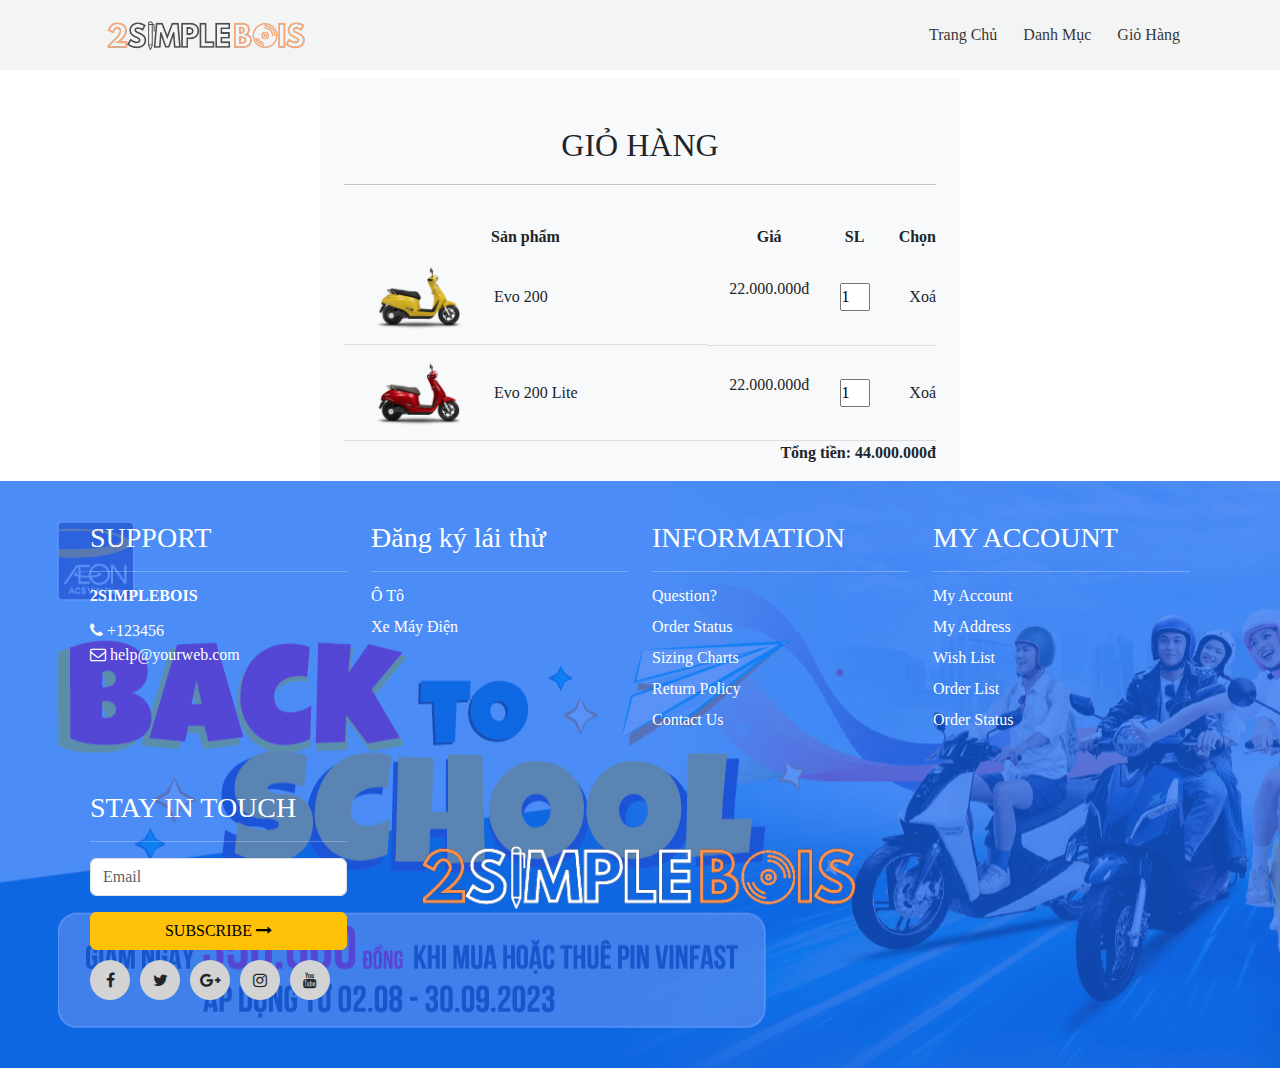
==== commit 7cf863c8: "V1.0.3" ====
--- a/giohang.html
+++ b/giohang.html
@@ -75,6 +75,84 @@
             </div>
         </div>
     </section>
+    <footer class="container-fluid" style="background-color: #00396b;">
+        <div class="box-footer container" style="padding: 20px;"> 
+            <div class="row">
+                <div class="col-lg-3 col-md-6 col-12 mb-5">
+                    <h3>SUPPORT</h3>
+                    <hr>
+                    <p><b>2SIMPLEBOIS</b><br></p>
+                        <i class="fa fa-phone" aria-hidden="true" style="color: white;"> +123456</i><br>
+                        <i class="fa fa-envelope-o" aria-hidden="true" style="color: white;"> help@yourweb.com</i>
+                    
+
+                </div>
+                <div class="col-lg-3 col-md-6 col-12 mb-5">
+                    <h3>Đăng ký lái thử</h3>
+                    <hr>
+                    <p>Ô Tô</p>
+                    <p>Xe Máy Điện</p>
+                    
+
+                </div>
+                <div class="col-lg-3 col-md-6 col-12 mb-5">
+                    <h3>INFORMATION</h3>
+                    <hr>
+                    <p>Question?</p>
+                    <p>Order Status</p>
+                    <p>Sizing Charts</p>
+                    <p>Return Policy</p>
+                    <p>Contact Us</p>
+                </div>
+                <div class="col-lg-3 col-md-6 col-12 mb-5">
+                    <h3>MY ACCOUNT</h3>
+                    <hr>
+                    <p>My Account</p>
+                    <p>My Address</p>
+                    <p>Wish List</p>
+                    <p>Order List</p>
+                    <p>Order Status</p>
+                </div>
+                <div class="col-lg-3 col-md-6 col-12 mb-5">
+                    <h3>STAY IN TOUCH</h3>
+                    <hr>
+                    <form>
+                        <div class="mb-3">
+                            <input type="email" class="form-control" id="exampleInputEmail1"
+                                aria-describedby="emailHelp" placeholder="Email">
+                            <div id="emailHelp" class="form-text"></div>
+                        </div>
+                        <button type="submit" class="btn btn-warning" style="width: 100%;">
+                            SUBSCRIBE <i class="fa fa-long-arrow-right" aria-hidden="true"></i>
+
+                        </button>
+                    </form>
+                    <div class="icon-new">
+                        <div class="icon col-2">
+                            <i class="fa fa-facebook" aria-hidden="true"></i>
+                        </div>
+                        <div class="icon col-2">
+                            <i class="fa fa-twitter" aria-hidden="true"></i>
+                        </div>
+                        <div class="icon col-2">
+                            <i class="fa fa-google-plus" aria-hidden="true"></i>
+
+                        </div>
+                        <div class="icon col-2">
+                            <i class="fa fa-instagram" aria-hidden="true"></i>
+                        </div>
+                        <div class="icon col-2">
+                            <i class="fa fa-youtube" aria-hidden="true"></i>
+                        </div>
+                    </div>
+
+                </div>
+                <div class="col-lg-6 col-md-6 col-12 ">
+                    <img src="image/logo.png" style="width: 100%; height: auto; padding: 30px;">
+                </div>
+            </div>
+        </div>
+    </footer>
 
 </body>
 
--- a/giohang.css
+++ b/giohang.css
@@ -1,3 +1,60 @@
+* {
+    margin: 0;
+    padding: 0;
+    box-sizing: border-box;
+    scroll-behavior: smooth;
+    font-family: tahoma;
+    list-style: none;
+    text-decoration: none;
+}
+
+.navbar {
+    background-color: #f0f3f3;
+    text-align: center;
+    opacity: 80%;
+}
+
+.logo img {
+    max-width: 100%;
+    width: 250px;
+    height: auto;
+}
+
+.navbar-toggler-icon {
+    color: white;
+}
+
+.navbar li {
+    position: relative;
+    margin-right: 10px;
+    
+}
+
+.nav-item a {
+    color: rgb(0, 0, 0);
+    font-size: 16px;
+    text-transform: capitalize;
+    font-weight: 500;
+    padding: 15px;
+    transition: all .42s;
+    text-decoration: none;
+
+}
+
+.nav-item a::after {
+    content: "";
+    position: absolute;
+    width: 0;
+    height: 2px;
+    background: rgb(0, 0, 0);
+    bottom: -2px;
+    left: 0;
+    transition: .42s;
+}
+
+.nav-item a:hover:after {
+    width: 100%;
+}
 .cart{
     width: 50%;
     margin: auto;
@@ -22,4 +79,57 @@
 }
 .cart table tbody tr td:last-child{
     text-align: right;
+}
+
+footer{
+    padding-top: 20px;
+    background-image: url(image/banner2.jpg) ;
+    position: relative;
+    display: flex;
+    justify-content: center;
+    align-items: center;
+}
+footer::before{
+    content: "";
+    display: block;
+    width: 100%;
+    height: 100%;
+    background: #1464f4;
+    opacity: 70%;
+    position: absolute;
+    top: 0;
+    left: 0;
+    z-index: 1;
+}
+.box-footer{
+    background: none;
+    position: relative;
+    z-index: 2;
+    
+}
+.box-footer p{
+    line-height: 15px;
+    color: white;
+}
+.box-footer h3{
+    color: white;
+}
+.box-footer hr{
+    padding: 0px ;
+    color: white;
+    background-image: none;
+}
+.icon-new{
+    display: flex;
+    padding-top: 10px;
+}
+.icon{
+    display: flex;
+    background-color: lightgray;
+    margin-right: 10px;
+    border-radius: 20px;
+    width: 40px;
+    height: 40px;
+    align-items: center;
+    justify-content: center;
 }